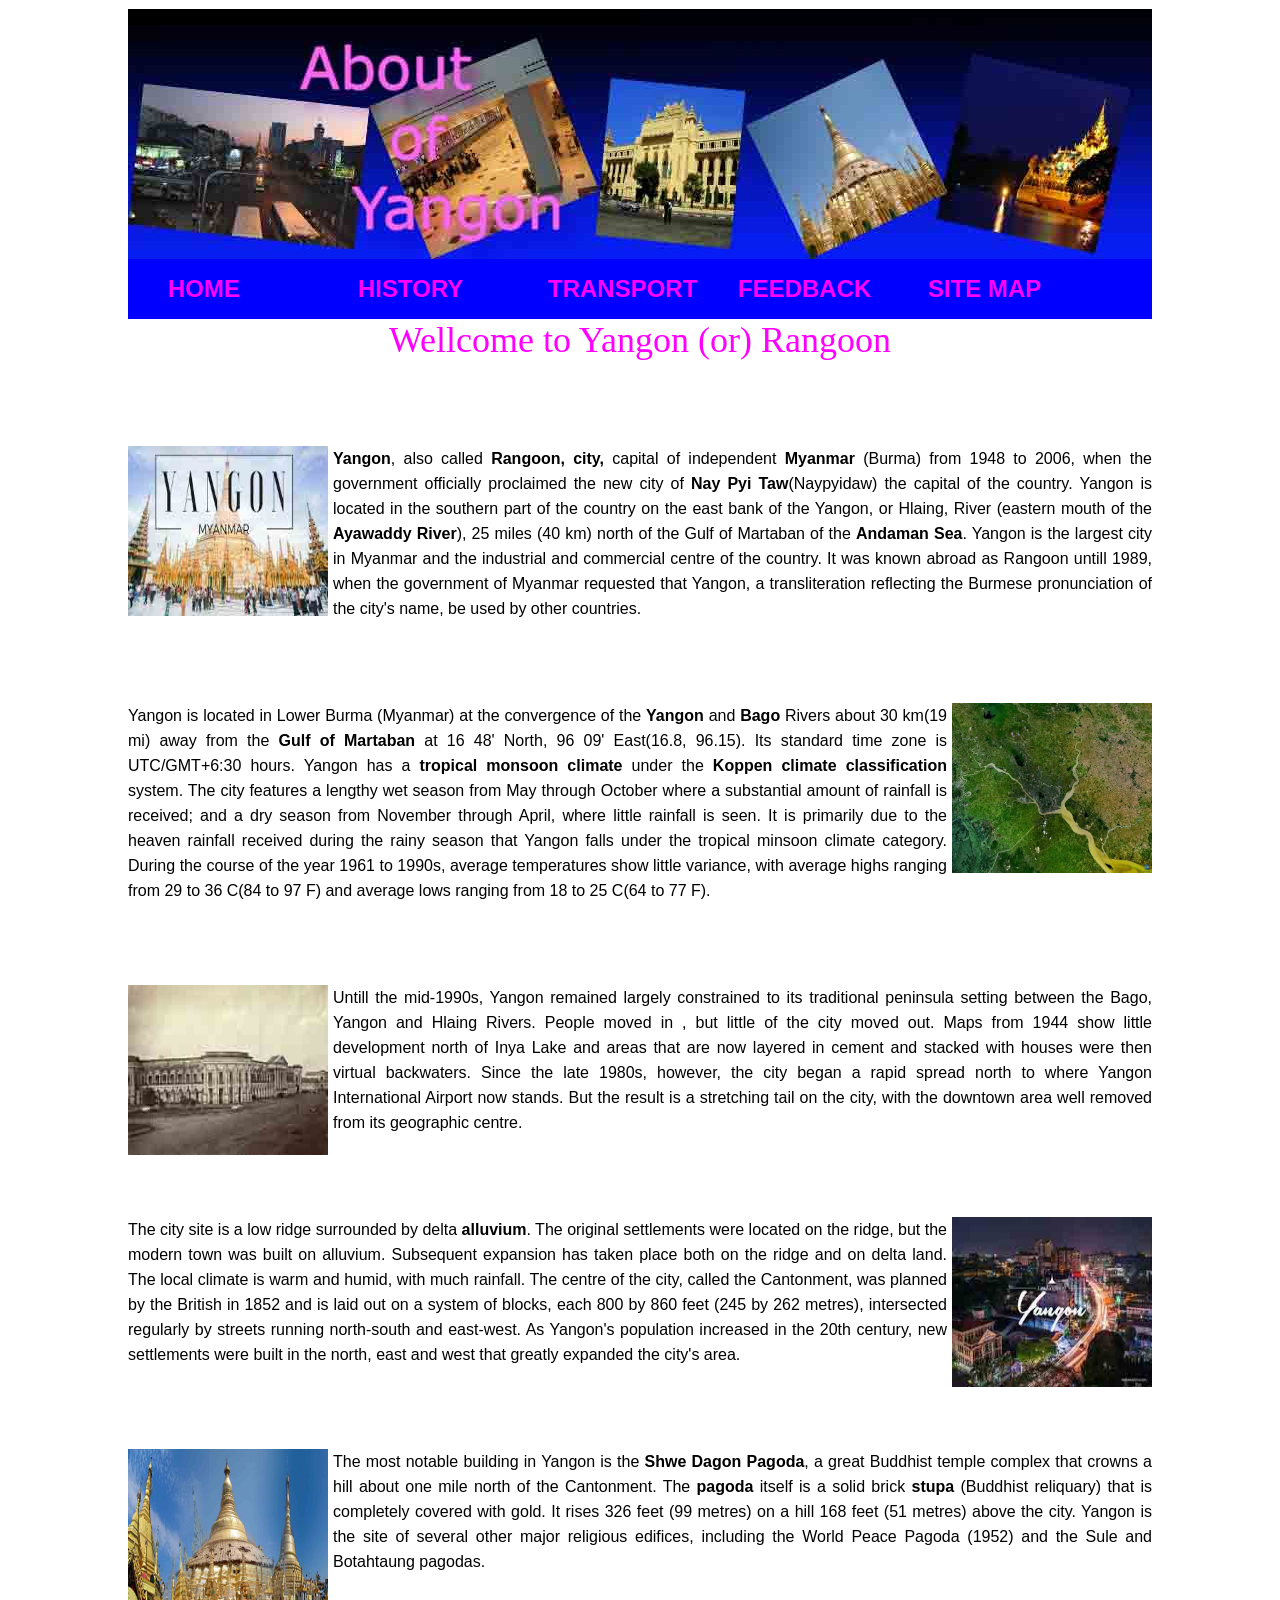
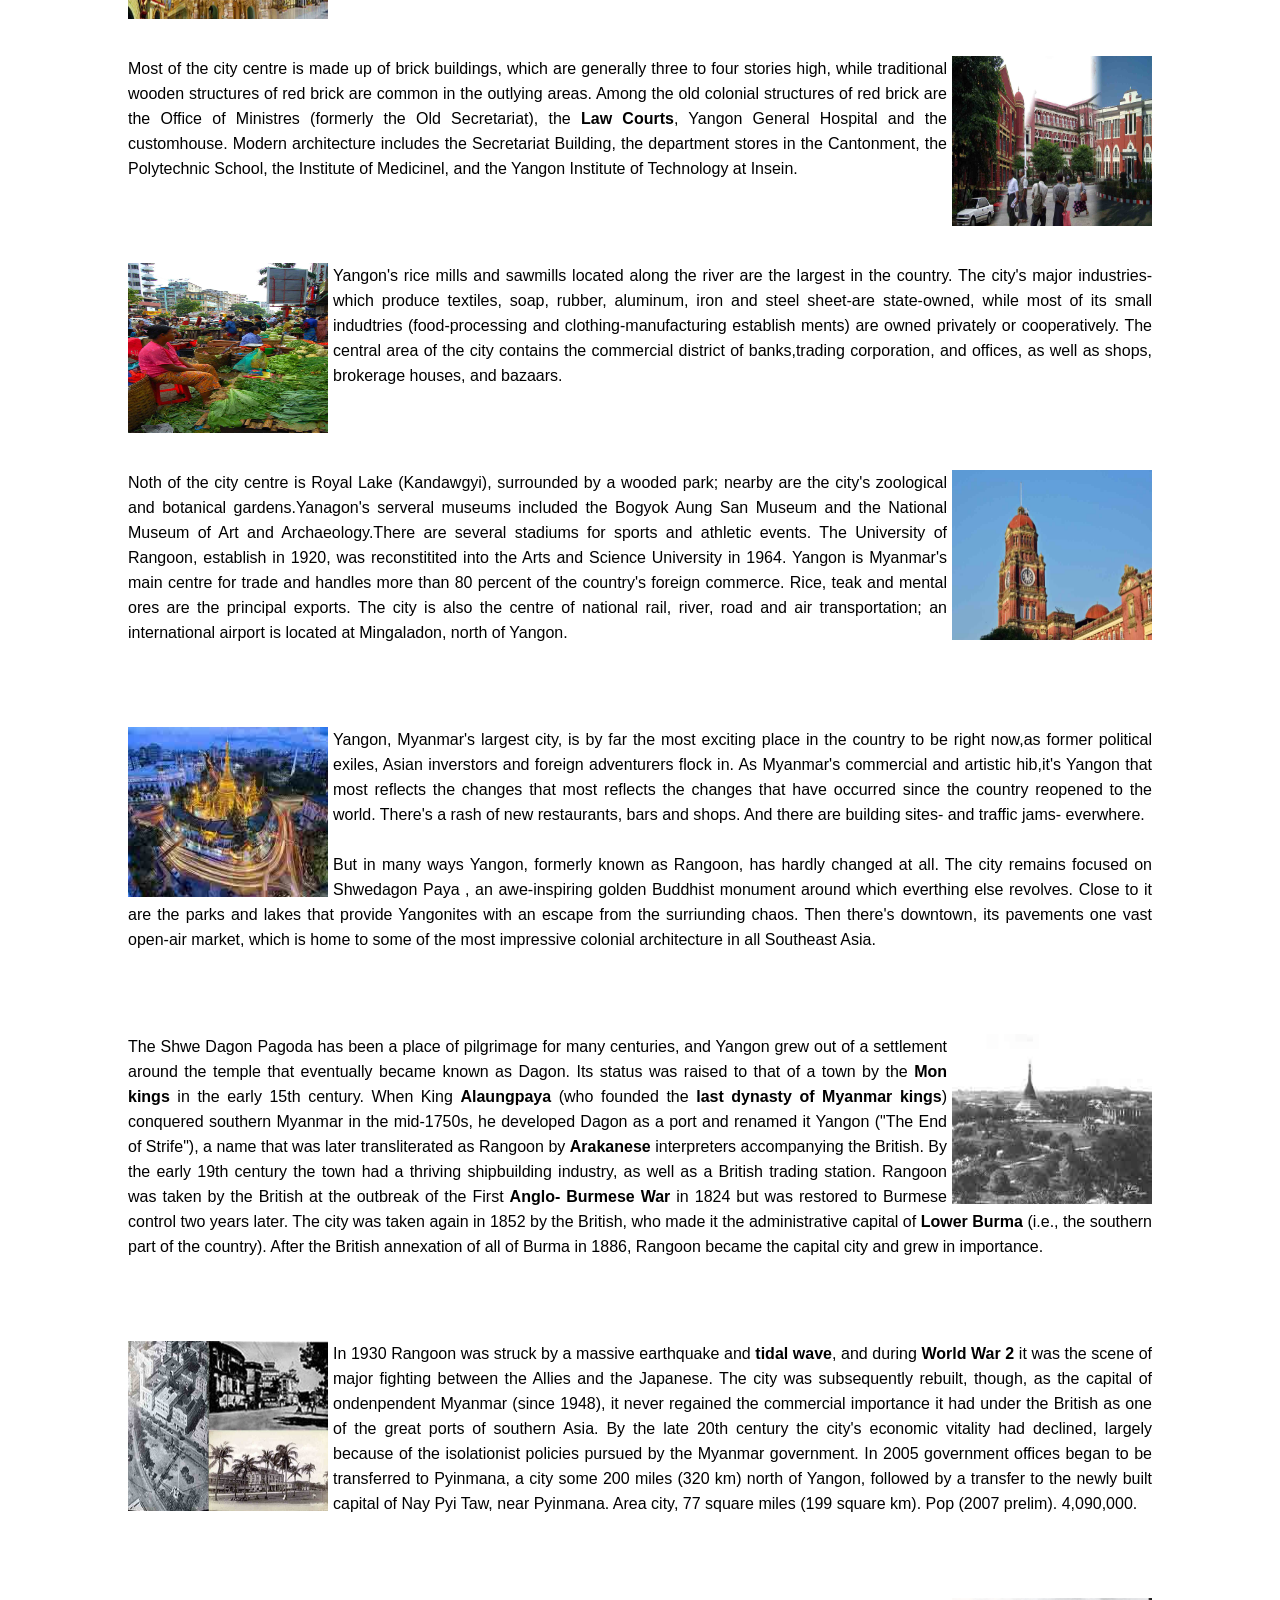
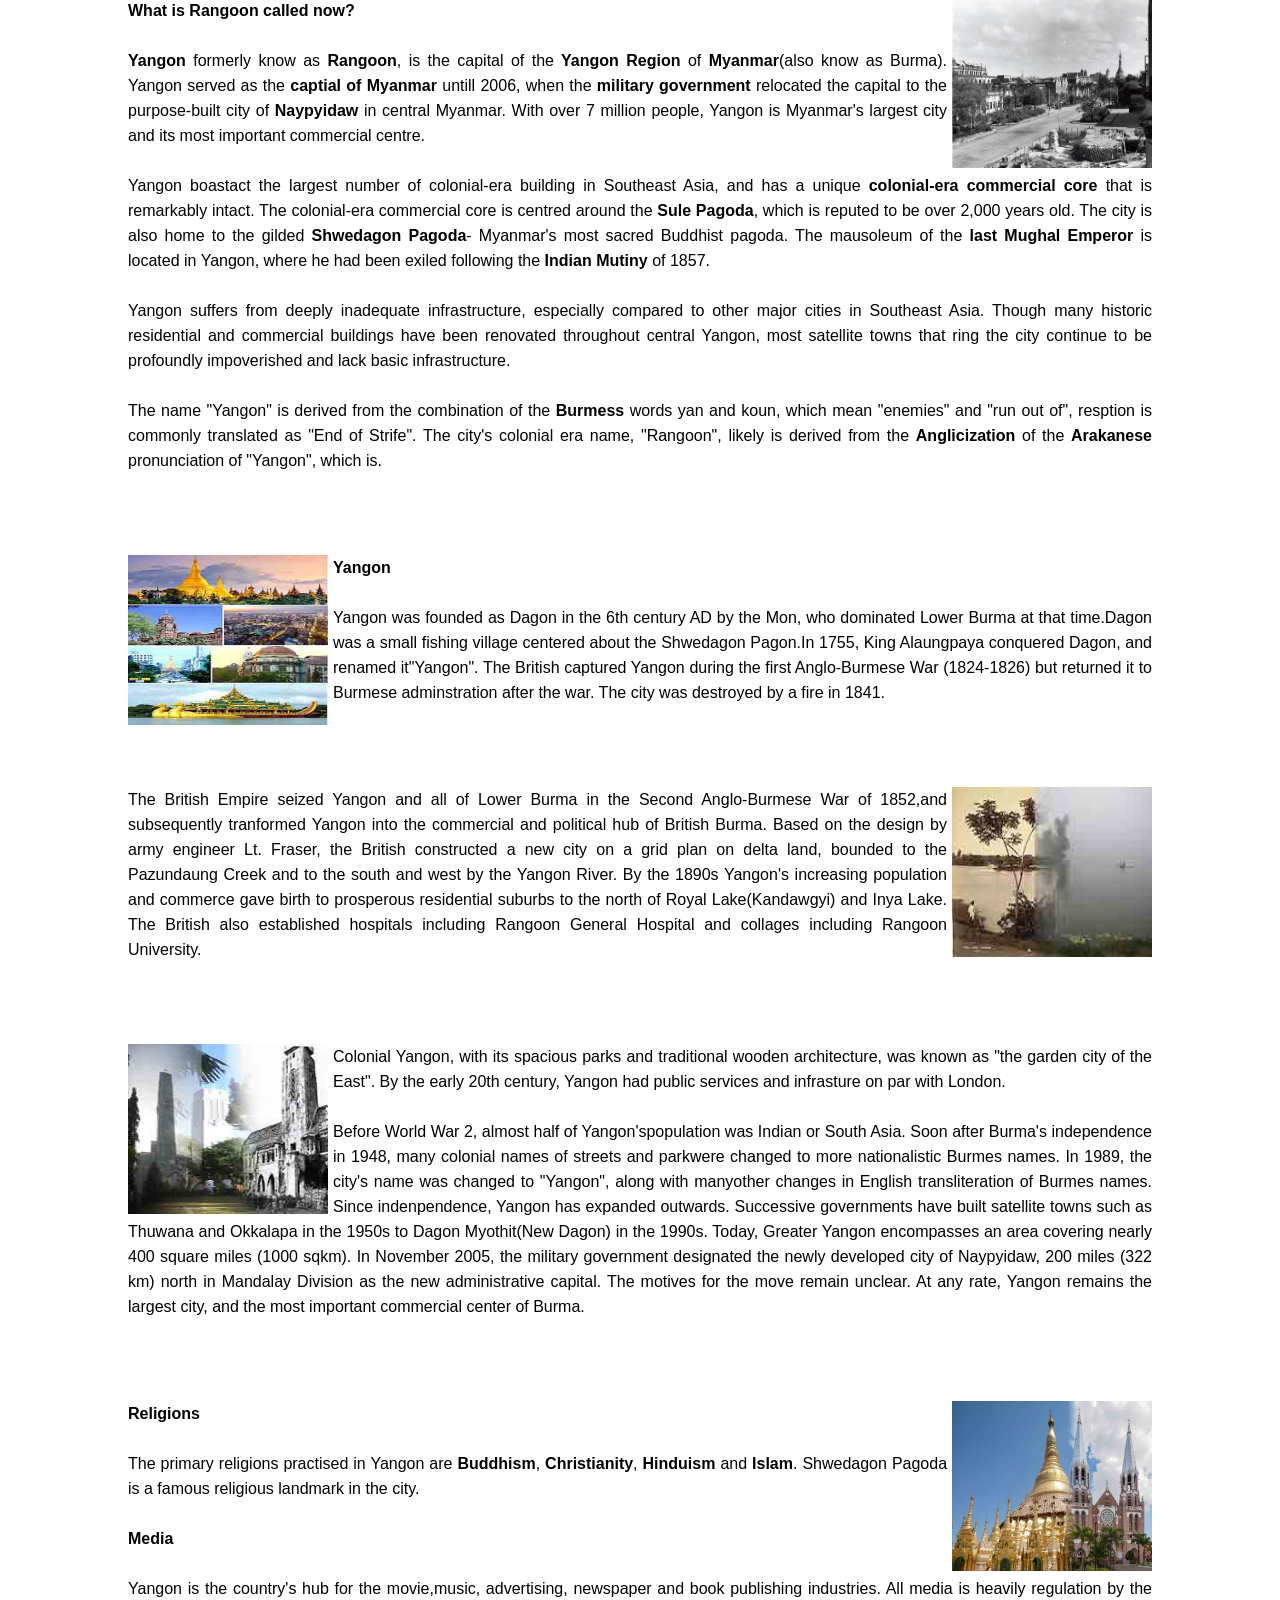
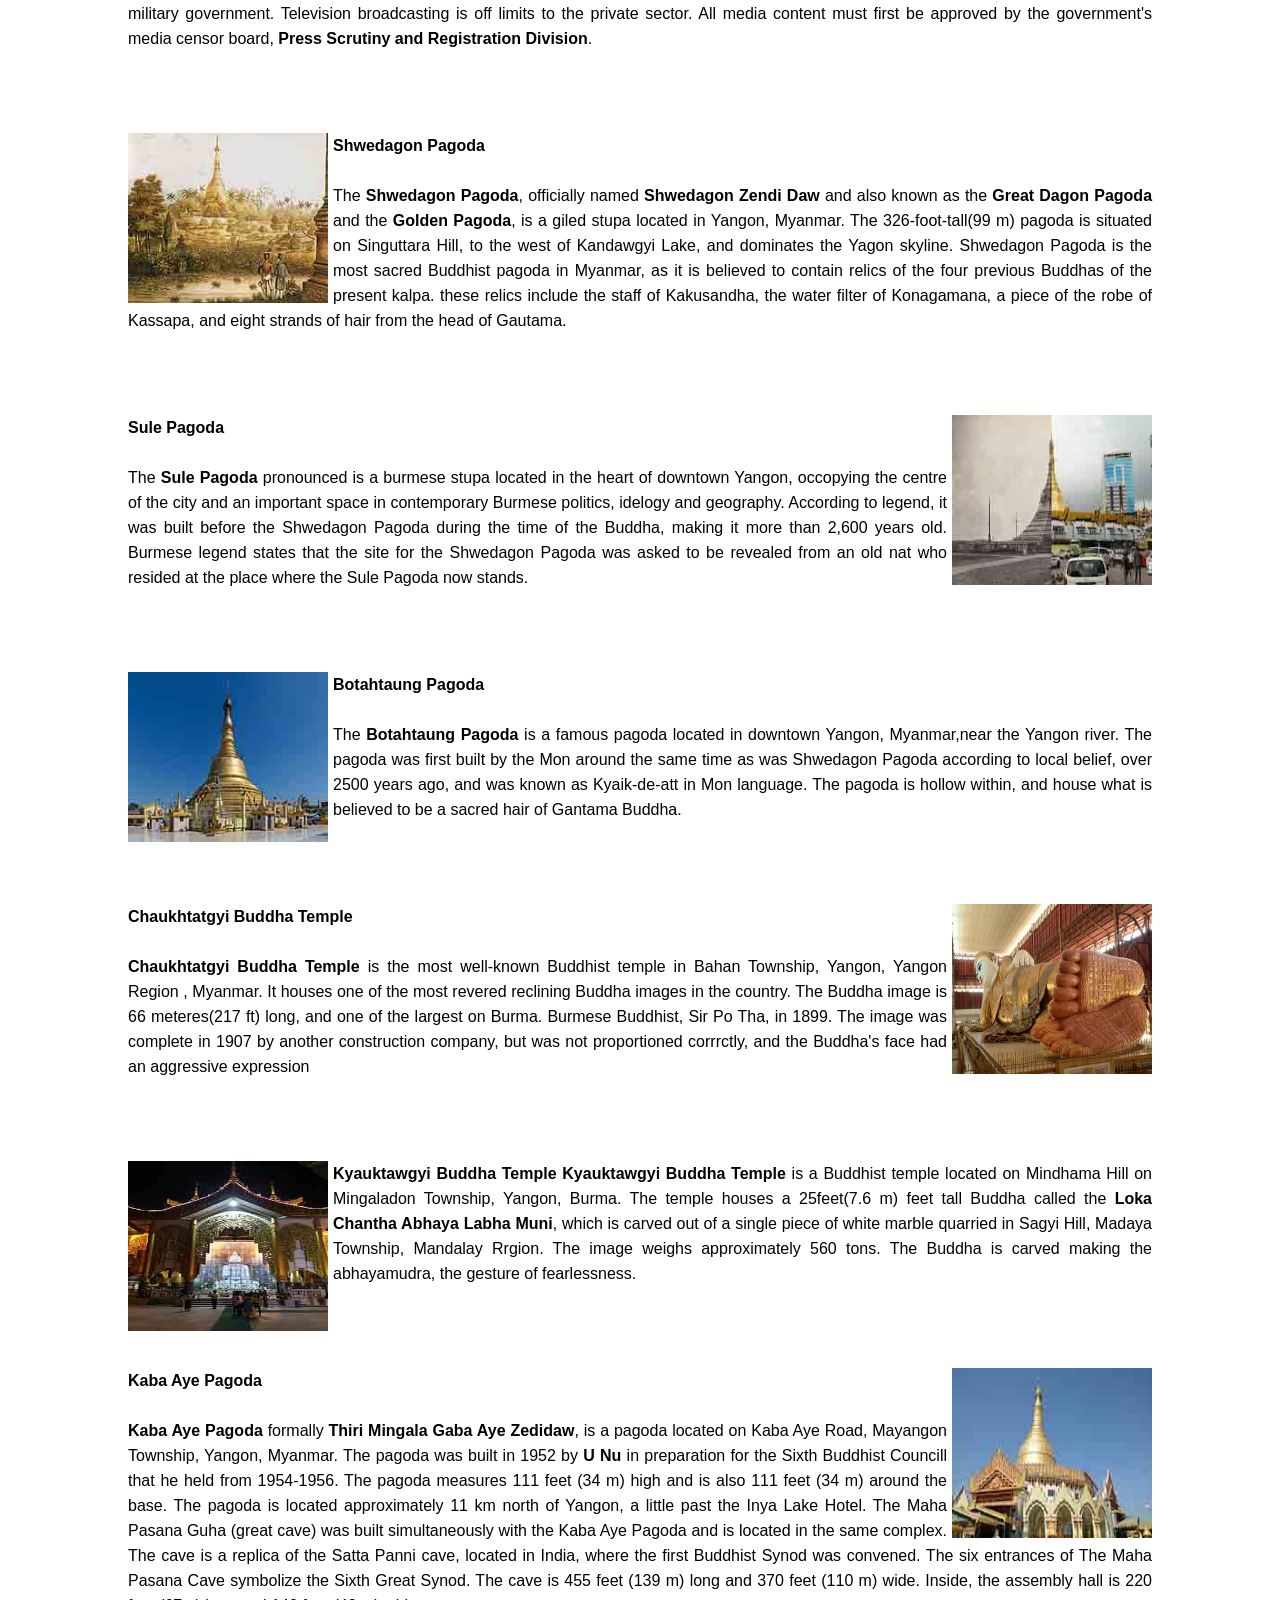
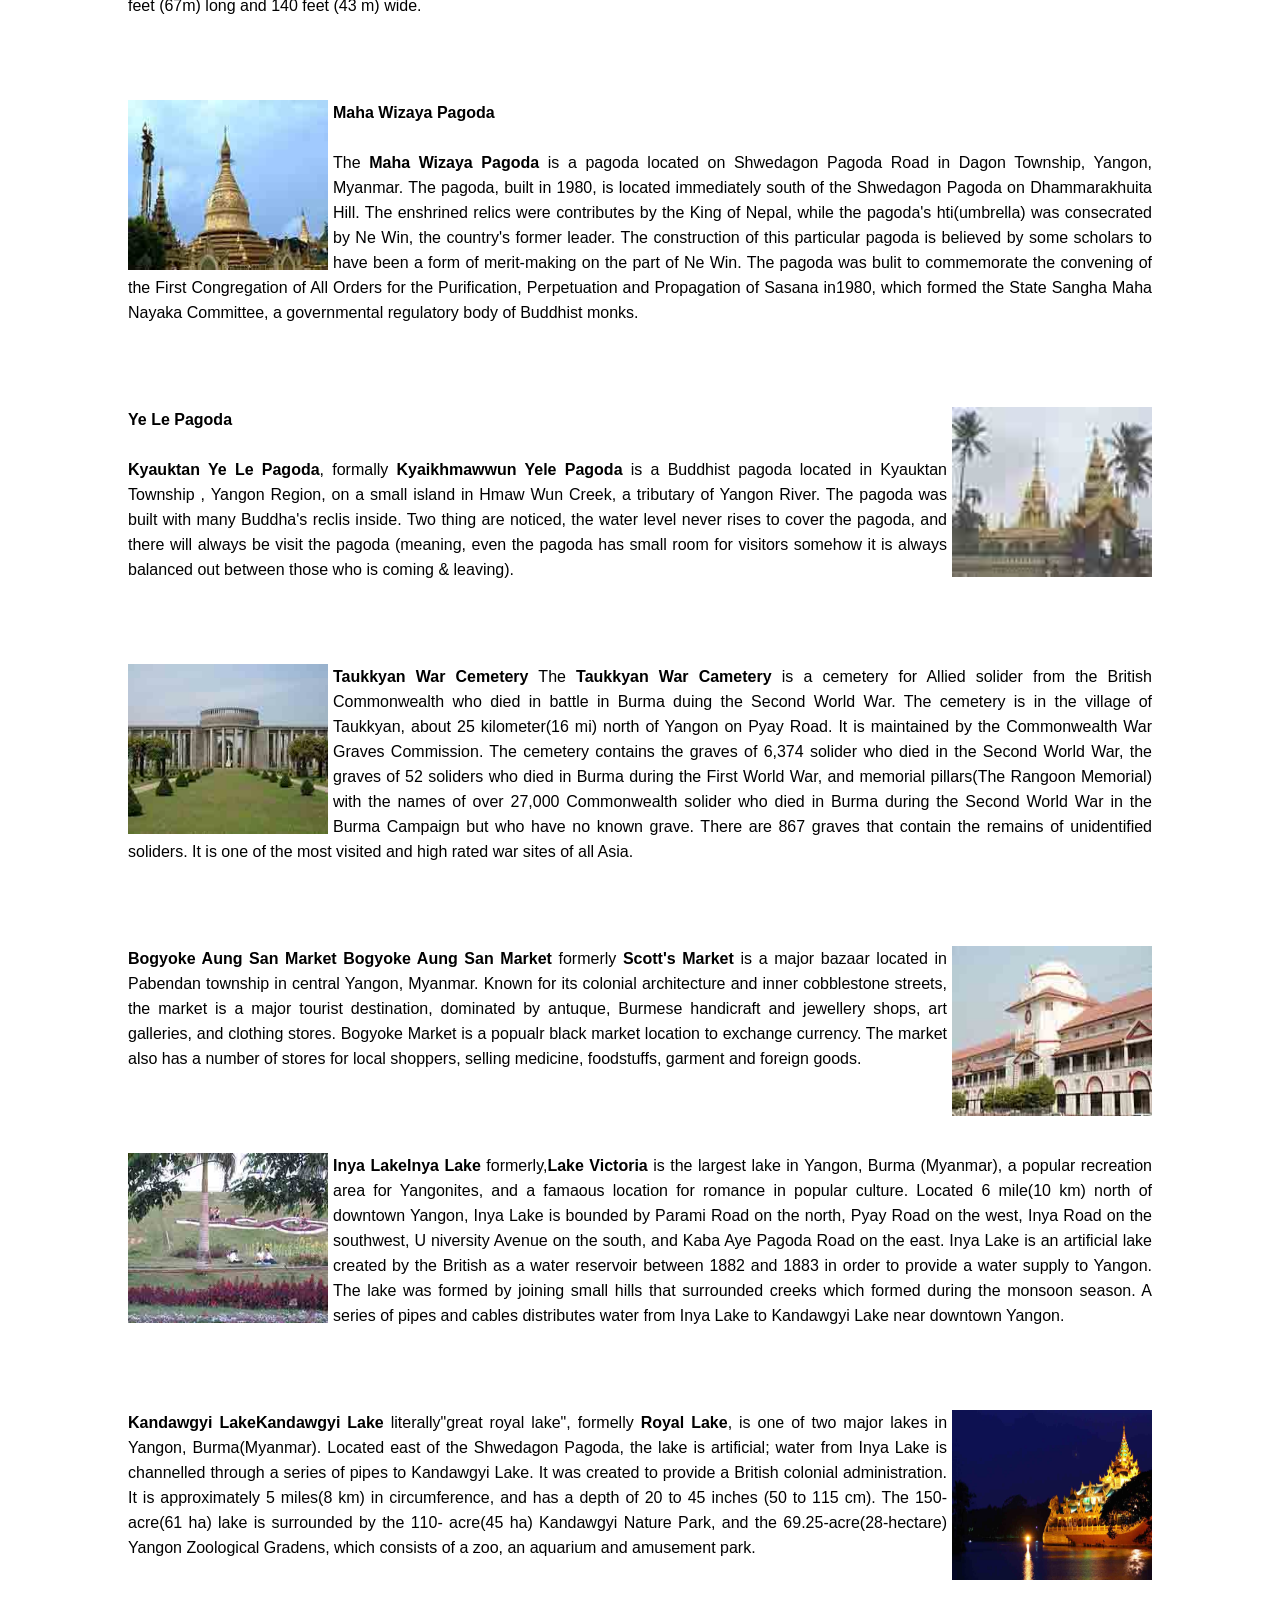
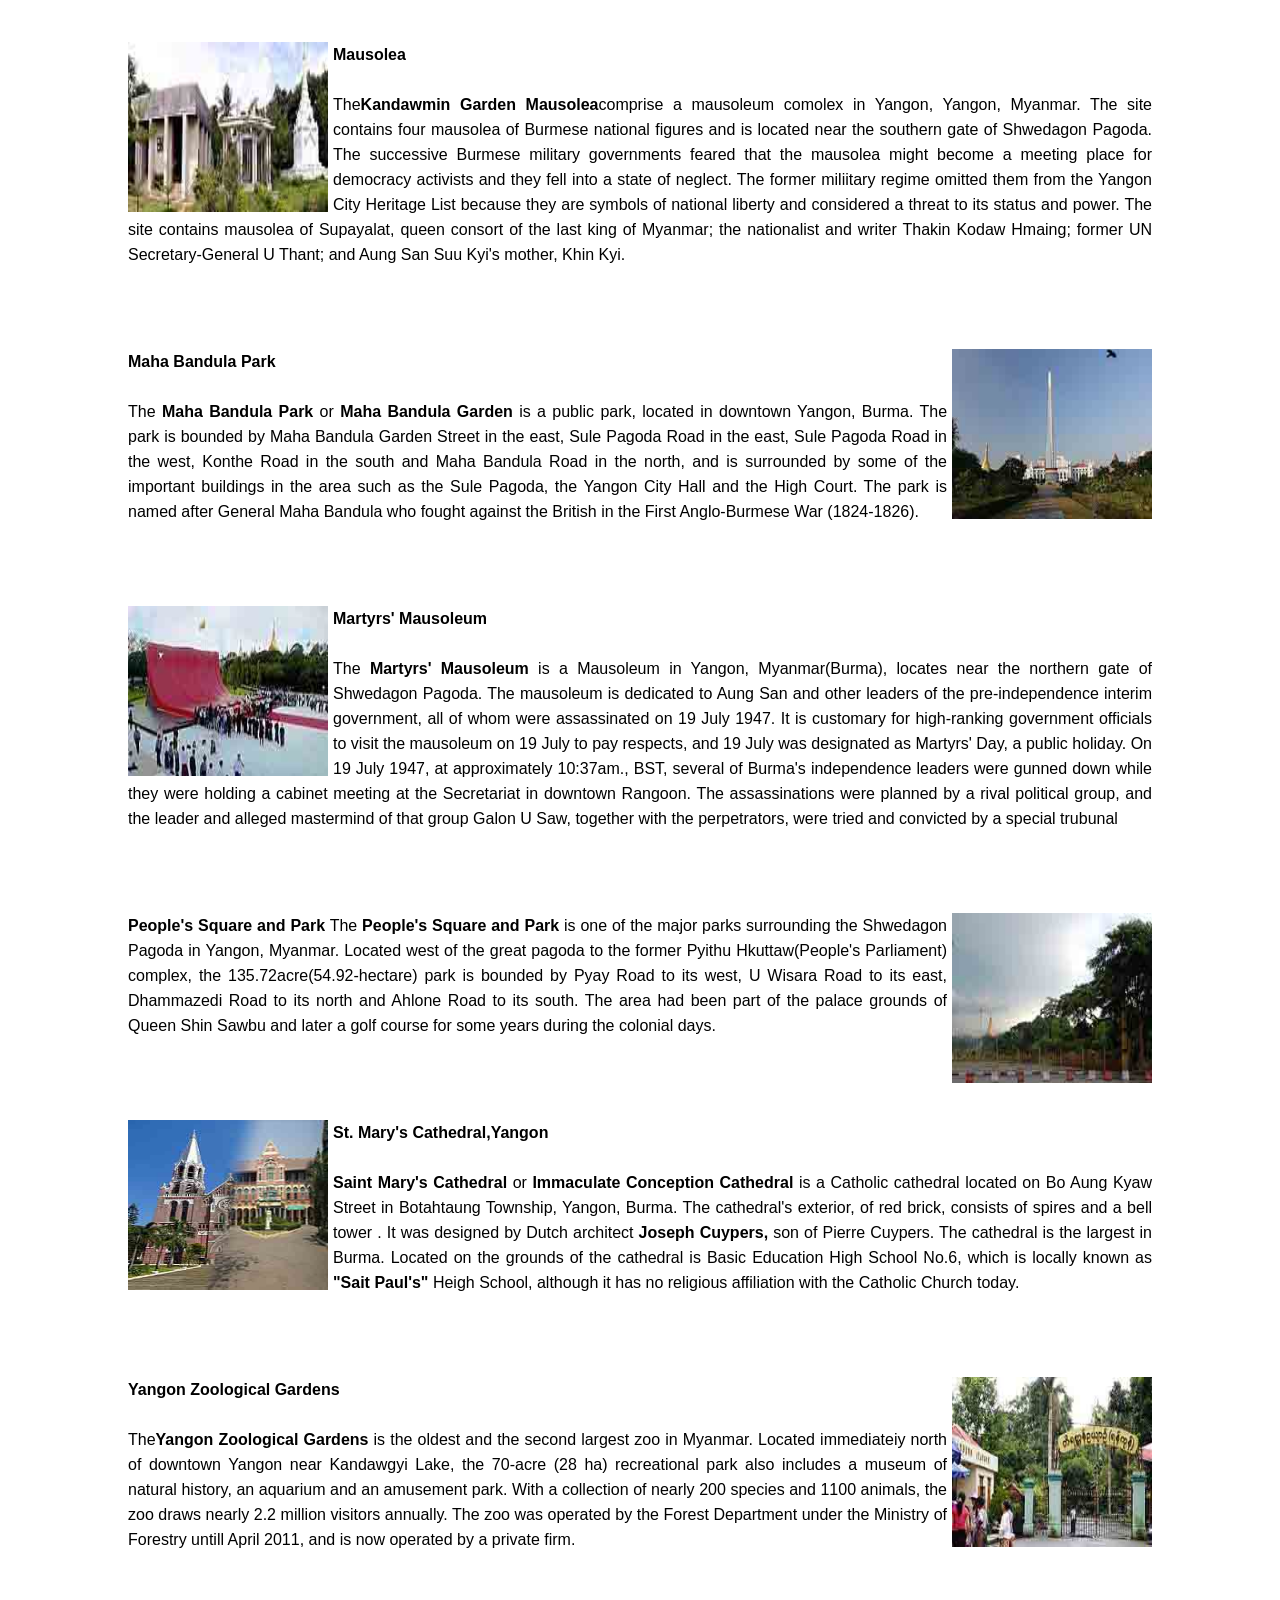
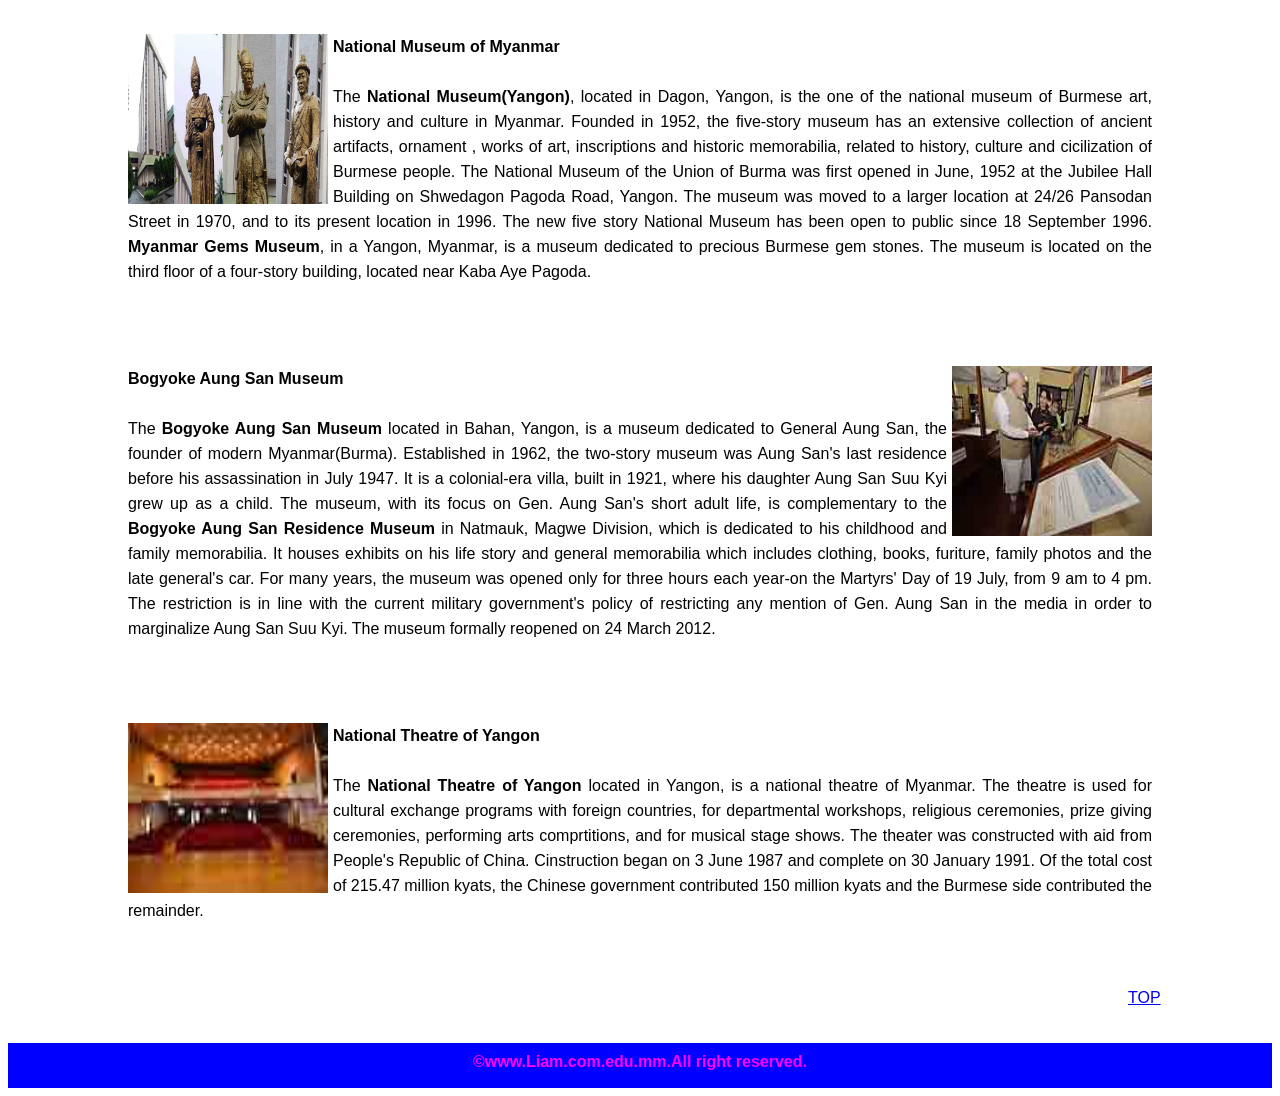
==== index.html @ ca7d62d5 "Update index.html" ====
<!DOCTYPE html PUBLIC "-//W3C//DTD XHTML 1.0 Transitional//EN" "http://www.w3.org/TR/xhtml1/DTD/xhtml1-transitional.dtd">
<html xmlns="http://www.w3.org/1999/xhtml">

<head>

<meta http-equiv="Content-Type" content="text/html; charset=utf-8" />

<title>The History of Yangon</title>

<link rel="stylesheet" type="text/css" href="css/style.css" />

</head>

<body id="top">

<div id="main">

               <div id="header"></div>
               
<div id="menu">
<ul>

     <li><a href="index.html">HOME</a></li>
     <li><a href="history.html">HISTORY</a></li> 
     <li><a href="transport.html">TRANSPORT</a></li>
     <li><a href="feedback.html">FEEDBACK</a></li> 
     <li><a href="site.html">SITE MAP</a></li>
      
    
     
</ul>
</div>

<div id="contect">

        <div id="title">Wellcome to Yangon (or) Rangoon</div><br /><br /><br />
        
        <div class="card1"><img src="Images/photo3.jpg" class="imgleft" /><p><b>Yangon</b>, also called<b> Rangoon, city,</b>
        capital of independent <b>Myanmar</b> (Burma) from 1948 to 2006, when the government officially proclaimed the new city
        of <b>Nay Pyi Taw</b>(Naypyidaw) the capital of the country. Yangon is located in the southern part of the country on the
        east bank of the Yangon, or Hlaing, River (eastern mouth of the <b>Ayawaddy River</b>), 25 miles (40 km) north of the 
        Gulf of Martaban of the <b>Andaman Sea</b>. Yangon is the largest city in Myanmar and the industrial and commercial 
        centre of the country. It was known abroad as Rangoon untill 1989, when the government of Myanmar requested that Yangon, 
        a transliteration reflecting the Burmese pronunciation of the city's name, be used by other countries.</p></div><br />
        <br />
        
        <div class="card1"><img src="Images/photo10.jpg" class="imgright" /><p>Yangon is located in Lower Burma (Myanmar) at 
        the convergence of the <b>Yangon</b> and <b>Bago</b> Rivers about 30 km(19 mi) away from the <b>Gulf of Martaban</b>
        at 16 48' North, 96 09' East(16.8, 96.15). Its standard time zone is UTC/GMT+6:30 hours. Yangon has a <b>tropical
        monsoon climate</b> under the <b>Koppen climate classification</b> system. The city features a lengthy wet season from
        May through October where a substantial amount of rainfall is received; and a dry season from November through April,
        where little rainfall is seen. It is primarily due to the heaven rainfall received during the rainy season that Yangon
        falls under the tropical minsoon climate category. During the course of the year 1961 to 1990s, average temperatures show
        little variance, with average highs ranging from 29 to 36 C(84 to 97 F) and average lows ranging from 18 to 25 C(64 to
        77 F).</p></div><br /><br />
        
        <div class="card1"><img src="Images/l2.jpg" class="imgleft" /><p>Untill the mid-1990s, Yangon remained largely        constrained to its traditional peninsula setting between the Bago, Yangon and Hlaing Rivers. People moved in , but little
        of the city moved out. Maps from 1944 show little development north of Inya Lake and areas that are now layered in 
        cement and stacked with houses were then virtual backwaters. Since the late 1980s, however, the city began a rapid spread
        north to where Yangon International Airport now stands. But the result is a stretching tail on the city, with the downtown
        area well removed from its geographic centre.</p></div><br /><br />
        
        <div class="card1"><img src="Images/photo5.jpg" class="imgright" /><p>The city site is a low ridge surrounded by delta
        <b>alluvium</b>. The original settlements were located on the ridge, but the modern town was built on alluvium. Subsequent
        expansion has taken place both on the ridge and on delta land. The local climate is warm and humid, with much rainfall.
        The centre of the city, called the Cantonment, was planned by the British in 1852 and is laid out on a system of blocks,
        each 800 by 860 feet (245 by 262 metres), intersected regularly by streets running north-south and east-west. As Yangon's
        population increased in the 20th century, new settlements were built in the north, east and west that greatly expanded the
        city's area.</p></div><br /><br />
        
        <div class="card1"><img src="Images/three pagoda.jpg" class="imgleft" /><p>The most notable building in Yangon is the
        <b>Shwe Dagon Pagoda</b>, a great Buddhist temple complex that crowns a hill about one mile north of the Cantonment. The
        <b>pagoda</b> itself is a solid brick <b>stupa</b> (Buddhist reliquary) that is completely covered with gold. It rises 
        326 feet (99 metres) on a hill 168 feet (51 metres) above the city. Yangon is the site of several other major religious
        edifices, including the World Peace Pagoda (1952) and the Sule and Botahtaung pagodas.</p></div><br /><br />
                
        <div class="card1"><img src="Images/colonial building.jpg" class="imgright" /><p>Most of the city centre is made up
        of brick buildings, which are generally three to four stories high, while traditional wooden structures of red brick are
        common in the outlying areas. Among the old colonial structures of red brick are the Office of Ministres (formerly the
        Old Secretariat), the <b>Law Courts</b>, Yangon General Hospital and the customhouse. Modern architecture includes the
        Secretariat Building, the department stores in the Cantonment, the Polytechnic School, the Institute of Medicinel,
        and the Yangon Institute of Technology at Insein.</p></div><br /><br />
        
        <div class="card1"><img src="Images/photo6.jpg" class="imgleft" /><p>Yangon's rice mills and sawmills located along the
        river are the largest in the country. The city's major industries-which produce textiles, soap, rubber, aluminum, iron
        and steel sheet-are state-owned, while most of its small indudtries (food-processing and clothing-manufacturing establish
        ments) are owned privately or cooperatively. The central area of the city contains the commercial district of                banks,trading corporation, and offices, as well as shops, brokerage houses, and bazaars.</p></div><br /><br />
        
        <div class="card1"><img src="Images/clock tower.jpg" class="imgright" /><p>Noth of the city centre is Royal Lake
        (Kandawgyi), surrounded by a wooded park; nearby are the city's zoological and botanical gardens.Yanagon's serveral
        museums included the Bogyok Aung San Museum and the National Museum of Art and Archaeology.There are several stadiums for
        sports and athletic events. The University of Rangoon, establish in 1920, was reconstitited into the Arts and Science 
        University in 1964. Yangon is Myanmar's main centre for trade and handles more than 80 percent of the country's
        foreign commerce. Rice, teak and mental ores are the principal exports. The city is also the centre of national rail,
        river, road and air transportation; an international airport is located at Mingaladon, north of Yangon.
        </p></div><br /><br />
        
        <div class="card1"><img src="Images/photo1.jpg" class="imgleft" /><p>Yangon, Myanmar's largest city, is by far the most        exciting place in the country to be right now,as former political exiles, Asian inverstors and foreign adventurers flock 
        in. As Myanmar's commercial and artistic hib,it's Yangon that most reflects the changes that most reflects the changes 
        that have occurred since the country reopened to the world. There's a rash of new restaurants, bars and shops. And there 
        are building sites- and traffic jams- everwhere.<br /><br />
        
        But in many ways Yangon, formerly known as Rangoon, has hardly changed at all. The city remains focused on Shwedagon Paya
        , an awe-inspiring golden Buddhist monument around which everthing else revolves. Close to it are the parks and lakes that
        provide Yangonites with an escape from the surriunding chaos. Then there's downtown, its pavements one vast open-air 
        market, which is home to some of the most impressive colonial architecture in all Southeast Asia.</p></div><br /><br />
        
        <div class="card1"><img src="Images/photo8.jpg" class="imgright" /><p>The Shwe Dagon Pagoda has been a place of 
        pilgrimage for many centuries, and Yangon grew out of a settlement around the temple that eventually became known as        Dagon. Its status was raised to that of a town by the <b>Mon kings</b> in the early 15th century. When King 
        <b>Alaungpaya</b> (who founded the <b>last dynasty of Myanmar kings</b>) conquered southern Myanmar in the mid-1750s, he
        developed Dagon as a port and renamed it Yangon ("The End of Strife"), a name that was later transliterated as Rangoon by
        <b>Arakanese</b> interpreters accompanying the British. By the early 19th century the town had a thriving shipbuilding
        industry, as well as a British trading station. Rangoon was taken by the British at the outbreak of the First <b>Anglo-
        Burmese War</b> in 1824 but was restored to Burmese control two years later. The city was taken again in 1852 by the 
        British, who made it the administrative capital of <b>Lower Burma</b> (i.e., the southern part of the country). After the
        British annexation of all of Burma in 1886, Rangoon became the capital city and grew in importance.</p></div><br /><br />
        
        <div class="card1"><img src="Images/photo9.jpg" class="imgleft" /><p>In 1930 Rangoon was struck by a massive
        earthquake and <b>tidal wave</b>, and during <b>World War 2</b> it was the scene of major fighting between the Allies and
        the Japanese. The city was subsequently rebuilt, though, as the capital of ondenpendent Myanmar (since 1948), it never
        regained the commercial importance it had under the British as one of the great ports of southern Asia. By the late 20th
        century the city's economic vitality had declined, largely because of the isolationist policies pursued by the Myanmar
        government. In 2005 government offices began to be transferred to Pyinmana, a city some 200 miles (320 km) north of
        Yangon, followed by a transfer to the newly built capital of Nay Pyi Taw, near Pyinmana. Area city, 77 square miles
        (199 square km). Pop (2007 prelim). 4,090,000.</p></div><br /><br />
        
        <div class="card1"><img src="Images/photo.jpg" class=" imgright" /><p><b>What is Rangoon called now?</b><br /><br />
        <b>Yangon</b> formerly know as<b> Rangoon</b>, is the capital of the<b> Yangon Region</b> of<b> Myanmar</b>(also know as        Burma). Yangon served as the<b> captial of Myanmar</b> untill 2006, when the<b> military government</b> relocated the        capital to the purpose-built city of<b> Naypyidaw</b> in central Myanmar. With over 7 million people, Yangon is Myanmar's        largest city and its most important commercial centre.<br /><br />
        
        Yangon boastact the largest number of colonial-era building in Southeast Asia, and has a unique<b> colonial-era commercial
        core</b> that is remarkably intact. The colonial-era commercial core is centred around the <b>Sule Pagoda</b>, which is        reputed to be over 2,000 years old. The city is also home to the gilded <b>Shwedagon Pagoda</b>- Myanmar's most sacred        Buddhist pagoda. The mausoleum of the <b>last Mughal Emperor</b> is located in Yangon, where he had been exiled following        the <b>Indian Mutiny</b> of 1857.<br /><br />
        
        Yangon suffers from deeply inadequate infrastructure, especially compared to other major cities in Southeast Asia. Though        many historic residential and commercial buildings have been renovated throughout central Yangon, most satellite towns 
        that ring the city continue to be profoundly impoverished and lack basic infrastructure.<br /><br />
        
        The name "Yangon" is derived from the combination of the <b>Burmess</b> words yan and koun, which mean "enemies" and
        "run out of", resption is commonly translated as "End of Strife". The city's colonial era name, "Rangoon", likely is 
        derived from the <b>Anglicization</b> of the <b>Arakanese</b> pronunciation of "Yangon", which is.</p></div><br /><br />
        
        <div class="card1"><img src="Images/photo2.jpg" class="imgleft" /><p><b>Yangon</b><br /><br />
        Yangon was founded as Dagon in the 6th century AD by the Mon, who dominated Lower Burma at that time.Dagon was a small
        fishing village centered about the Shwedagon Pagon.In 1755, King Alaungpaya conquered Dagon, and renamed it"Yangon".
        The British captured Yangon during the first Anglo-Burmese War (1824-1826) but returned it to Burmese adminstration after
        the war. The city was destroyed by a fire in 1841.</p></div><br /><br />
         
         <div class="card1"><img src="Images/blending mode.jpg" class="imgright" /><p>The British Empire seized Yangon and all         of Lower Burma in the Second Anglo-Burmese War of 1852,and subsequently tranformed Yangon into the commercial and         political hub of British Burma. Based on the design by army engineer Lt. Fraser, the British constructed a new city on a         grid plan on delta land, bounded to the Pazundaung Creek and to the south and west by the Yangon River. By the 1890s         Yangon's increasing population and commerce gave birth to prosperous residential suburbs to the north of Royal         Lake(Kandawgyi) and Inya Lake. The British also established hospitals including Rangoon General Hospital and collages         including Rangoon University.</p></div><br /><br />
         
         <div class="card1"><img src="Images/university.jpg" class="imgleft" /><p>Colonial Yangon, with its spacious parks
         and traditional wooden architecture, was known as "the garden city of the East". By the early 20th century, Yangon had
         public services and infrasture on par with London.<br /><br />
         
         Before World War 2, almost half of Yangon'spopulation was Indian or South Asia. Soon after Burma's independence in 1948,         many colonial names of streets and parkwere changed to more nationalistic Burmes names. In 1989, the city's name was         changed to "Yangon", along with manyother changes in English transliteration of Burmes names. Since indenpendence,
         Yangon has expanded outwards. Successive governments have built satellite towns such as Thuwana and Okkalapa in the
         1950s to Dagon Myothit(New Dagon) in the 1990s. Today, Greater Yangon encompasses an area covering nearly 400 square
         miles (1000 sqkm). In November 2005, the military government designated the newly developed city of Naypyidaw, 200
         miles (322 km) north in Mandalay Division as the new administrative capital. The motives for the move remain unclear.
         At any rate, Yangon remains the largest city, and the most important commercial center of Burma.</p></div><br /><br />
         
         <div class="card1"><img src="Images/religions.jpg" class="imgright" /><p><b>Religions</b><br /><br />The primary
         religions practised in Yangon are <b>Buddhism</b>, <b>Christianity</b>, <b>Hinduism</b> and <b>Islam</b>. Shwedagon
         Pagoda is a famous religious landmark in the city.<br /><br /><b>Media</b><br /><br />Yangon is the country's hub for the         movie,music, advertising, newspaper and book publishing industries. All media is heavily regulation by the military
         government. Television broadcasting is off limits to the private sector. All media content must first be approved by the
         government's media censor board, <b>Press Scrutiny and Registration Division</b>.</p></div><br /><br />
         
         <div class="card1"><img src="Images/photo11.jpg" class="imgleft" /><p><b>Shwedagon Pagoda</b><br /><br />
         The <b>Shwedagon Pagoda</b>, officially named <b>Shwedagon Zendi Daw</b> and also known as the <b>Great Dagon Pagoda</b>         and the <b>Golden Pagoda</b>, is a giled stupa located in Yangon, Myanmar. The 326-foot-tall(99 m) pagoda is situated on         Singuttara Hill, to the west of Kandawgyi Lake, and dominates the Yagon skyline. Shwedagon Pagoda is the most sacred         Buddhist pagoda in Myanmar, as it is believed to contain relics of the four previous Buddhas of the present kalpa.
         these relics include the staff of Kakusandha, the water filter of Konagamana, a piece of the robe of Kassapa, and eight
         strands of hair from the head of Gautama.</p></div><br /><br />
         
         <div class="card1"><img src="Images/photo12.jpg" class="imgright" /><p><b>Sule Pagoda</b><br /><br />
         The <b>Sule Pagoda</b> pronounced is a burmese stupa located in the heart of downtown Yangon, occopying the centre of the
         city and an important space in contemporary Burmese politics, idelogy and geography. According to legend, it was built
         before the Shwedagon Pagoda during the time of the Buddha, making it more than 2,600 years old. Burmese legend states         that the site for the Shwedagon Pagoda was asked to be revealed from an old nat who resided at the place where the Sule
         Pagoda now stands.</p></div><br /><br />
         
         <div class="card1"><img src="Images/photo13.jpg" class="imgleft" /><p><b>Botahtaung Pagoda</b><br /><br />
         The <b>Botahtaung Pagoda</b> is a famous pagoda located in downtown Yangon, Myanmar,near the Yangon river. The pagoda was
         first built by the Mon around the same time as was Shwedagon Pagoda according to local belief, over 2500 years ago, and
         was known as Kyaik-de-att in Mon language. The pagoda is hollow within, and house what is believed to be a sacred hair of         Gantama Buddha.</p></div><br /><br />
         
         <div class="card1"><img src="Images/photo14.jpg" class="imgright" /><p><b>Chaukhtatgyi Buddha Temple</b><br />
         <br /><b>Chaukhtatgyi Buddha Temple</b> is the most well-known Buddhist temple in Bahan Township, Yangon, Yangon Region
         , Myanmar. It houses one of the most revered reclining Buddha images in the country. The Buddha image is 66 meteres(217         ft) long, and one of the largest on Burma. Burmese Buddhist, Sir Po Tha, in 1899. The image was complete in 1907 by         another construction company, but was not proportioned corrrctly, and the Buddha's face had an aggressive expression
         </p></div><br /><br />
         
         <div class="card1"><img src="Images/photo15.jpg" class="imgleft" /><p><b>Kyauktawgyi Buddha Temple</b>
         <b>Kyauktawgyi Buddha Temple</b> is a Buddhist temple located on Mindhama Hill on Mingaladon Township, Yangon, Burma. The
         temple houses a 25feet(7.6 m) feet tall Buddha called the <b>Loka Chantha Abhaya Labha Muni</b>, which is carved out of
         a single piece of white marble quarried in Sagyi Hill, Madaya Township, Mandalay Rrgion. The image weighs approximately
         560 tons. The Buddha is carved making the abhayamudra, the gesture of fearlessness.</p></div><br /><br />
         
         <div class="card1"><img src="Images/photo16.jpg" class="imgright" /><p><b>Kaba Aye Pagoda</b><br /><br />
         <b>Kaba Aye Pagoda</b> formally <b>Thiri Mingala Gaba Aye Zedidaw</b>, is a pagoda located on Kaba Aye Road, Mayangon
         Township, Yangon, Myanmar. The pagoda was built in 1952 by<b> U Nu</b> in preparation for the Sixth Buddhist Councill
         that he held from 1954-1956. The pagoda measures 111 feet (34 m) high and is also 111 feet (34 m) around the base. The
         pagoda is located approximately 11 km north of Yangon, a little past the Inya Lake Hotel. The Maha Pasana Guha (great
         cave) was built simultaneously with the Kaba Aye Pagoda and is located in the same complex. The cave is a replica of the
         Satta Panni cave, located in India, where the first Buddhist Synod was convened. The six entrances of The Maha Pasana
         Cave symbolize the Sixth Great Synod. The cave is 455 feet (139 m) long and 370 feet (110 m) wide. Inside, the 
         assembly hall is 220 feet (67m) long and 140 feet (43 m) wide.</p></div><br /><br />
         
         <div class="card1"><img src="Images/photo17.jpg" class="imgleft" /><p><b>Maha Wizaya Pagoda</b><br /><br />
         The <b>Maha Wizaya Pagoda</b> is a pagoda located on Shwedagon Pagoda Road in Dagon Township, Yangon, Myanmar. The
         pagoda, built in 1980, is located immediately south of the Shwedagon Pagoda on Dhammarakhuita Hill. The enshrined relics
         were contributes by the King of Nepal, while the pagoda's hti(umbrella) was consecrated by Ne Win, the country's former
         leader. The construction of this particular pagoda is believed by some scholars to have been a form of merit-making on
         the part of Ne Win. The pagoda was bulit to commemorate the convening of the First Congregation of All Orders for the
         Purification, Perpetuation and Propagation of Sasana in1980, which formed the State Sangha Maha Nayaka Committee, a 
         governmental regulatory body of Buddhist monks.</p></div><br /><br />
         
         <div class="card1"><img src="Images/photo18.jpg" class="imgright" /><p><b>Ye Le Pagoda</b><br /><br />
         <b>Kyauktan Ye Le Pagoda</b>, formally <b>Kyaikhmawwun Yele Pagoda</b> is a Buddhist pagoda located in Kyauktan Township
         , Yangon Region, on a small island in Hmaw Wun Creek, a tributary of Yangon River. The pagoda was built with many
         Buddha's reclis inside. Two thing are noticed, the water level never rises to cover the pagoda, and there will always be
         visit the pagoda (meaning, even the pagoda has small room for visitors somehow it is always balanced out between those
         who is coming & leaving).</p></div><br /><br />
         
         <div class="card1"><img src="Images/photo19.jpg" class="imgleft" /><p><b>Taukkyan War Cemetery</b>
         The <b>Taukkyan War Cametery</b> is a cemetery for Allied solider from the British Commonwealth who died in battle in
         Burma duing the Second World War. The cemetery is in the village of Taukkyan, about 25 kilometer(16 mi) north of Yangon 
         on Pyay Road. It is maintained by the Commonwealth War Graves Commission. The cemetery contains the graves of 6,374
         solider who died in the Second World War, the graves of 52 soliders who died in Burma during the First World War, and 
         memorial pillars(The Rangoon Memorial) with the names of over 27,000 Commonwealth solider who died in Burma during the 
         Second World War in the Burma Campaign but who have no known grave. There are 867 graves that contain the remains of 
         unidentified soliders. It is one of the most visited and high rated war sites of all Asia.</p></div><br /><br />
         
         <div class="card1"><img src="Images/photo30.jpg" class="imgright" /><p><b>Bogyoke Aung San Market</b><b>
         Bogyoke Aung San Market</b> formerly <b>Scott's Market</b> is a major bazaar located in Pabendan township in central
         Yangon, Myanmar. Known for its colonial architecture and inner cobblestone streets, the market is a major tourist
         destination, dominated by antuque, Burmese handicraft and jewellery shops, art galleries, and clothing stores.
         Bogyoke Market is a popualr black market location to exchange currency. The market also has a number of stores for local
         shoppers, selling medicine, foodstuffs, garment and foreign goods.</p></div><br /><br />
         
         <div class="card1"><img src="Images/photo31.jpg" class="imgleft" /><p><b>Inya Lake</b><b>Inya Lake</b>
         formerly,<b>Lake Victoria</b> is the largest lake in Yangon, Burma (Myanmar), a popular recreation area for Yangonites,
         and a famaous location for romance in popular culture. Located 6 mile(10 km) north of downtown Yangon, Inya Lake is 
         bounded by Parami Road on the north, Pyay Road on the west, Inya Road on the southwest, U niversity Avenue on the south,
         and Kaba Aye Pagoda Road on the east. Inya Lake is an artificial lake created by the British as a water reservoir between
         1882 and 1883 in order to provide a water supply to Yangon. The lake was formed by joining small hills that surrounded
         creeks which formed during the monsoon season. A series of pipes and cables distributes water from Inya Lake to Kandawgyi
         Lake near downtown Yangon.</p></div><br /><br />
         
         <div class="card1"><img src="Images/photo32.jpg" class="imgright" /><p><b>Kandawgyi Lake</b><b>Kandawgyi Lake</b>
         literally"great royal lake", formelly <b>Royal Lake</b>, is one of two major lakes in Yangon, Burma(Myanmar).
         Located east of the Shwedagon Pagoda, the lake is artificial; water from Inya Lake is channelled through a series of         pipes to Kandawgyi Lake. It was created to provide a British colonial administration. It is approximately 5 miles(8 km)
         in circumference, and has a depth of 20 to 45 inches (50 to 115 cm). The 150-acre(61 ha) lake is surrounded by the 110-
         acre(45 ha) Kandawgyi Nature Park, and the 69.25-acre(28-hectare) Yangon Zoological Gradens, which consists of a zoo, an
         aquarium and amusement park.</p></div><br /><br />
         
         <div class="card1"><img src="Images/photo33.jpg" class="imgleft" /><p><b>Mausolea</b><br /><br />The<b>Kandawmin         Garden Mausolea</b>comprise a mausoleum comolex in Yangon, Yangon, Myanmar. The site contains four mausolea of Burmese         national figures and is located near the southern gate of Shwedagon Pagoda. The successive Burmese military governments         feared that the mausolea might become a meeting place for democracy activists and they fell into a state of neglect. The         former miliitary regime omitted them from the Yangon City Heritage List because they are symbols of national liberty and         considered a threat to its status and power. The site contains mausolea of Supayalat, queen consort of the last king of         Myanmar; the nationalist and writer Thakin Kodaw Hmaing; former UN Secretary-General U Thant; and Aung San Suu Kyi's         mother, Khin Kyi.</p></div><br /><br />
         
         <div class="card1"><img src="Images/photo34.jpg" class="imgright" /><p><b>Maha Bandula Park</b><br /><br />
         The <b>Maha Bandula Park</b> or <b>Maha Bandula Garden</b> is a public park, located in downtown Yangon, Burma. The park
         is bounded by Maha Bandula Garden Street in the east, Sule Pagoda Road in the east, Sule Pagoda Road in the west, Konthe
         Road in the south and Maha Bandula Road in the north, and is surrounded by some of the important buildings in the area         such as the Sule Pagoda, the Yangon City Hall and the High Court. The park is named after General Maha Bandula who fought
         against the British in the First Anglo-Burmese War (1824-1826).</p></div><br /><br />
         
         <div class="card1"><img src="Images/photo35.jpg" class="imgleft" /><p><b>Martyrs' Mausoleum</b><br /><br />
         The <b>Martyrs' Mausoleum</b> is a Mausoleum in Yangon, Myanmar(Burma), locates near the northern gate of Shwedagon         Pagoda. The mausoleum is dedicated to Aung San and other leaders of the pre-independence interim government, all of whom
         were assassinated on 19 July 1947. It is customary for high-ranking government officials to visit the mausoleum on 19         July to pay respects, and 19 July was designated as Martyrs' Day, a public holiday. On 19 July 1947, at approximately
         10:37am., BST, several of Burma's independence leaders were gunned down while they were holding a cabinet meeting at the
         Secretariat in downtown Rangoon. The assassinations were planned by a rival political group, and the leader and alleged
         mastermind of that group Galon U Saw, together with the perpetrators, were tried and convicted by a special trubunal
         </p></div><br /><br />
         
         <div class="card1"><img src="Images/photo36.jpg" class="imgright" /><p><b>People's Square and Park</b>
         The <b>People's Square and Park</b> is one of the major parks surrounding the Shwedagon Pagoda in Yangon, Myanmar.
         Located west of the great pagoda to the former Pyithu Hkuttaw(People's Parliament) complex, the 135.72acre(54.92-hectare)
         park is bounded by Pyay Road to its west, U Wisara Road to its east, Dhammazedi Road to its north and Ahlone Road to its
         south. The area had been part of the palace grounds of Queen Shin Sawbu and later a golf course for some years during the
         colonial days.</p></div><br /><br />
         
         <div class="card1"><img src="Images/photo37.jpg" class="imgleft" /><p><b>St. Mary's Cathedral,Yangon</b><br /><br />
         <b>Saint Mary's Cathedral</b> or <b>Immaculate Conception Cathedral</b> is a Catholic cathedral located on Bo Aung Kyaw 
         Street in Botahtaung Township, Yangon, Burma. The cathedral's exterior, of red brick, consists of spires and a bell tower
         . It was designed by Dutch architect <b>Joseph Cuypers,</b> son of Pierre Cuypers. The cathedral is the largest in Burma.
         Located on the grounds of the cathedral is Basic Education High School No.6, which is locally known as <b>"Sait Paul's"
         </b> Heigh School, although it has no religious affiliation with the Catholic Church today.</p></div><br /><br />
         
         <div class="card1"><img src="Images/photo38.jpg" class="imgright" /><p><b>Yangon Zoological Gardens</b><br /><br />
         The<b>Yangon Zoological Gardens</b> is the oldest and the second largest zoo in Myanmar. Located immediateiy north of
         downtown Yangon near Kandawgyi Lake, the 70-acre (28 ha) recreational park also includes a museum of natural history, an
         aquarium and an amusement park. With a collection of nearly 200 species and 1100 animals, the zoo draws nearly 2.2         million visitors annually. The zoo was operated by the Forest Department under the Ministry of Forestry untill April
         2011, and is now operated by a private firm.</p></div><br /><br />
         
         <div class="card1"><img src="Images/kings.jpg" class="imgleft" /><p><b>National Museum of Myanmar</b><br /><br />
         The <b>National Museum(Yangon)</b>, located in Dagon, Yangon, is the one of the national museum of Burmese art, history
         and culture in Myanmar. Founded in 1952, the five-story museum has an extensive collection of ancient artifacts, ornament
         , works of art, inscriptions and historic memorabilia, related to history, culture and cicilization of Burmese people.
         The National Museum of the Union of Burma was first opened in June, 1952 at the Jubilee Hall Building on Shwedagon
         Pagoda Road, Yangon. The museum was moved to a larger location at 24/26 Pansodan Street in 1970, and to its present
         location in 1996. The new five story National Museum has been open to public since 18 September 1996. <b>Myanmar Gems
         Museum</b>, in a Yangon, Myanmar, is a museum dedicated to precious Burmese gem stones. The museum is located on the
         third floor of a four-story building, located near Kaba Aye Pagoda.</p></div><br /><br />

         <div class="card1"><img src="Images/photo39.jpg" class="imgright" /><p><b>Bogyoke Aung San Museum</b><br /><br />
         The <b>Bogyoke Aung San Museum</b> located in Bahan, Yangon, is a museum dedicated to General Aung San, the founder
         of modern Myanmar(Burma). Established in 1962, the two-story museum was Aung San's last residence before his                  assassination in July 1947. It is a colonial-era villa, built in 1921, where his daughter Aung San Suu Kyi grew up as a
         child. The museum, with its focus on Gen. Aung San's short adult life, is complementary to the <b>Bogyoke Aung San
         Residence Museum</b> in Natmauk, Magwe Division, which is dedicated to his childhood and family memorabilia. It houses
         exhibits on his life story and general memorabilia which includes clothing, books, furiture, family photos and the late
         general's car. For many years, the museum was opened only for three hours each year-on the Martyrs' Day of 19 July,
         from 9 am to 4 pm. The restriction is in line with the current military government's policy of restricting any mention
         of Gen. Aung San in the media in order to marginalize Aung San Suu Kyi. The museum formally reopened on 24 March 2012.
         </p></div><br /><br />
         
         <div class="card1"><img src="Images/photo40.jpg" class="imgleft" /><p><b>National Theatre of Yangon</b><br /><br />
         The <b>National Theatre of Yangon</b> located in Yangon, is a national theatre of Myanmar. The theatre is used for         cultural exchange programs with foreign countries, for departmental workshops, religious ceremonies, prize giving
         ceremonies, performing arts comprtitions, and for musical stage shows. The theater was constructed with aid from
         People's Republic of China. Cinstruction began on 3 June 1987 and complete on 30 January 1991. Of the total cost of         215.47 million kyats, the Chinese government contributed 150 million kyats and the Burmese side contributed the
         remainder.</p></div><br /><br />
          
        </div>
        
        <div id="t1"><a href="#top">TOP</a></div>
        
        </div><!--END OF Content-->
        
        <div id="footer">&copy;www.Liam.com.edu.mm.All right reserved.</div>
</div>               
</body>
</html>
---- css/style.css ----
/* CSS Document */
#main{ width:1024px;
       height:auto;
	   margin:0 auto;
	   border:solid 1px #FFFFFF;}
	   
#header{ background-image: url(../Images/header.jpg);
         width:1024px;
		 height:250px;}
		 
#menu{ width:1024px;
       height:60px;
	   background-color:#00FF;
	   float:left;}
	   
#menu ul{ list-style:none;}

#menu ul li{ width:160px;
             float:left;
			 padding-right:30px;
			 margin:0 auto;}
			
#menu ul li a{ color: #F0F;
               font-variant:small-caps;
			   font-family:Verdana, Geneva, sans-serif;
			   font-size: 24px;
			   font-weight:bold;
			   text-decoration:none}				   		 	   

#menu ul li a:hover{ color: #F00;}

#content{ width:1130px;
          margin:0 auto;}
		  
#title{ font-size: 36px;
       color: #F0F;
	   text-align:center;
	   margin-bottom: 15px;}		  
	   
.imgleft{ width:200px;
          height:170px;
		  float:left;
		  margin-right:5px;}	   
		  
.imgright{ width:200px;
           height:170px;
		   float:right;
		   margin-left:5px;}
		   
.imglarge{ width:500px;
           height:500px;
		   border:inset 5px #063;
		   margin-left:70px;}
		   
.imglist{ float:left;
          margin-right:35px;}
		  
.card1{ font-family:Verdana, Geneva, sans-serif;
        line-height:25px;
		text-align:justify;
		margin-bottom:30px;}
		
.imgprice{ width:200px;
           height:70px;
		   float:left;
		   margin-right:35px;}
		   
#t1 a{ padding-left:1000px;
       margin-bottom:50px;
	   height:50px;
	   font-family:Verdana, Geneva, sans-serif;}
	   
#footer{ height:35px;
         background-color: #00F;
		 color: #F0F;
		 text-align:center;
		 font-weight: bolder;
		 font-family:Verdana, Geneva, sans-serif;
		 padding-top:10px;
		 margin-top: 35px;}
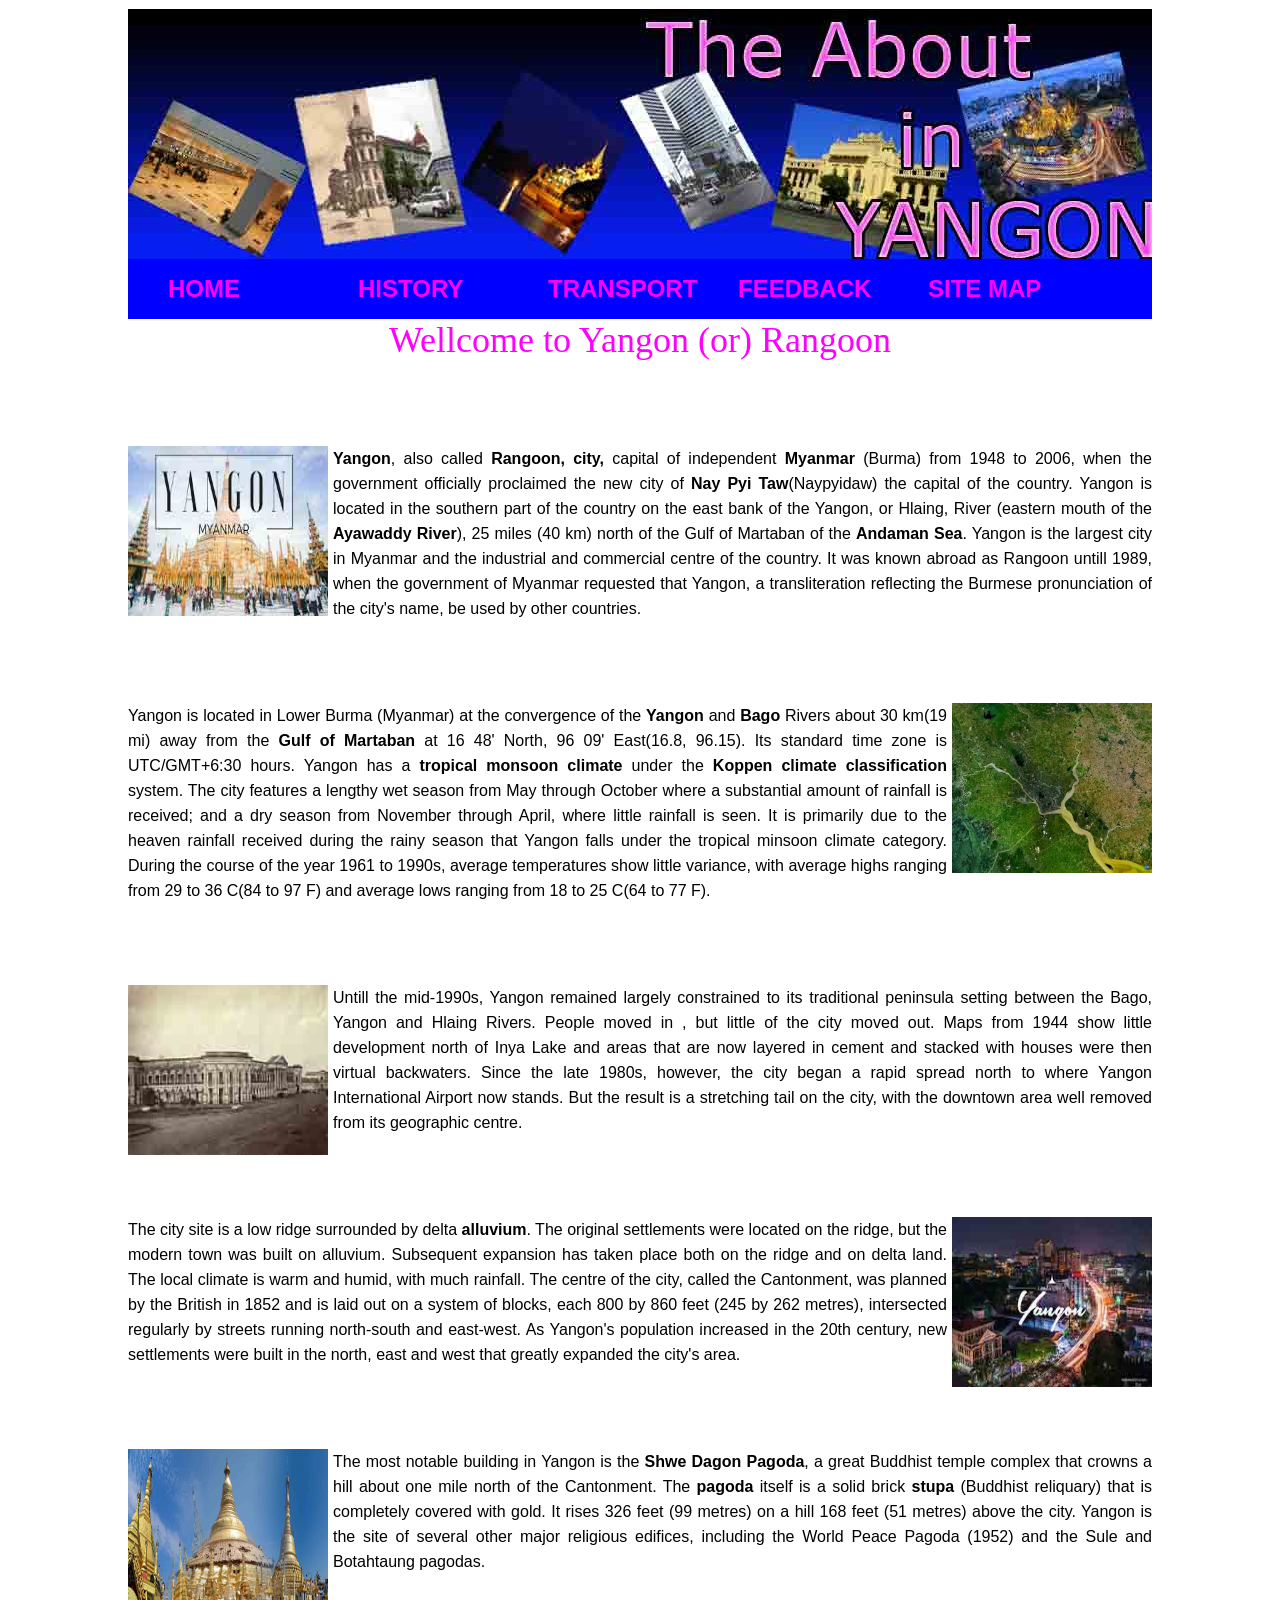
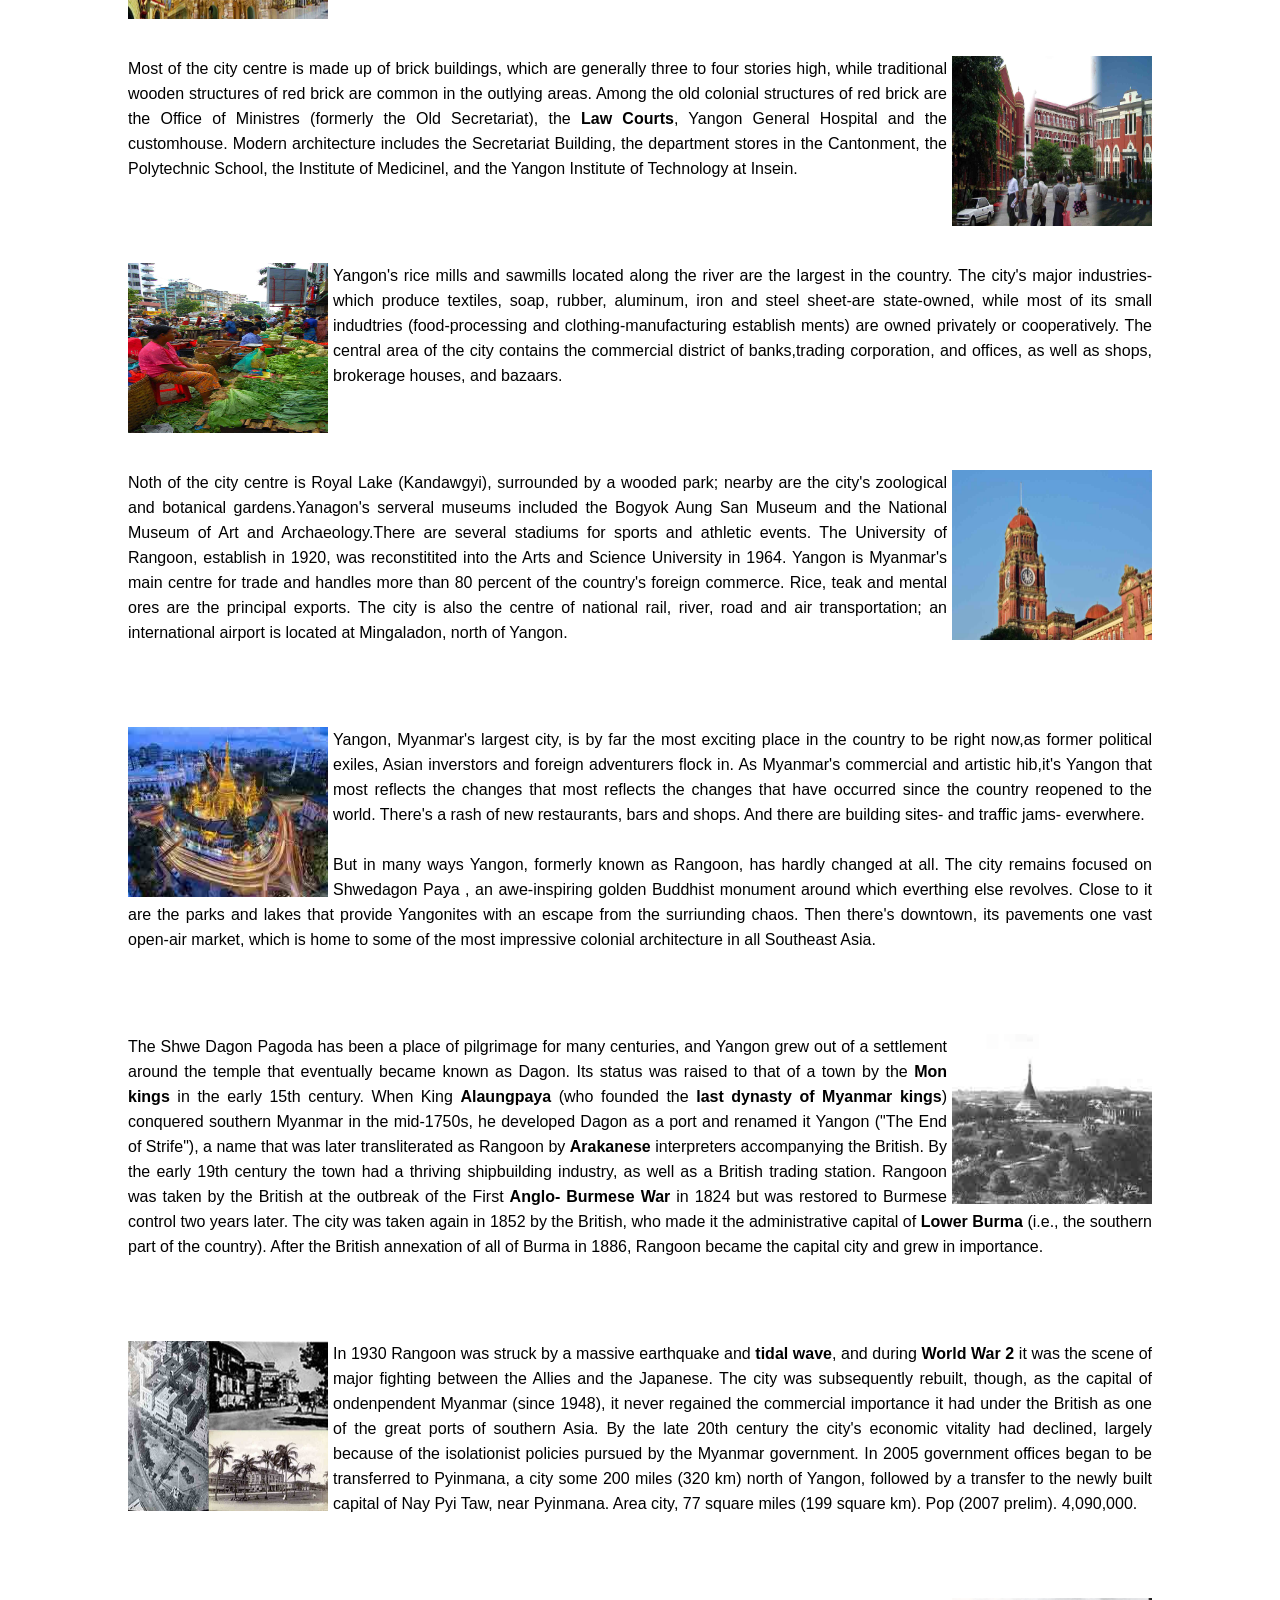
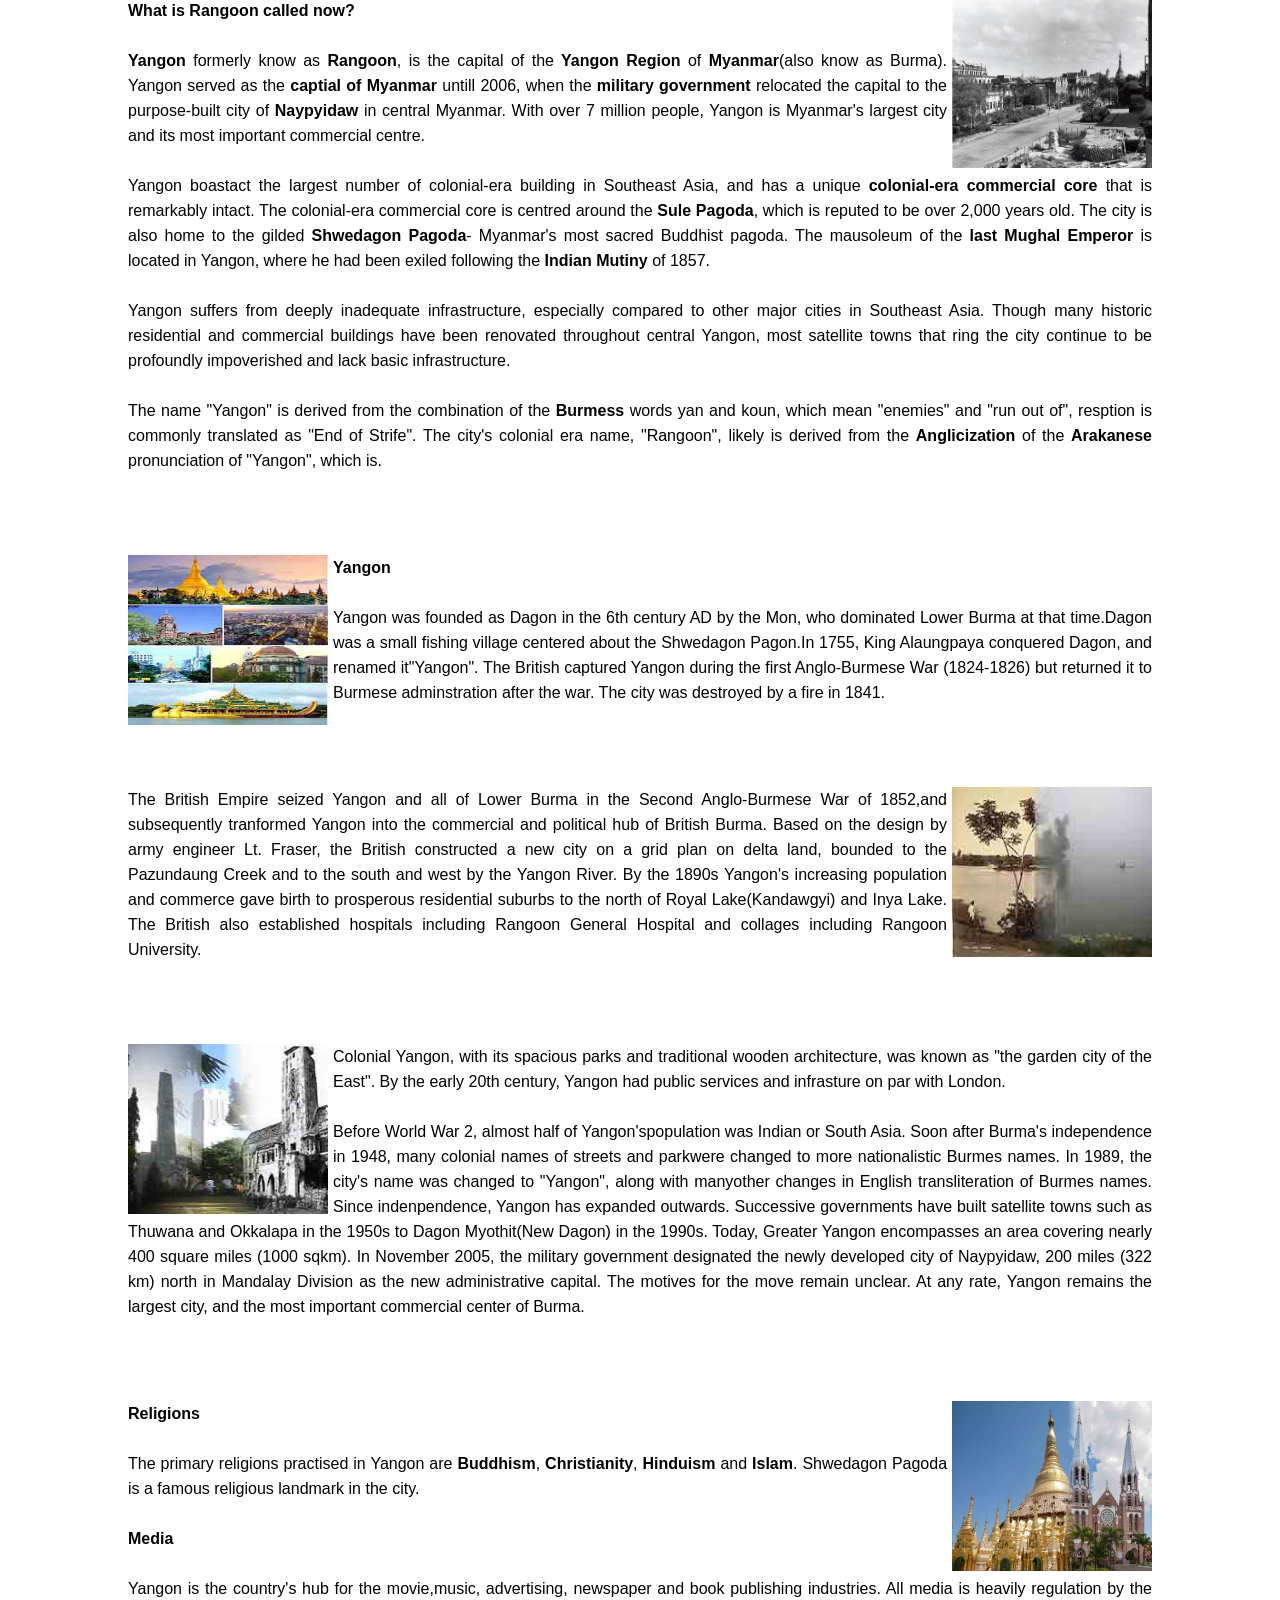
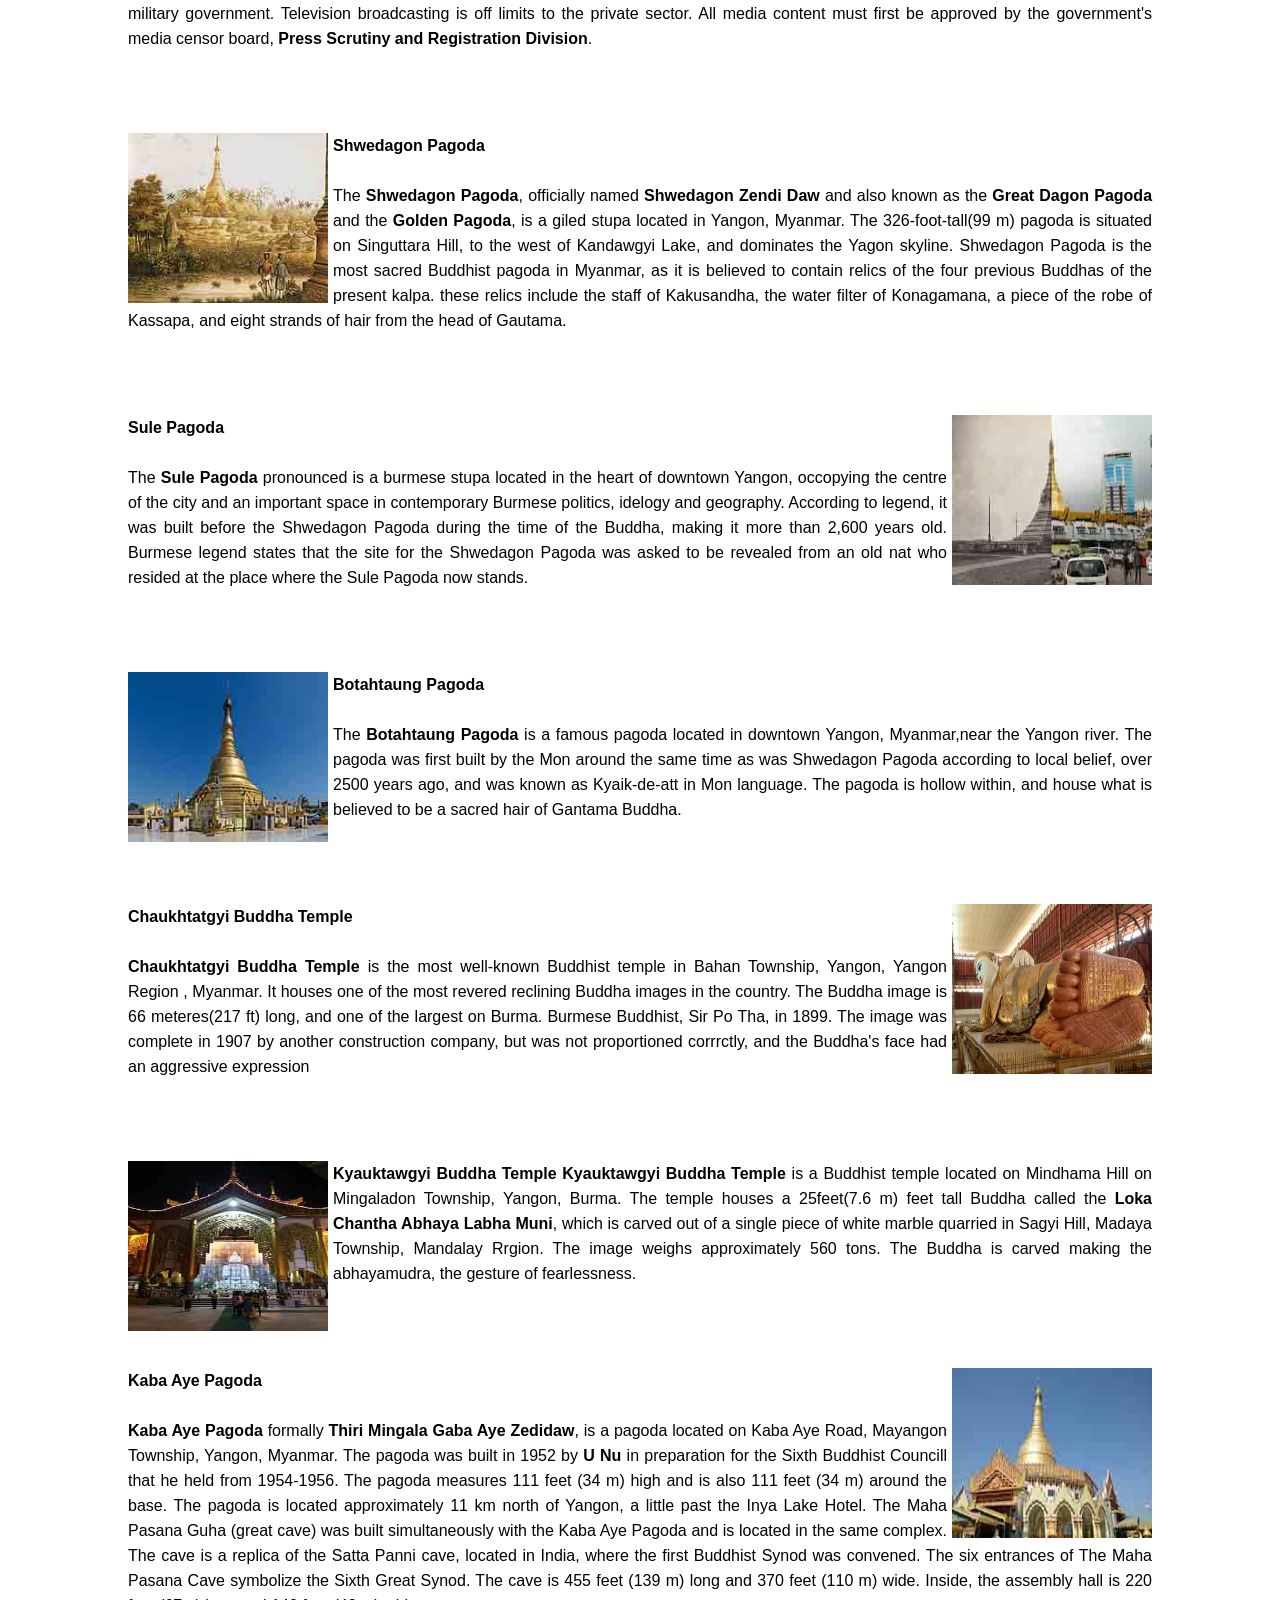
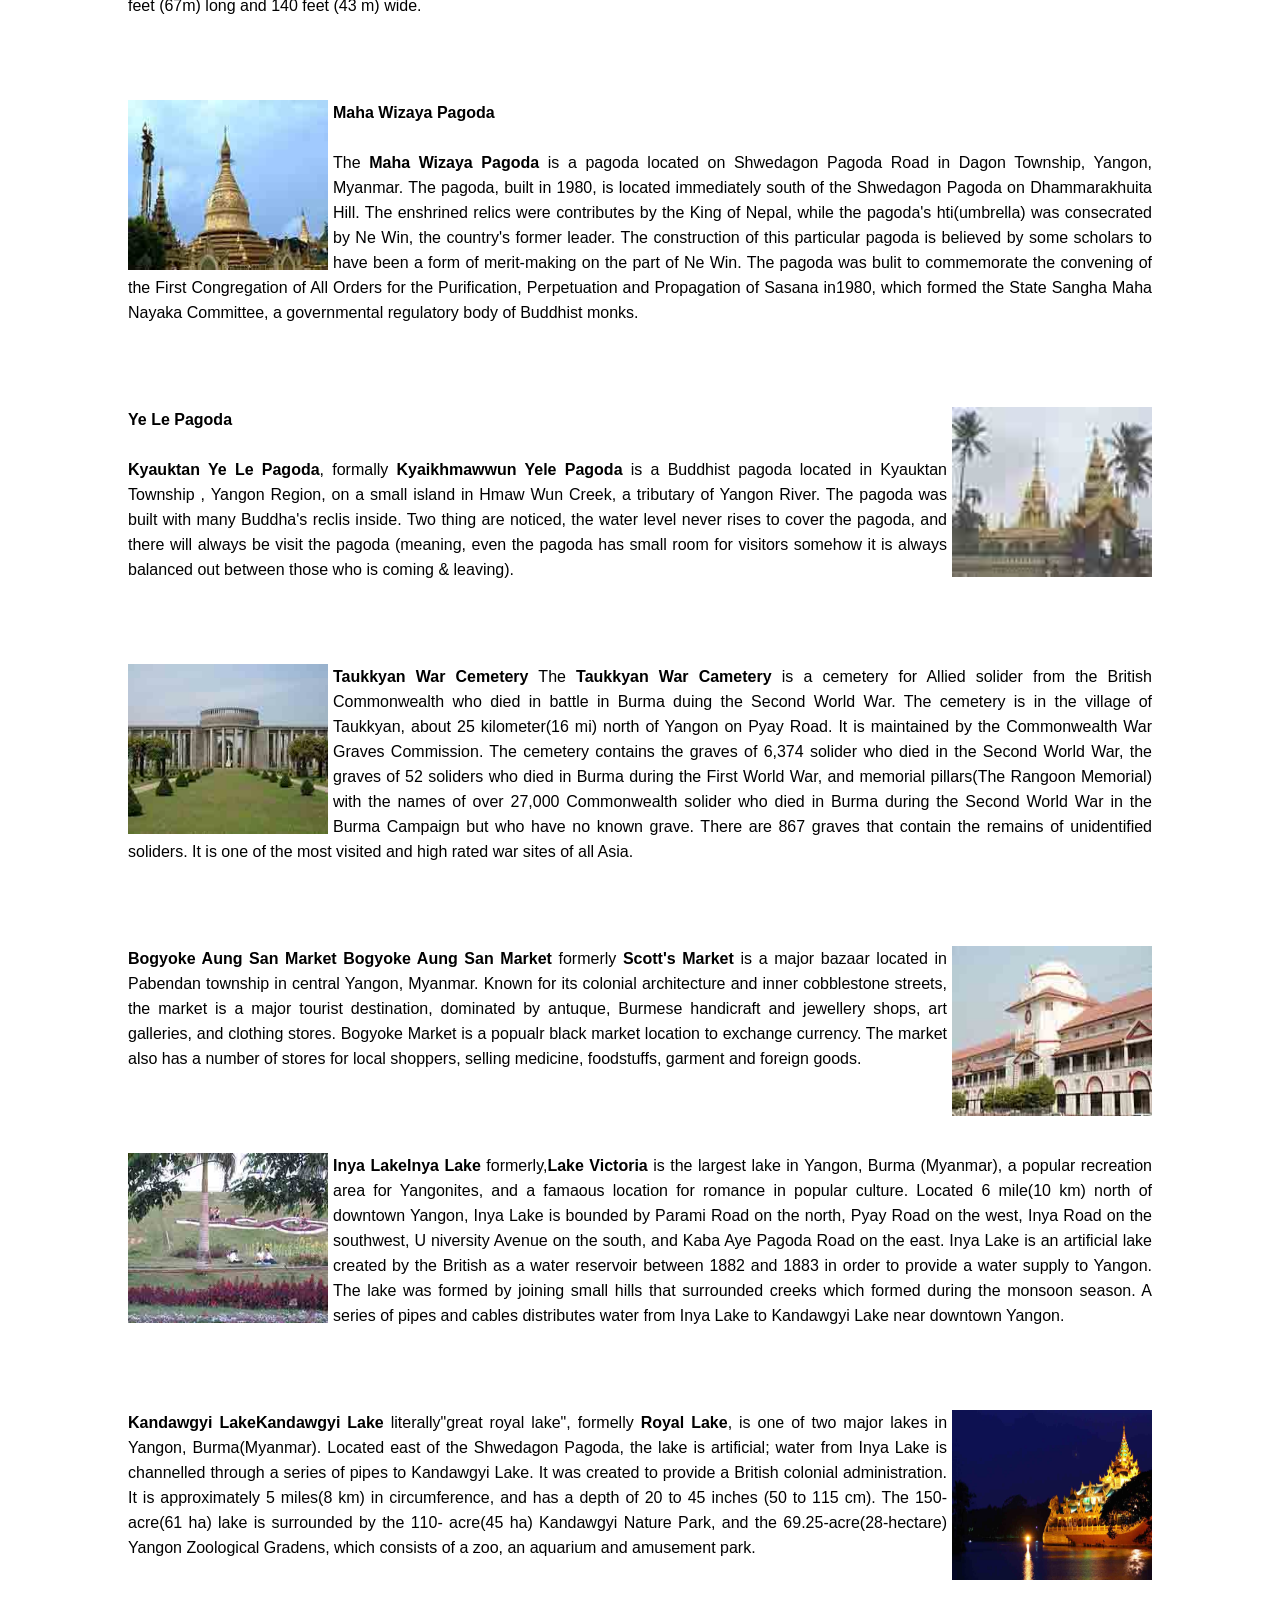
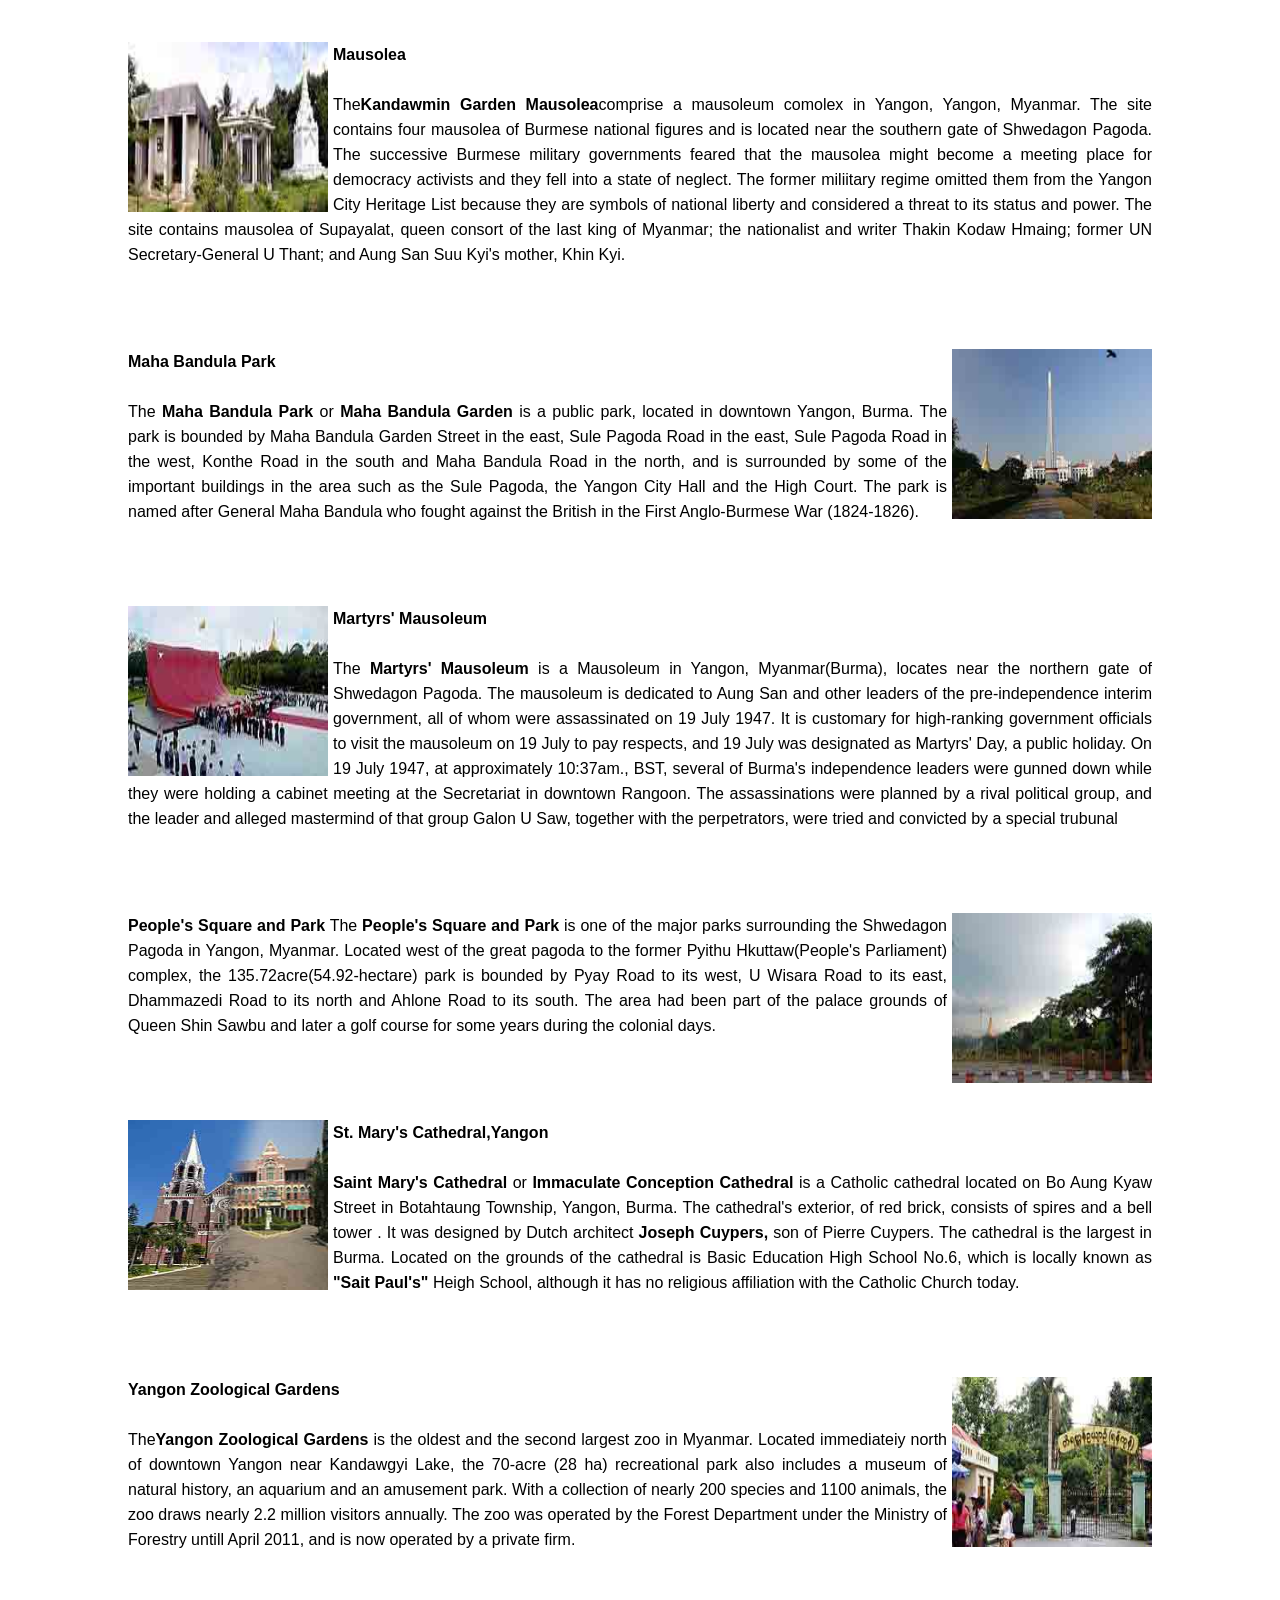
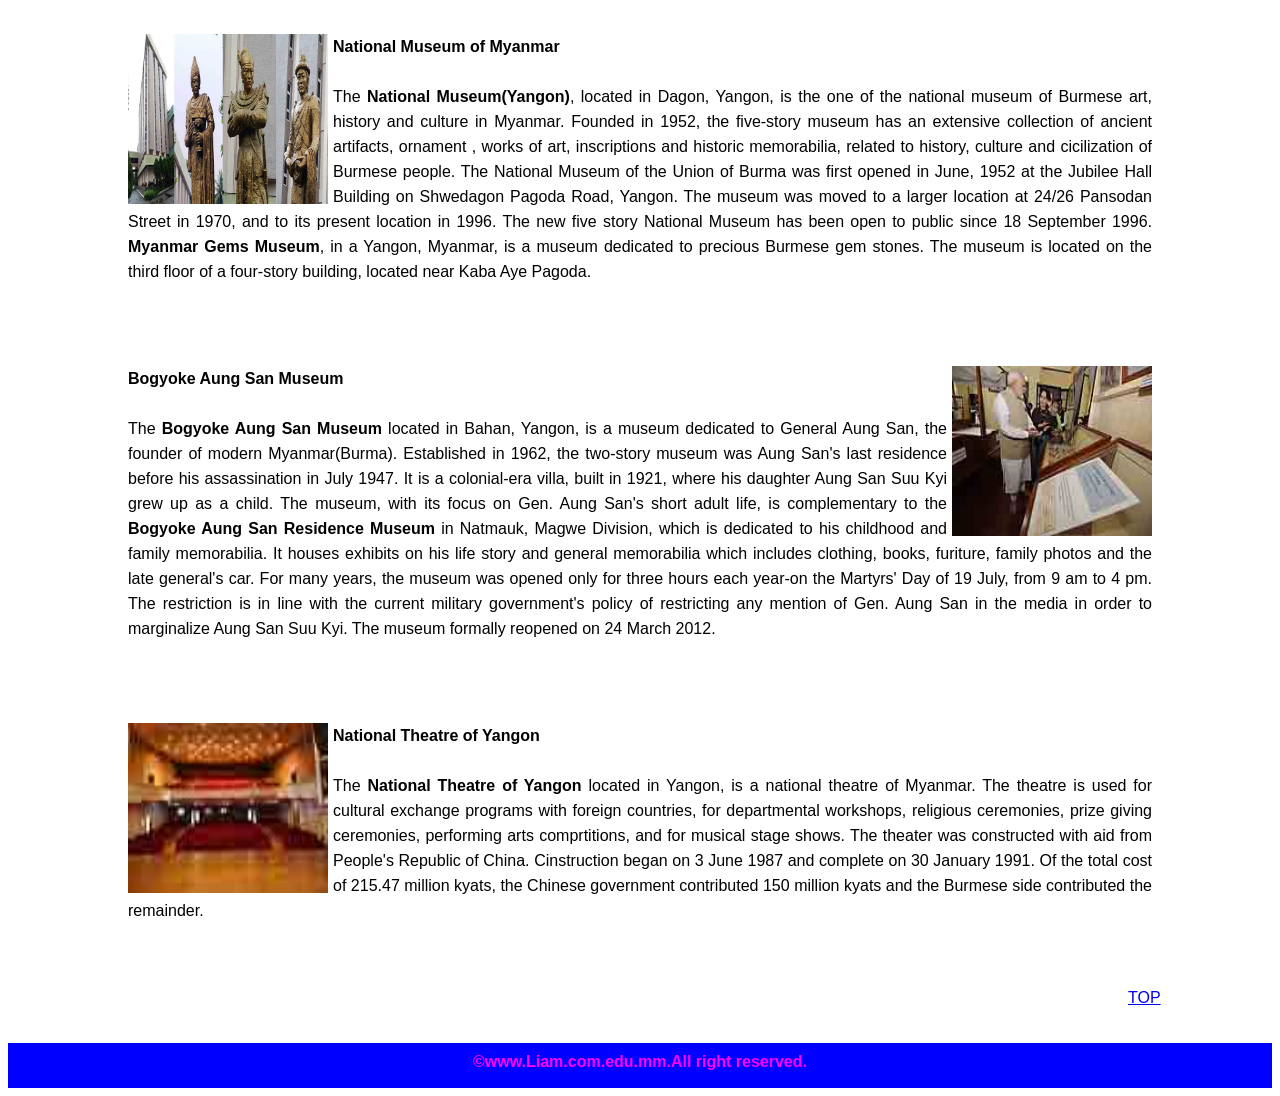
==== commit 719ac30b: "Update index.html" ====
--- a/index.html
+++ b/index.html
@@ -7,7 +7,7 @@
 
 <title>The History of Yangon</title>
 
-<link rel="stylesheet" type="text/css" href="css/style.css" />
+<link rel="stylesheet" type="text/css" href="../css/style.css" />
 
 </head>
 
@@ -325,3 +325,4 @@
 
 
 
+
--- a/css/style.css
+++ b/css/style.css
@@ -4,7 +4,7 @@
 	   margin:0 auto;
 	   border:solid 1px #FFFFFF;}
 	   
-#header{ background-image: url(../Images/header.jpg);
+#header{ background-image: url(../Images/yangon.jpg);
          width:1024px;
 		 height:250px;}
 		 
@@ -83,3 +83,13 @@
 
 
 
+
+
+
+
+
+
+
+
+
+
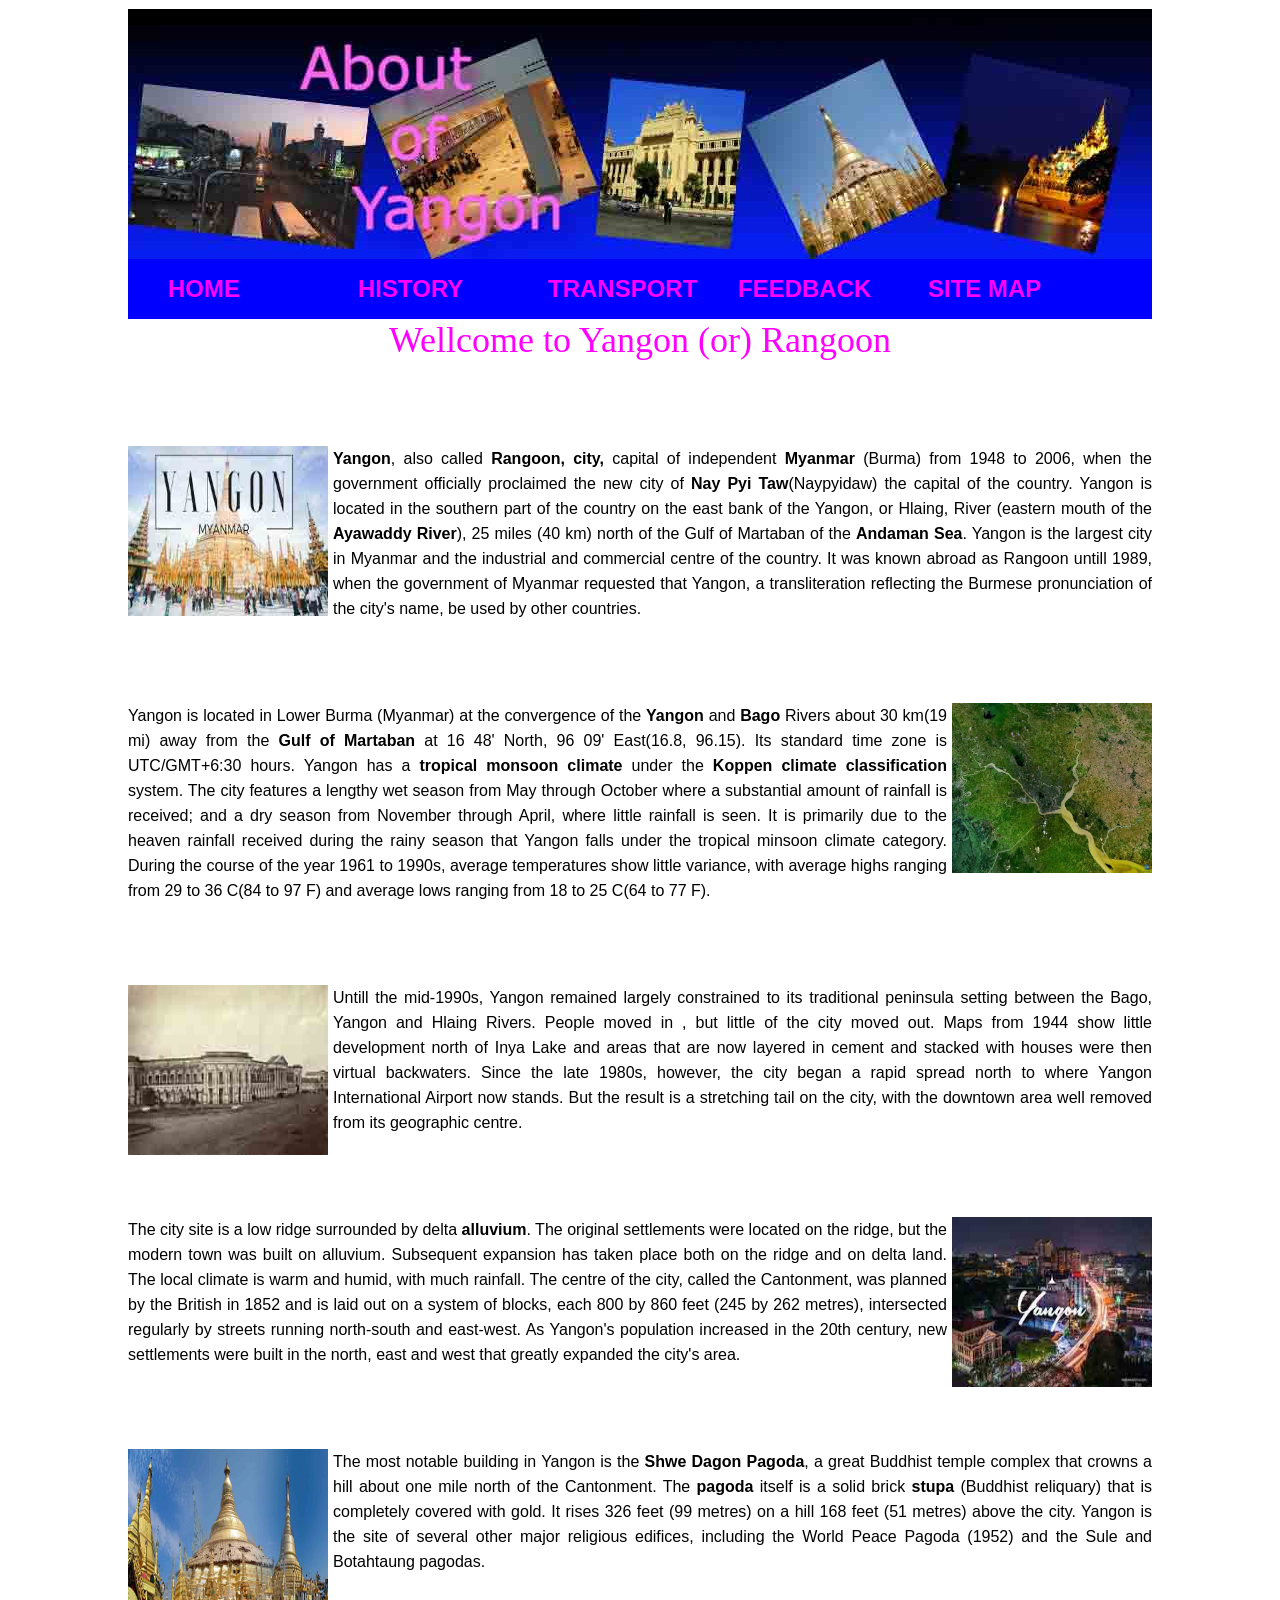
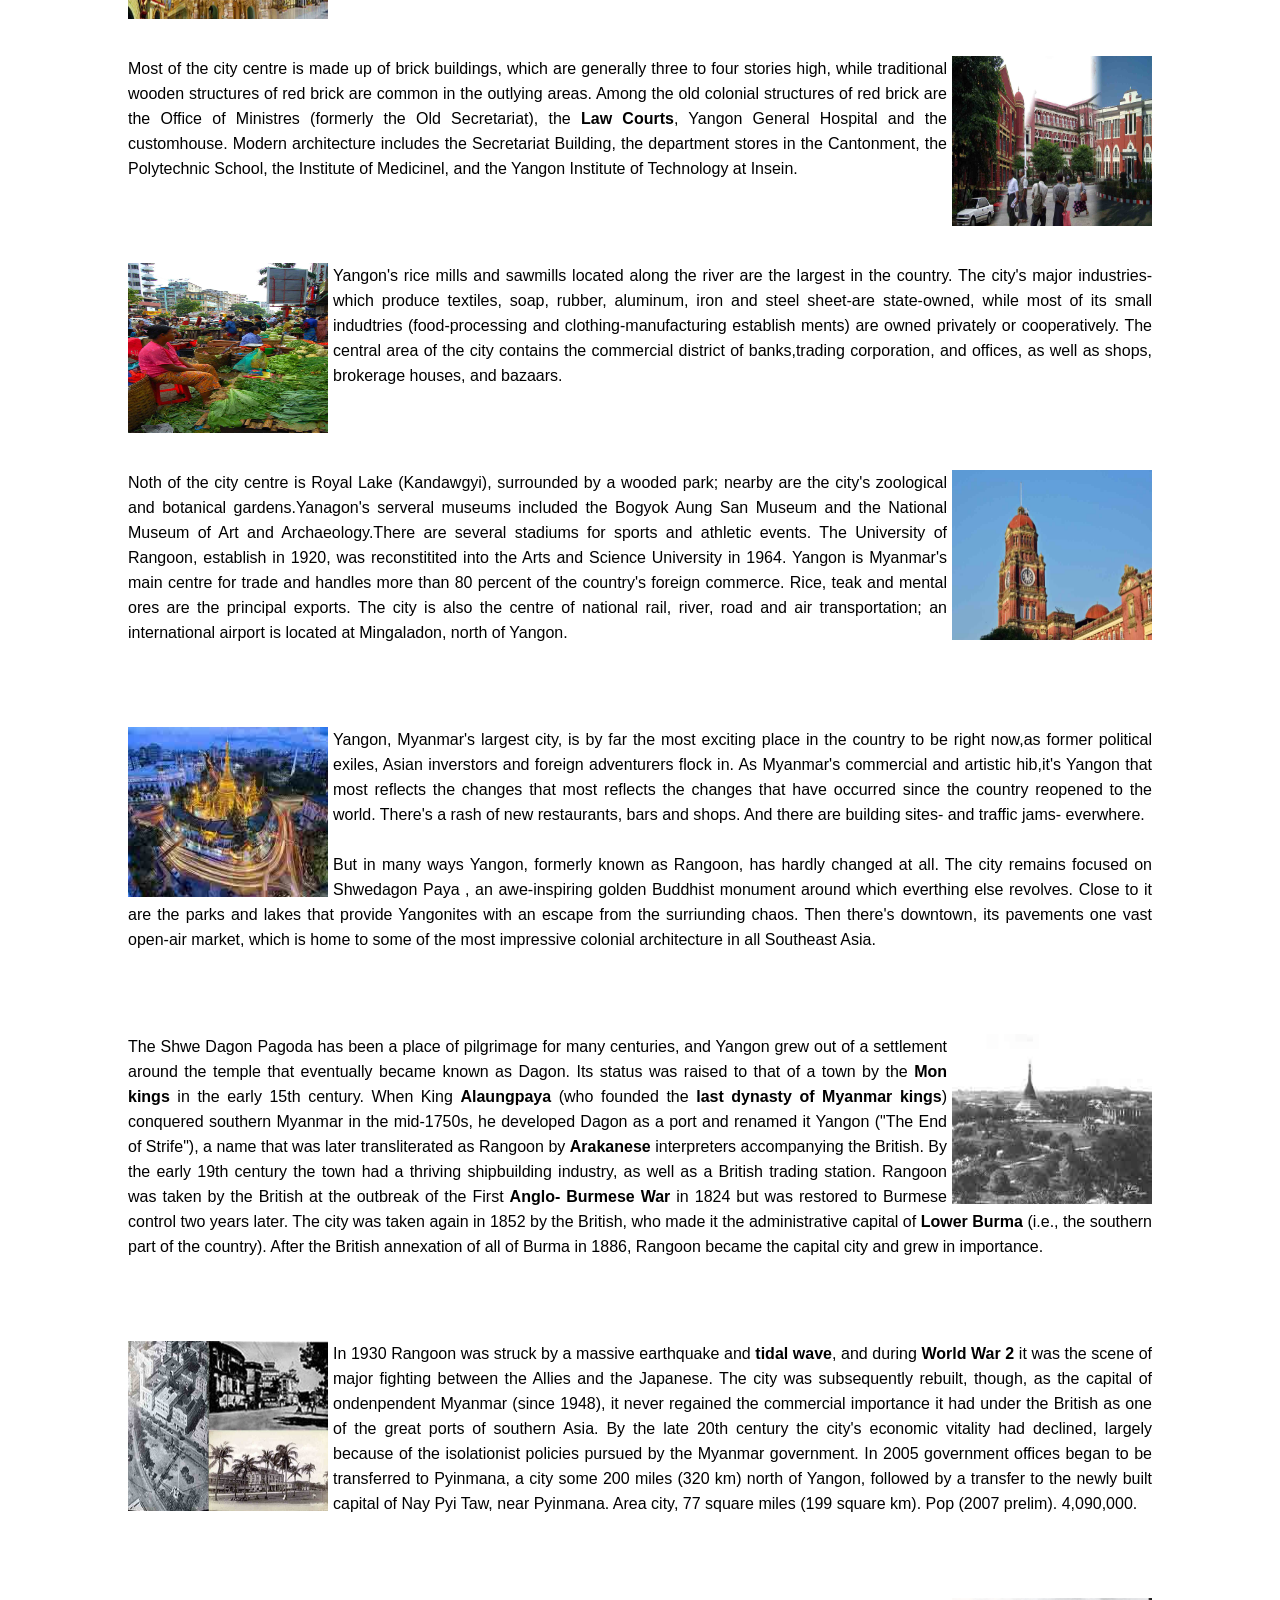
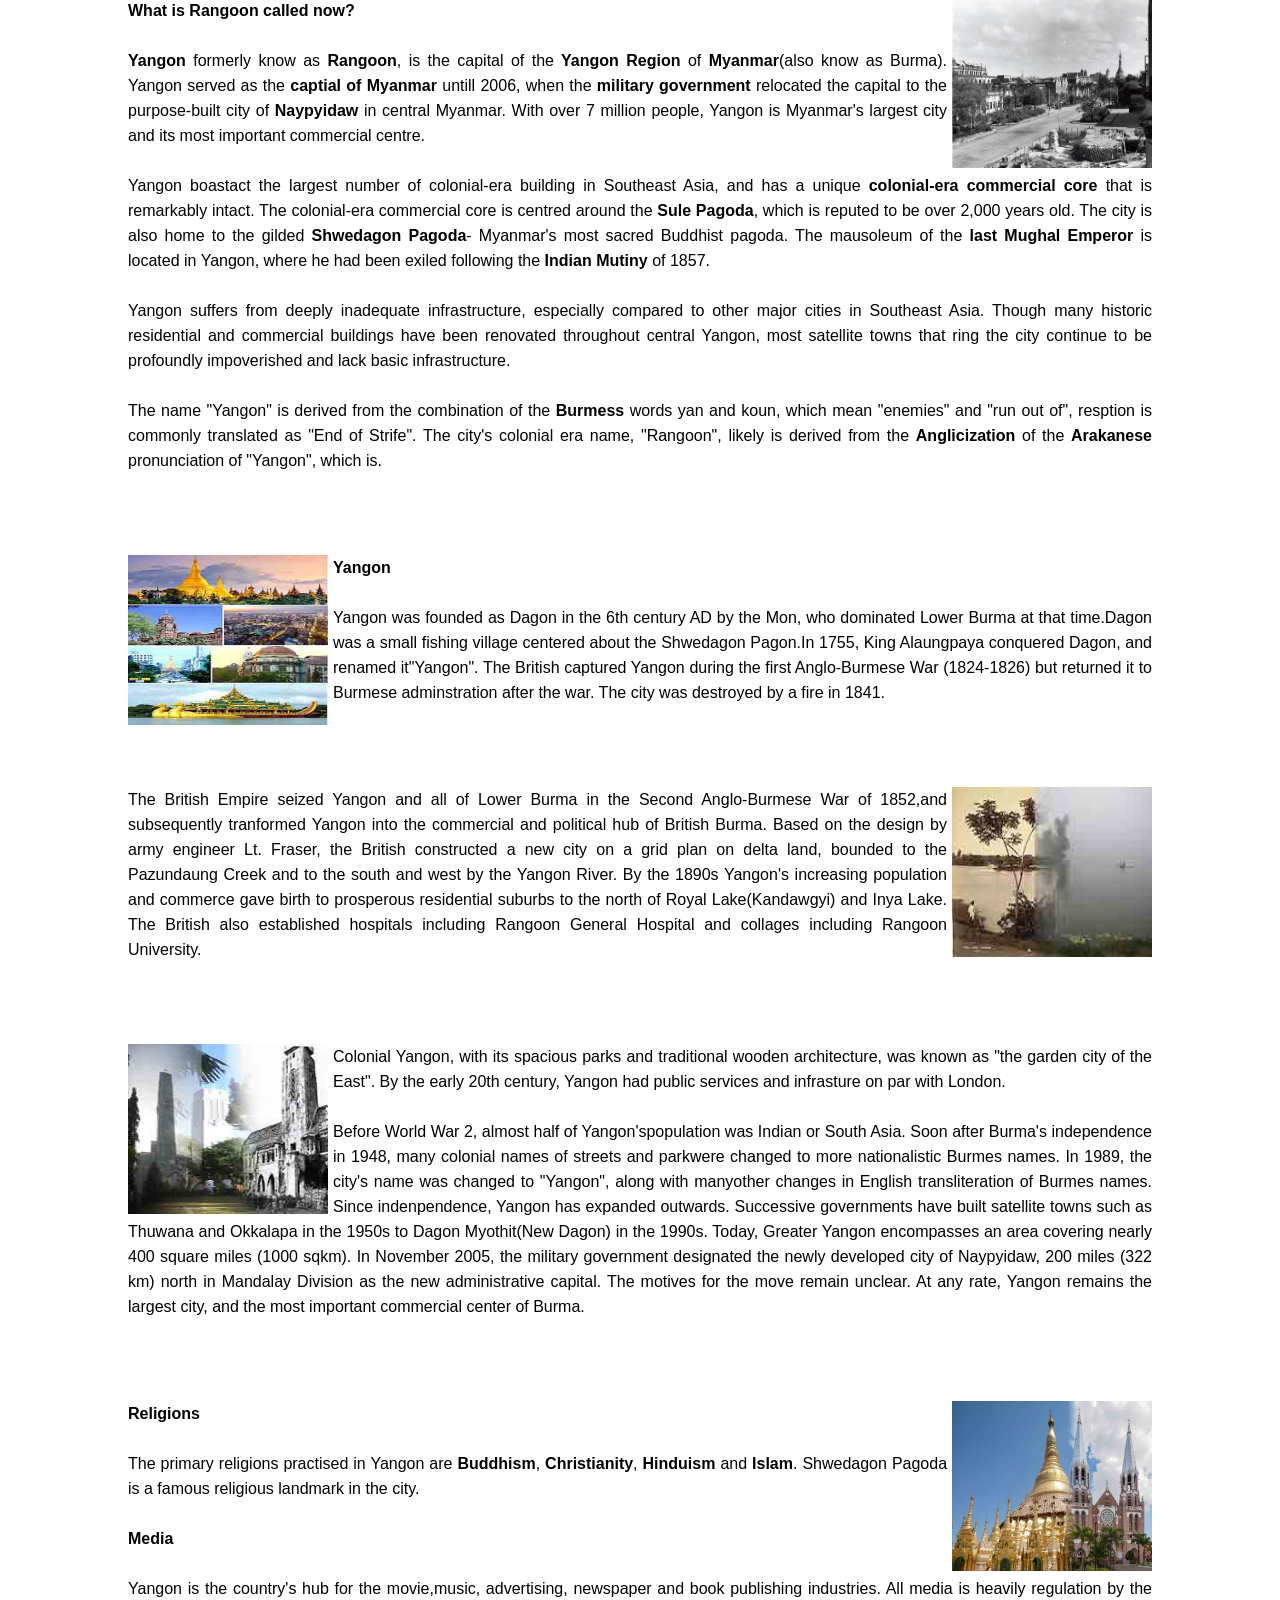
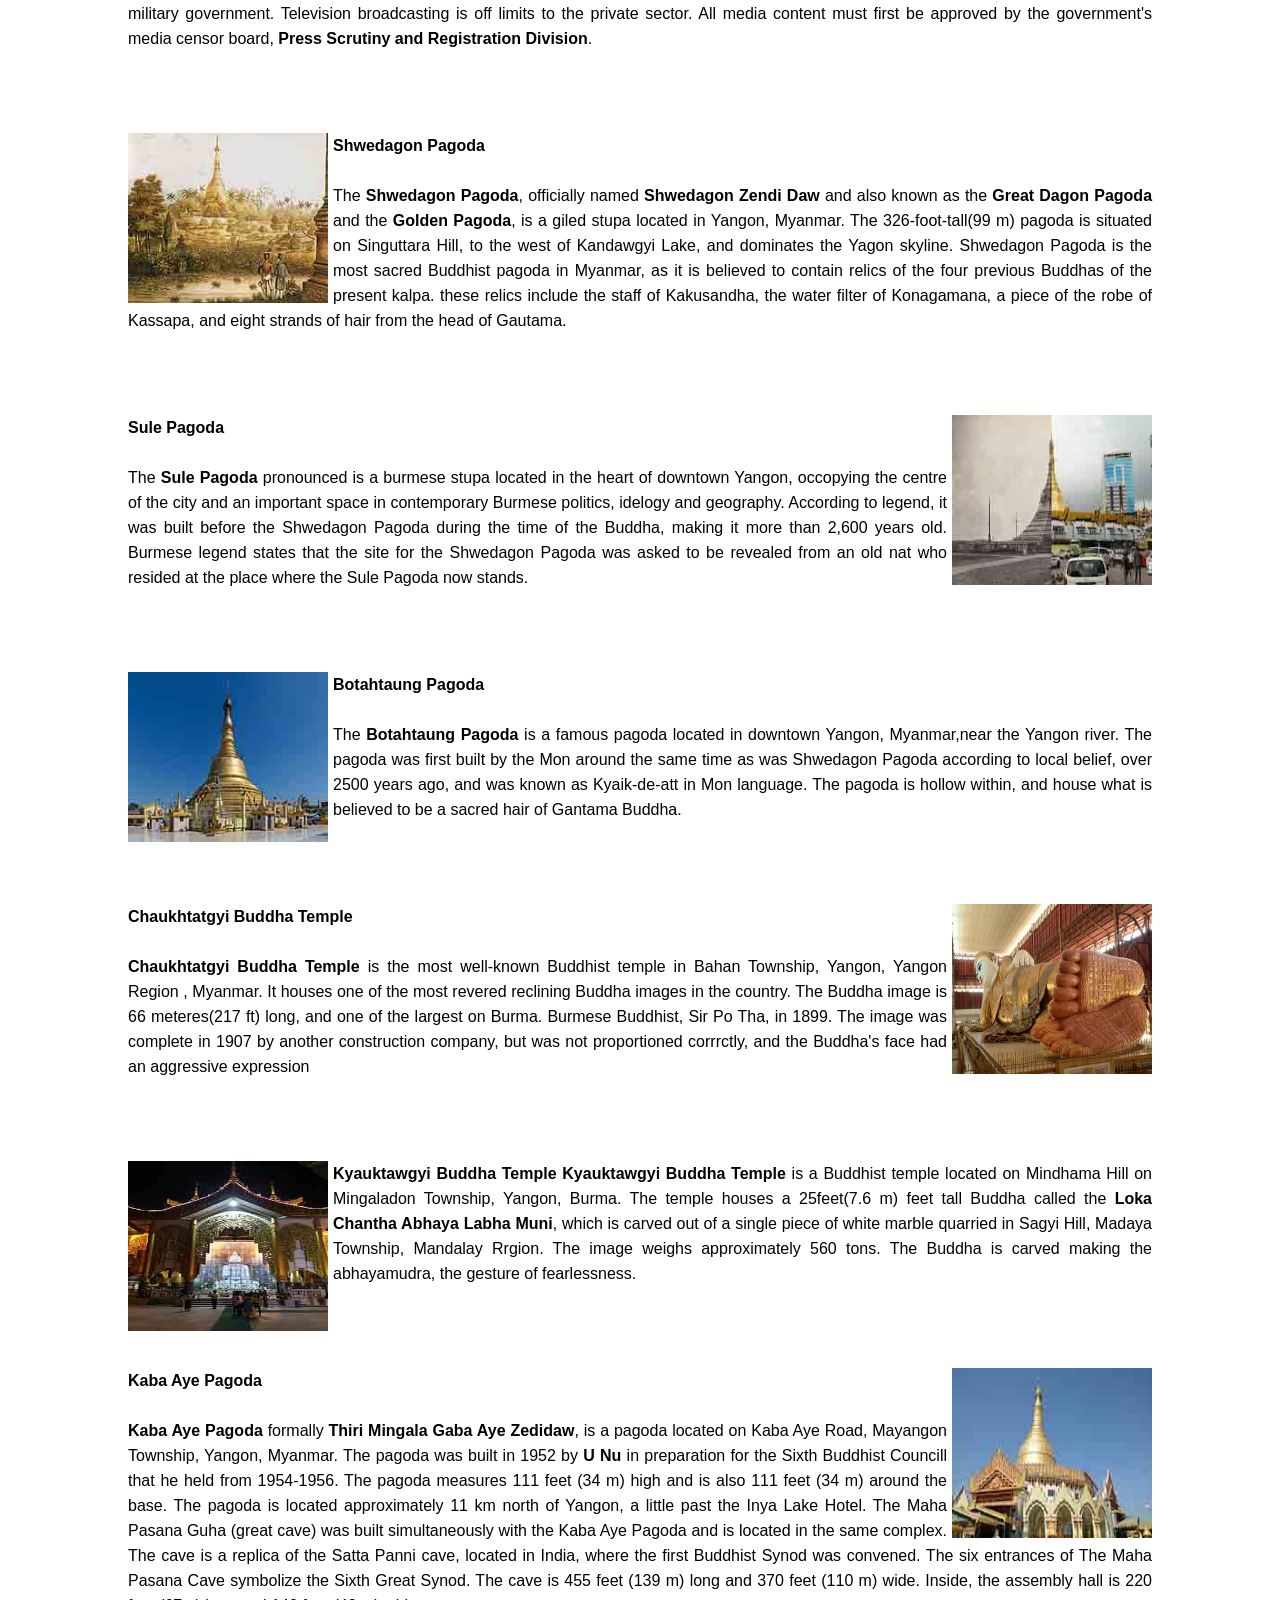
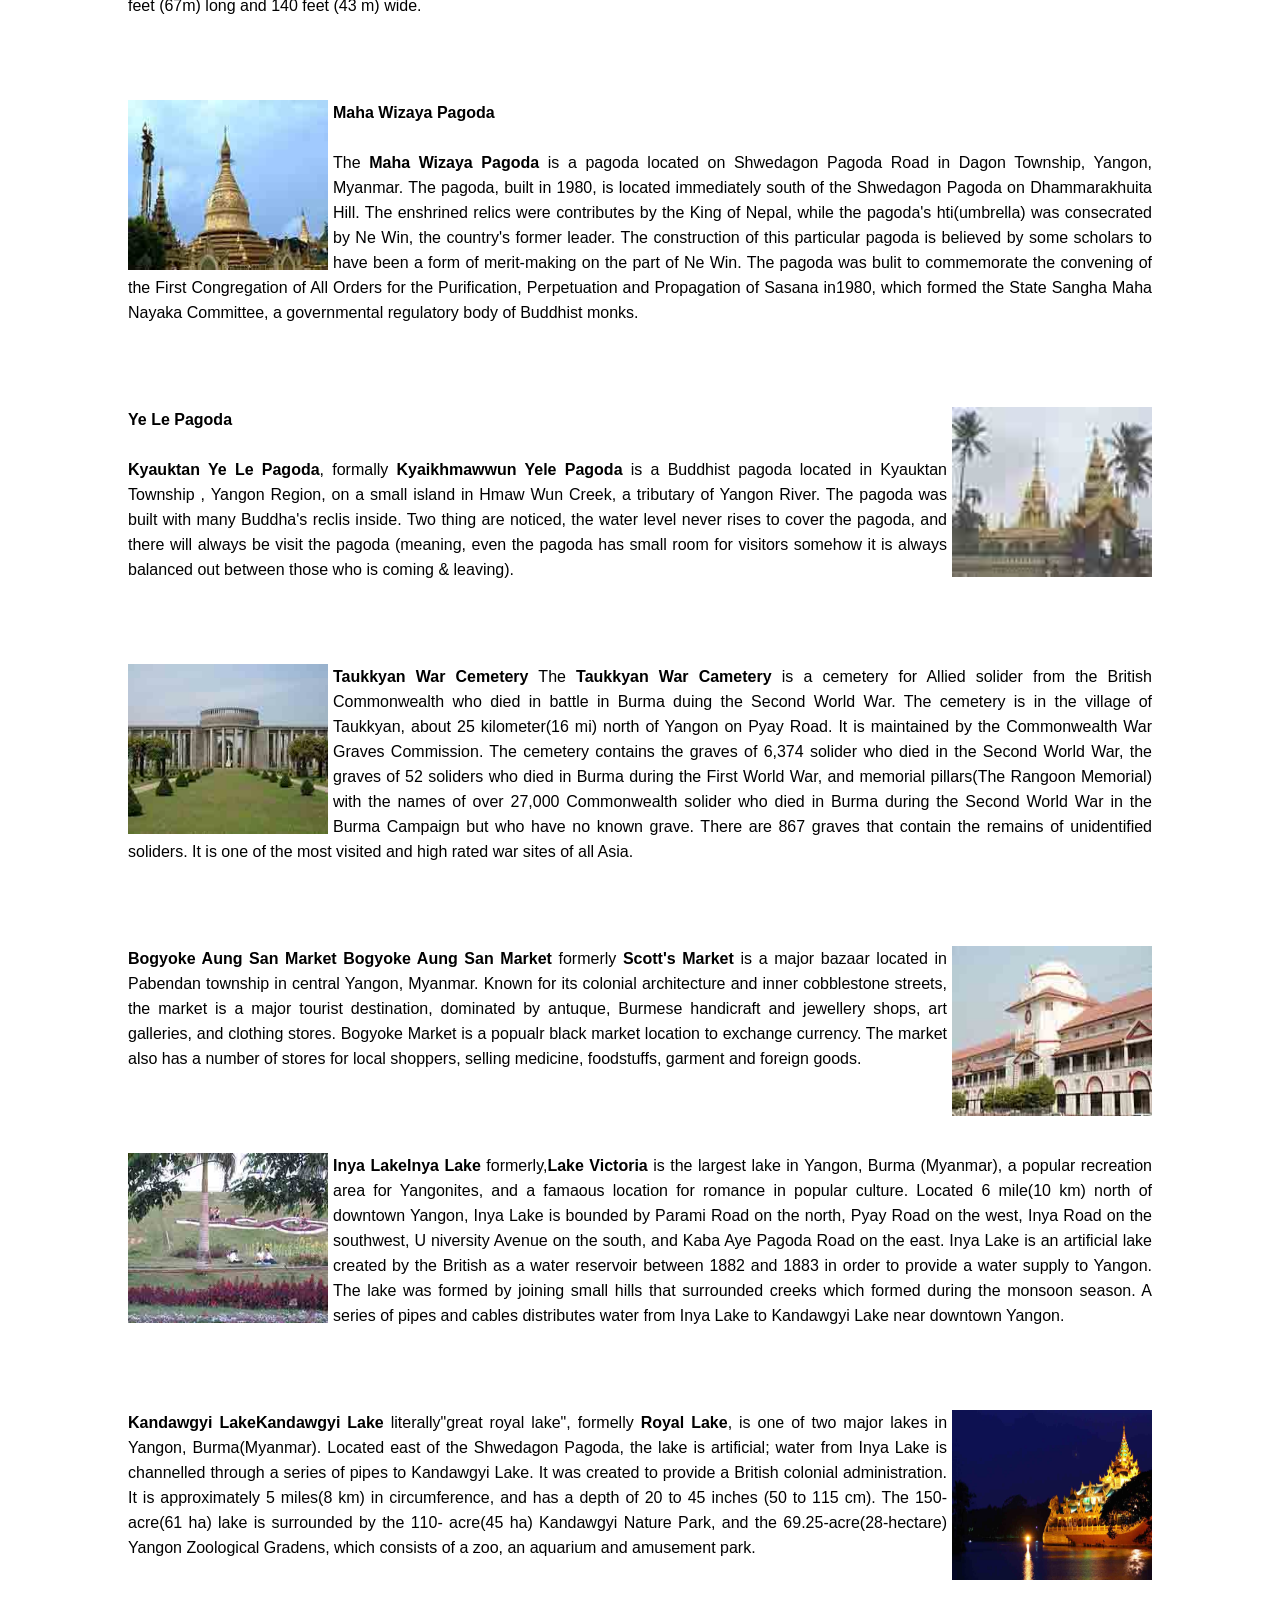
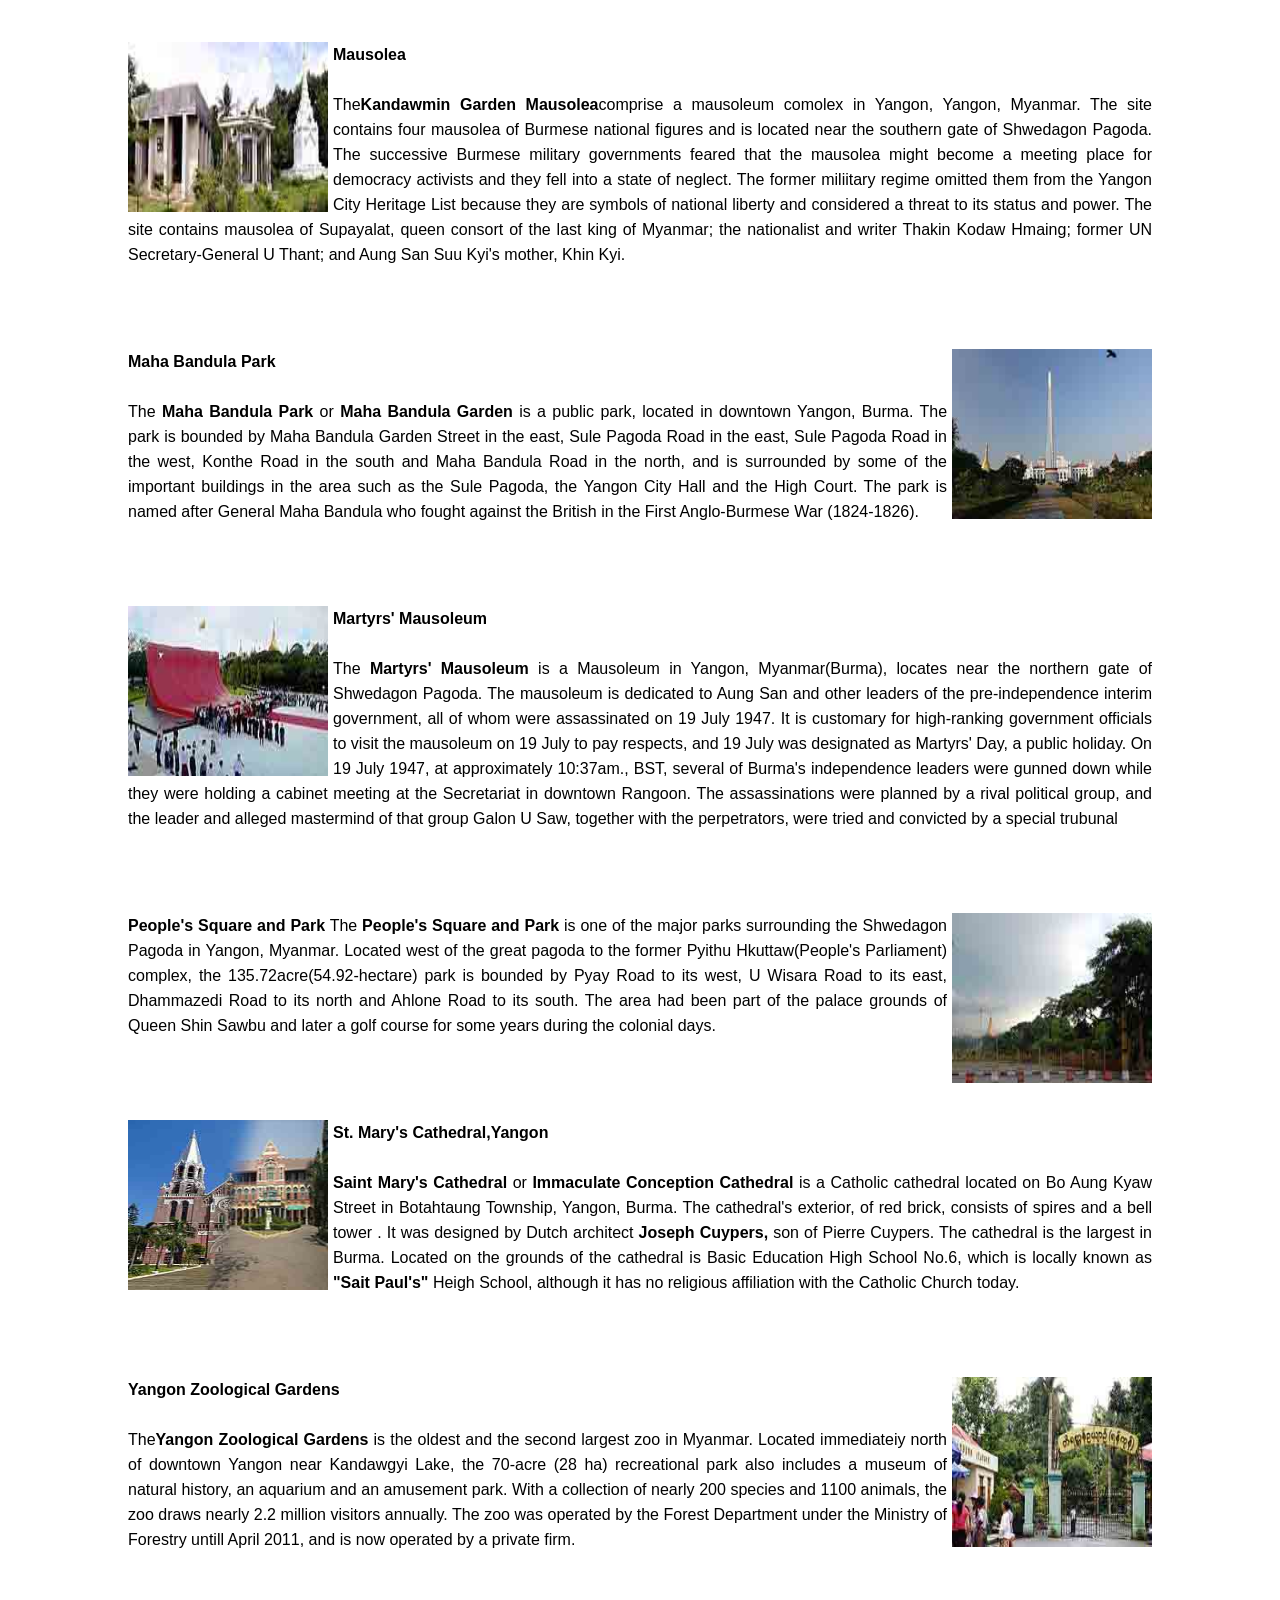
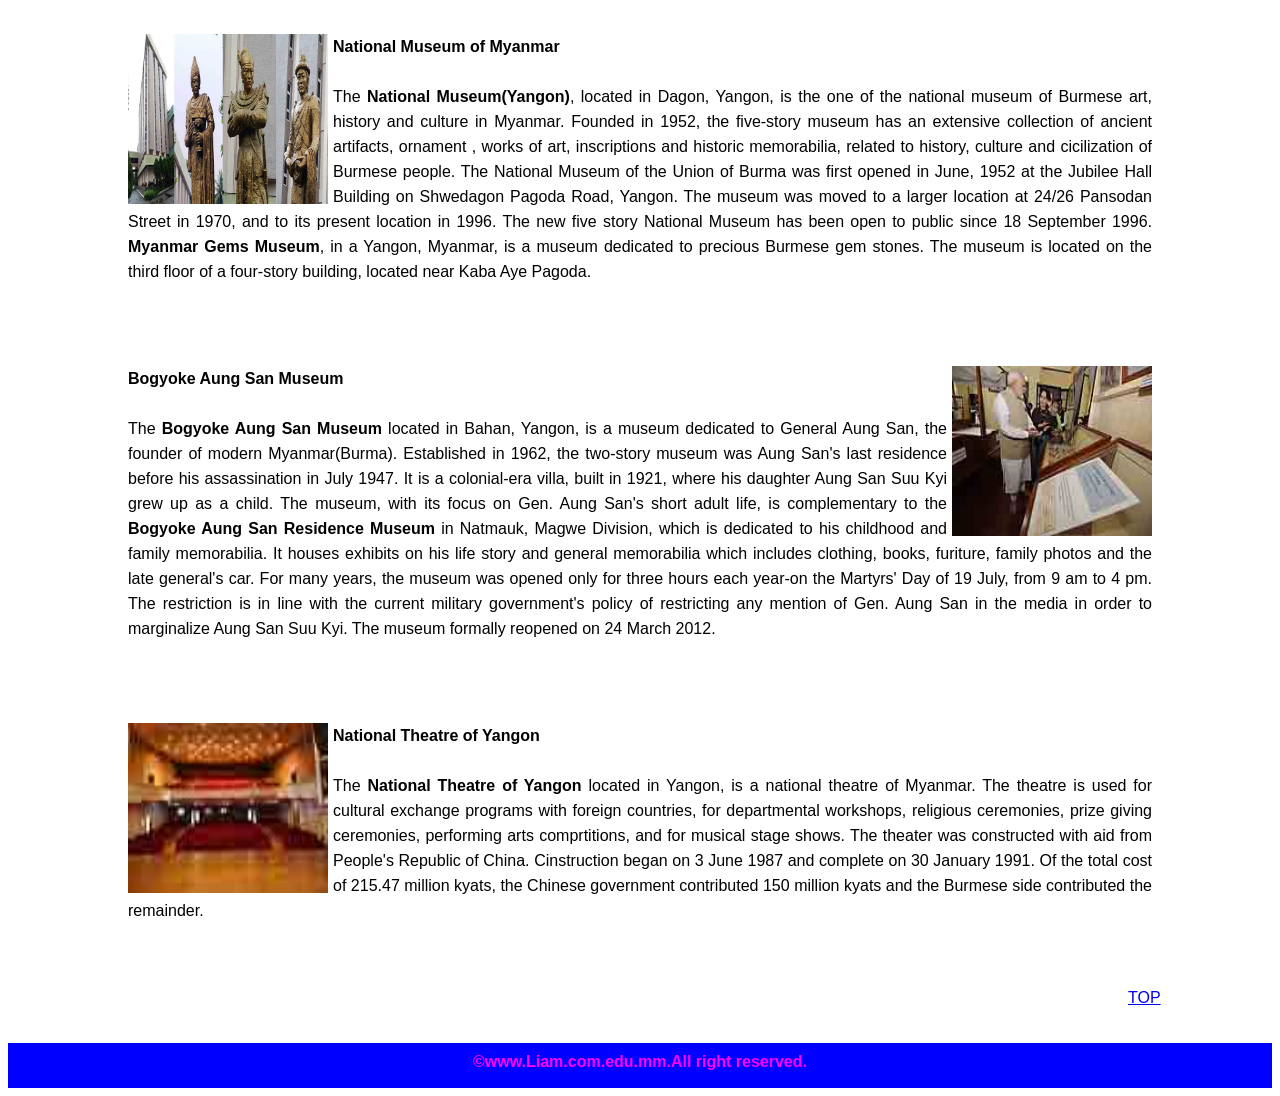
==== commit 9429e9dc: "Update index.html" ====
--- a/index.html
+++ b/index.html
@@ -7,7 +7,7 @@
 
 <title>The History of Yangon</title>
 
-<link rel="stylesheet" type="text/css" href="../css/style.css" />
+<link rel="stylesheet" type="text/css" href="css/style2.css" />
 
 </head>
 
@@ -326,3 +326,5 @@
 
 
 
+
+
--- a/css/style2.css
+++ b/css/style2.css
@@ -0,0 +1,86 @@
+/* CSS Document */
+#main{ width:1024px;
+       height:auto;
+	   margin:0 auto;
+	   border:solid 1px #FFFFFF;}
+	   
+#header{ background-image: url(../Images/header.jpg);
+         width:1024px;
+		 height:250px;}
+		 
+#menu{ width:1024px;
+       height:60px;
+	   background-color:#00FF;
+	   float:left;}
+	   
+#menu ul{ list-style:none;}
+
+#menu ul li{ width:160px;
+             float:left;
+			 padding-right:30px;
+			 margin:0 auto;}
+			
+#menu ul li a{ color: #F0F;
+               font-variant:small-caps;
+			   font-family:Verdana, Geneva, sans-serif;
+			   font-size: 24px;
+			   font-weight:bold;
+			   text-decoration:none}				   		 	   
+
+#menu ul li a:hover{ color: #F00;}
+
+#content{ width:1130px;
+          margin:0 auto;}
+		  
+#title{ font-size: 36px;
+       color: #F0F;
+	   text-align:center;
+	   margin-bottom: 15px;}		  
+	   
+.imgleft{ width:200px;
+          height:170px;
+		  float:left;
+		  margin-right:5px;}	   
+		  
+.imgright{ width:200px;
+           height:170px;
+		   float:right;
+		   margin-left:5px;}
+		   
+.imglarge{ width:500px;
+           height:500px;
+		   border:inset 5px #063;
+		   margin-left:70px;}
+		   
+.imglist{ float:left;
+          margin-right:35px;}
+		  
+.card1{ font-family:Verdana, Geneva, sans-serif;
+        line-height:25px;
+		text-align:justify;
+		margin-bottom:30px;}
+		
+.imgprice{ width:200px;
+           height:70px;
+		   float:left;
+		   margin-right:35px;}
+		   
+#t1 a{ padding-left:1000px;
+       margin-bottom:50px;
+	   height:50px;
+	   font-family:Verdana, Geneva, sans-serif;}
+	   
+#footer{ height:35px;
+         background-color: #00F;
+		 color: #F0F;
+		 text-align:center;
+		 font-weight: bolder;
+		 font-family:Verdana, Geneva, sans-serif;
+		 padding-top:10px;
+		 margin-top: 35px;}	   		   				  		   		   		  
+
+
+
+
+
+
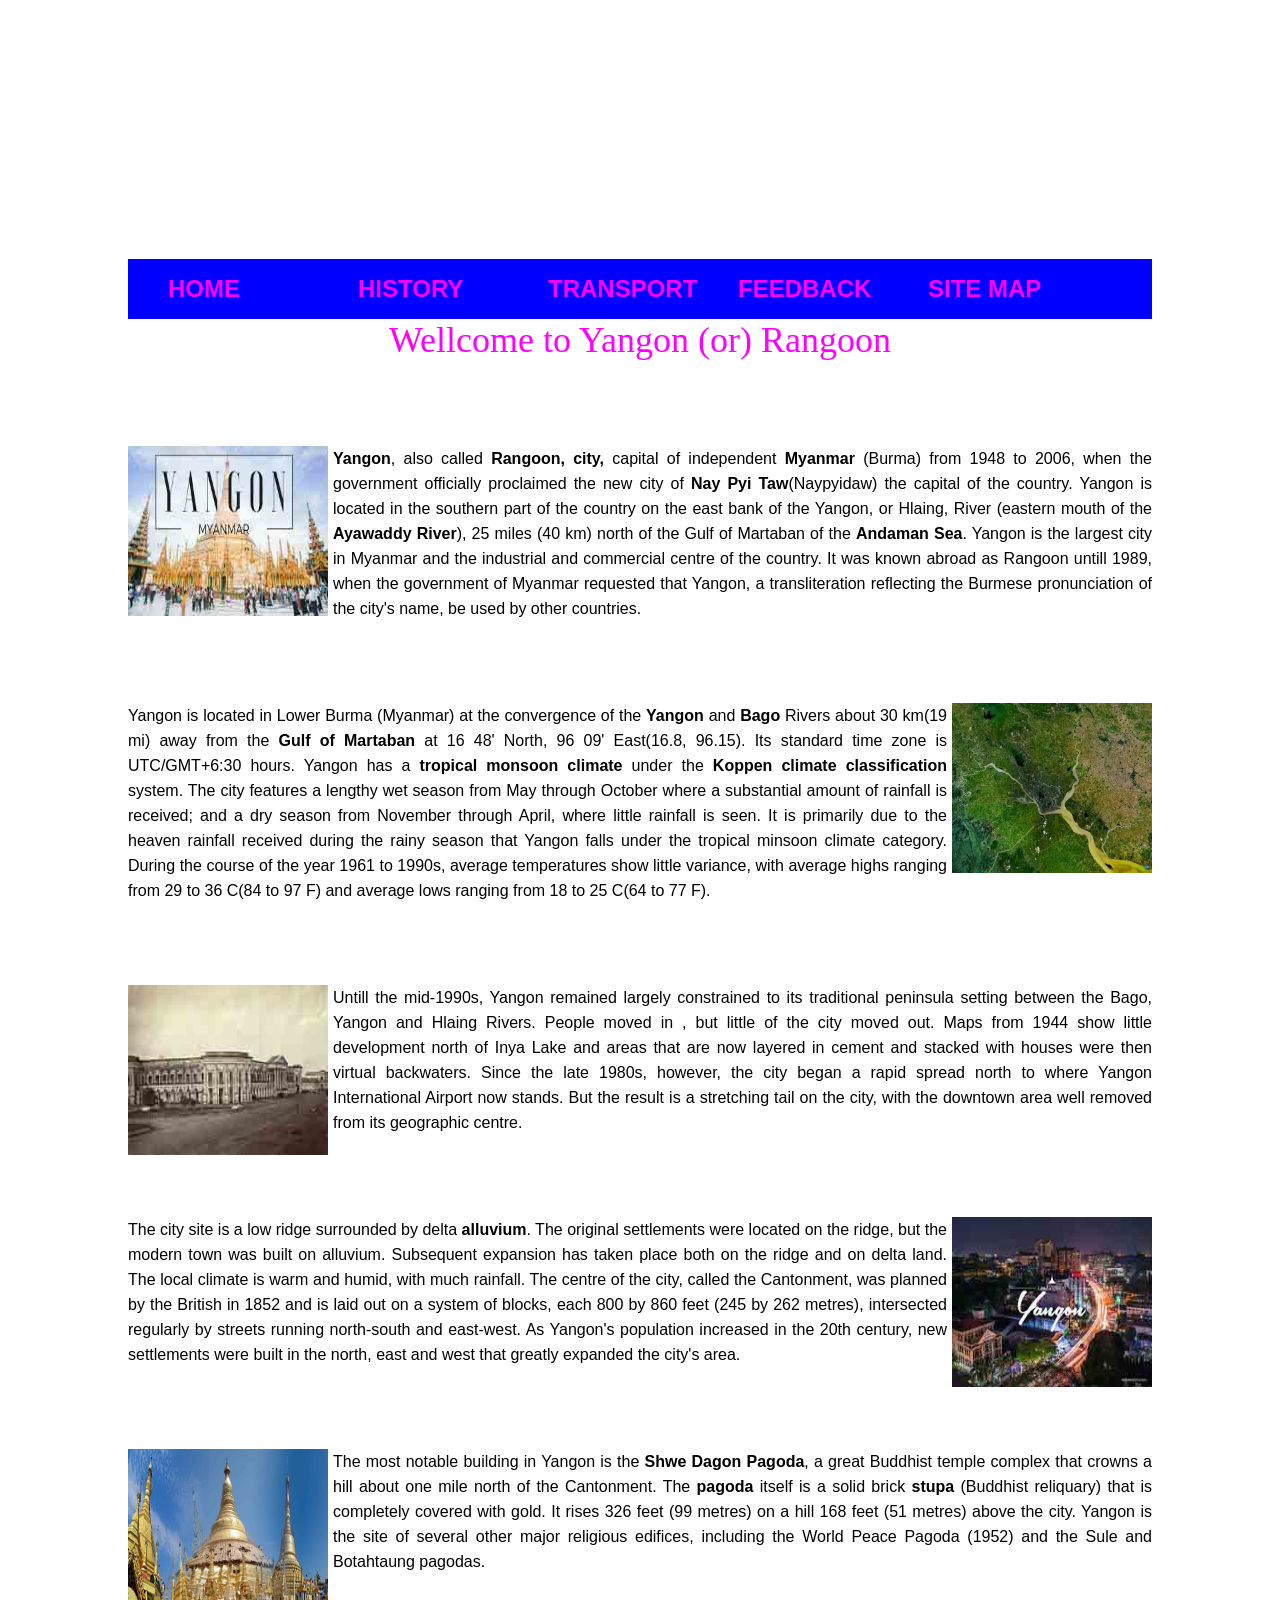
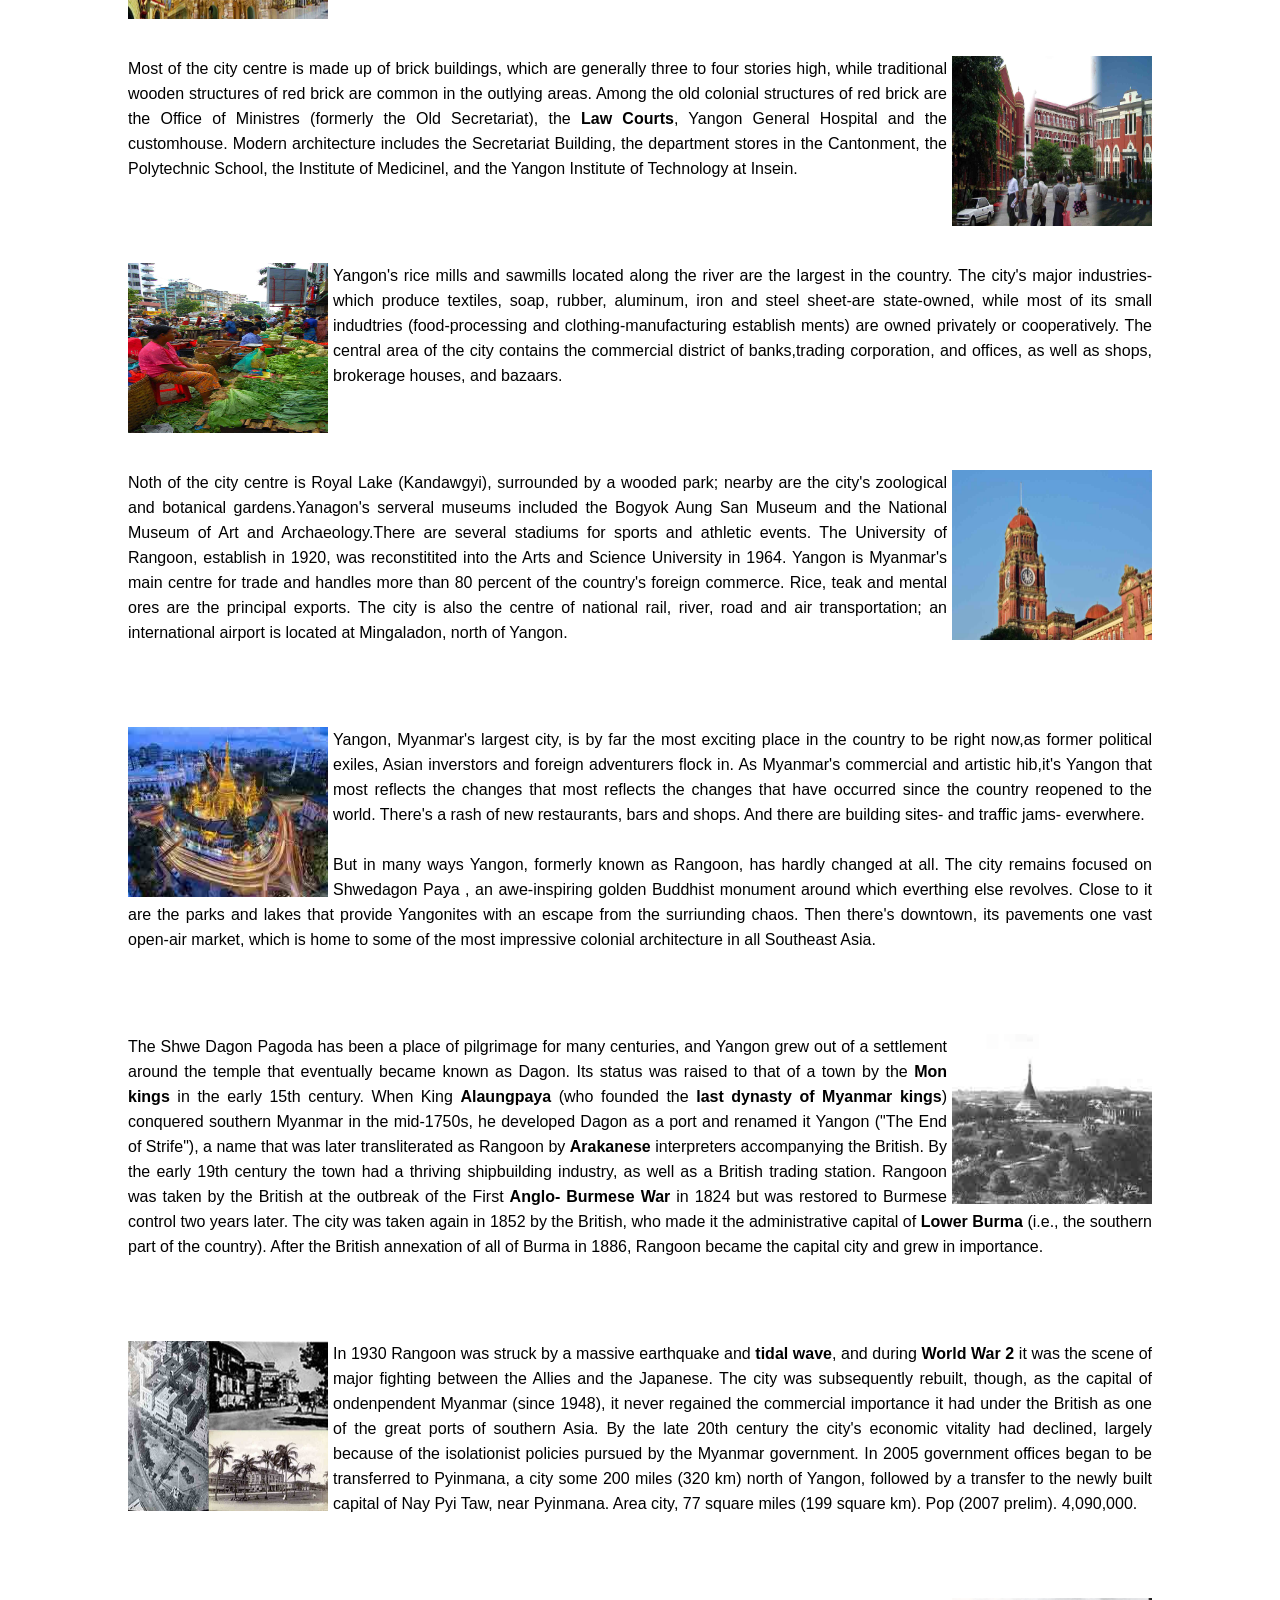
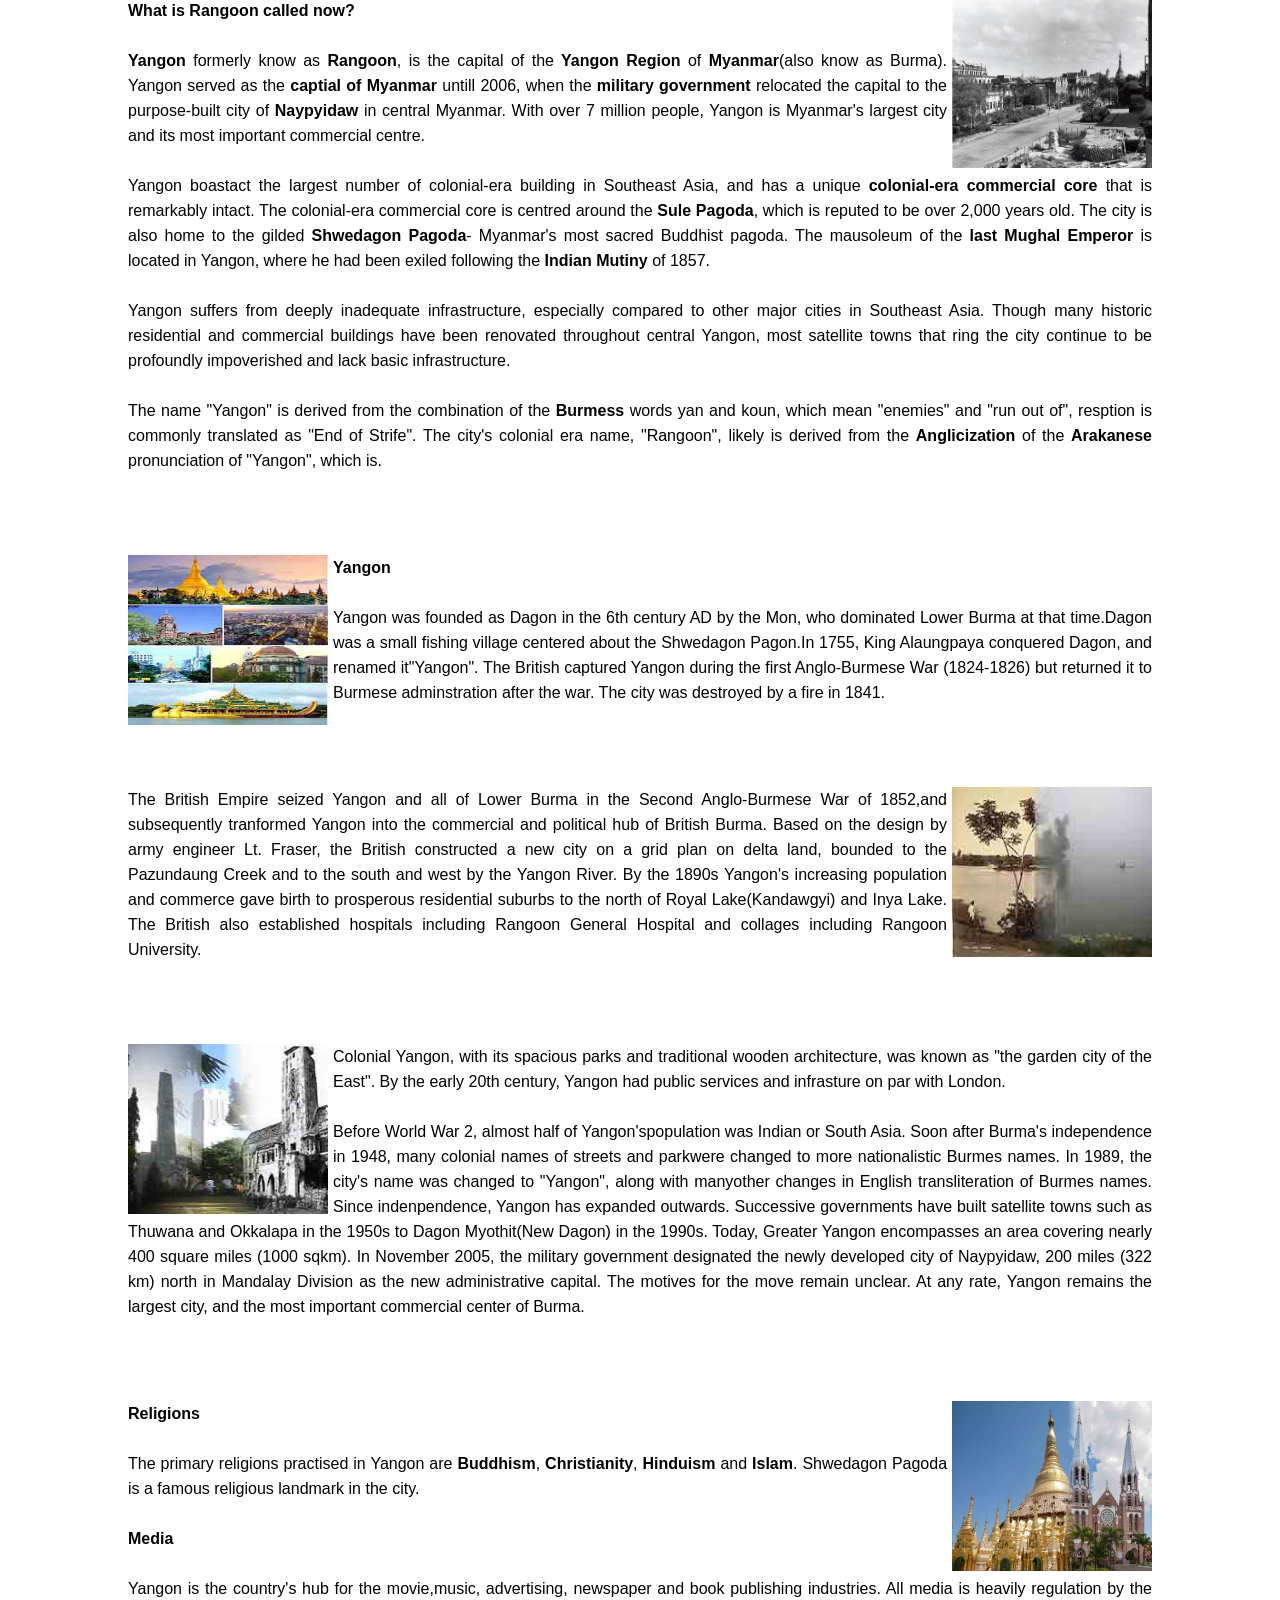
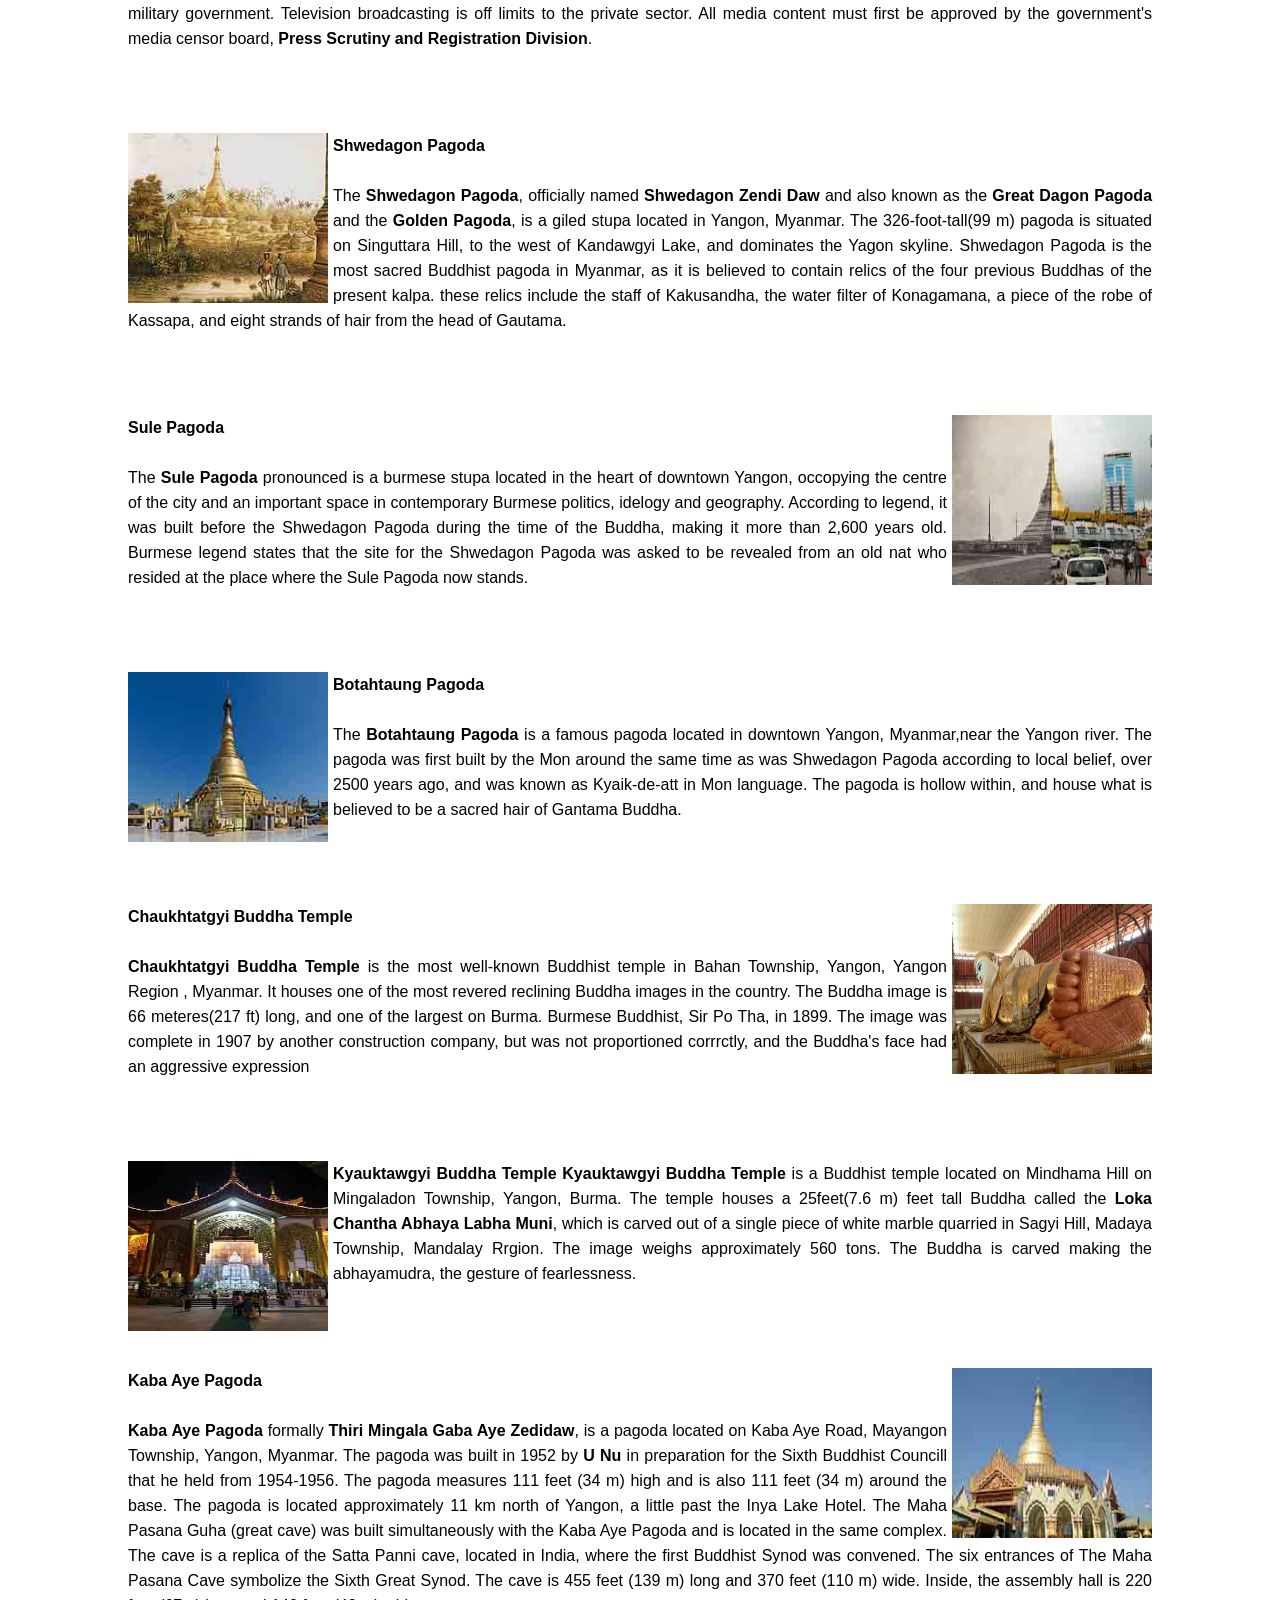
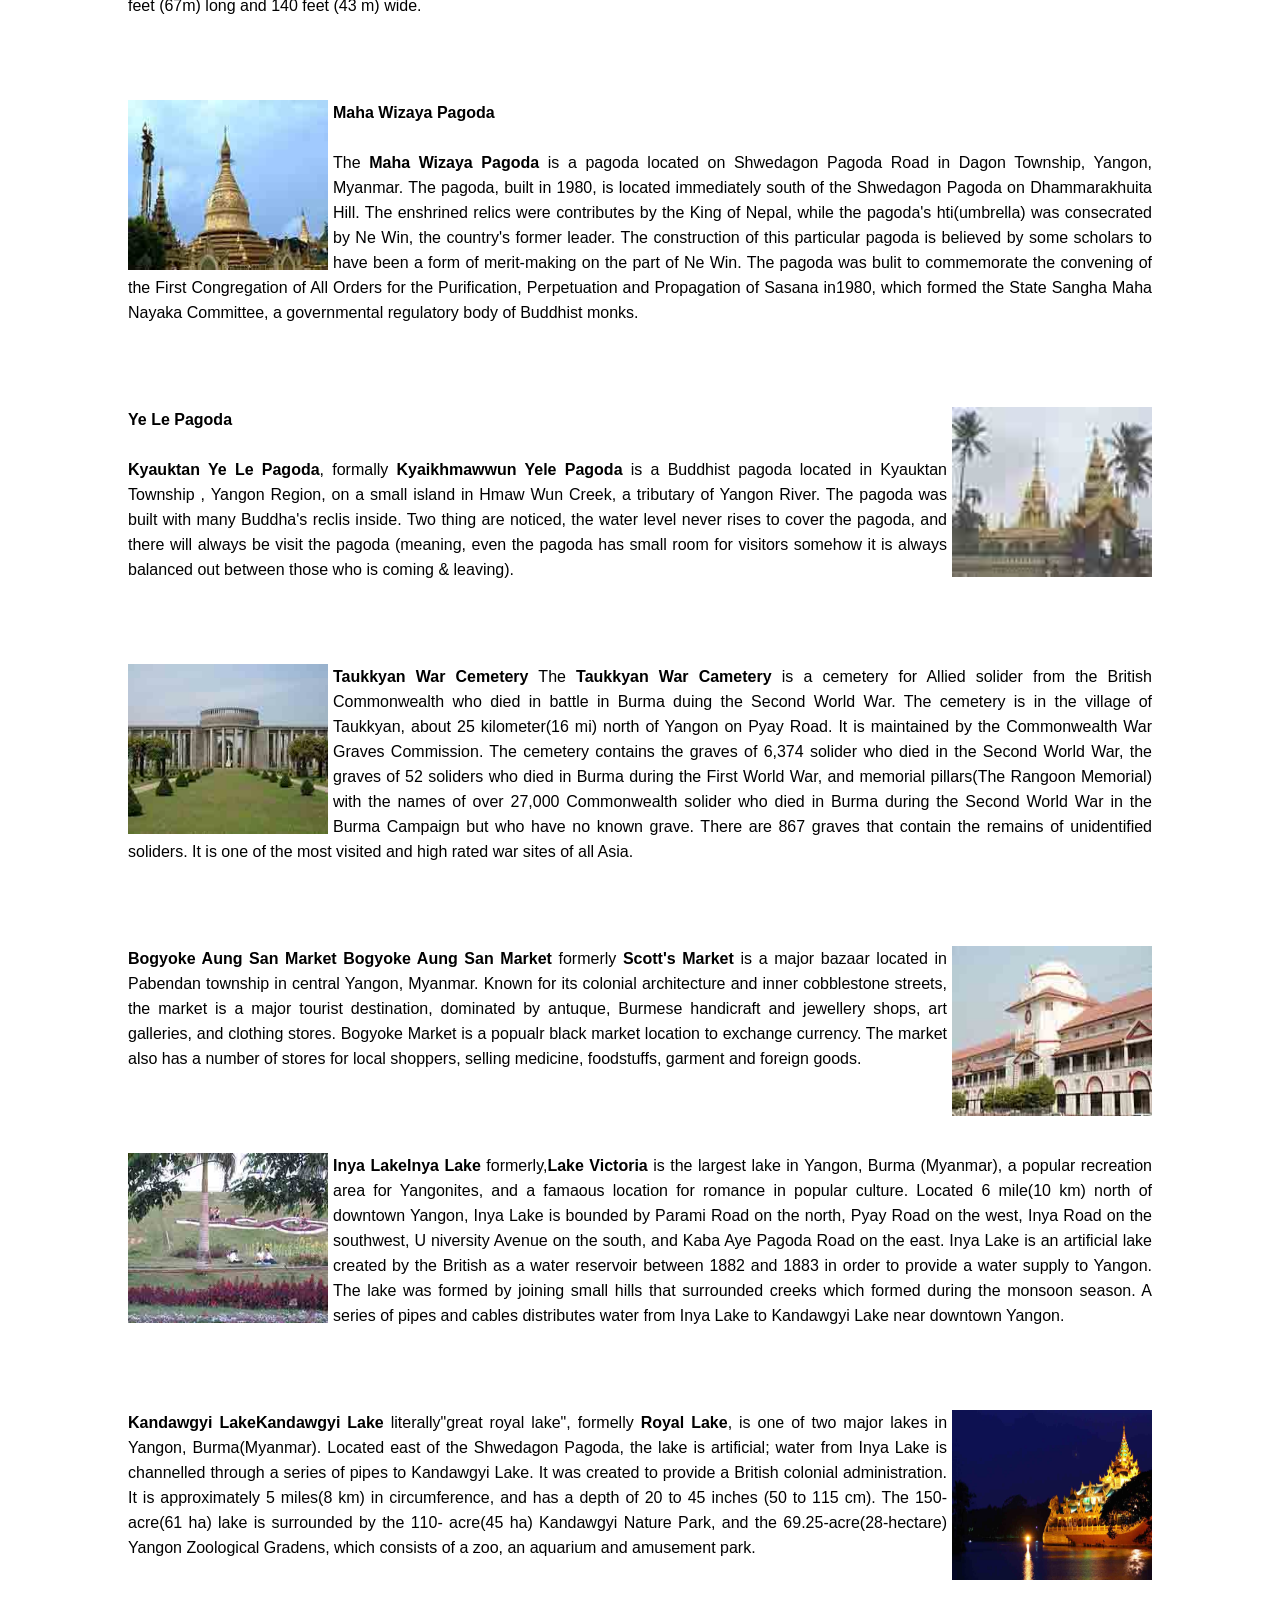
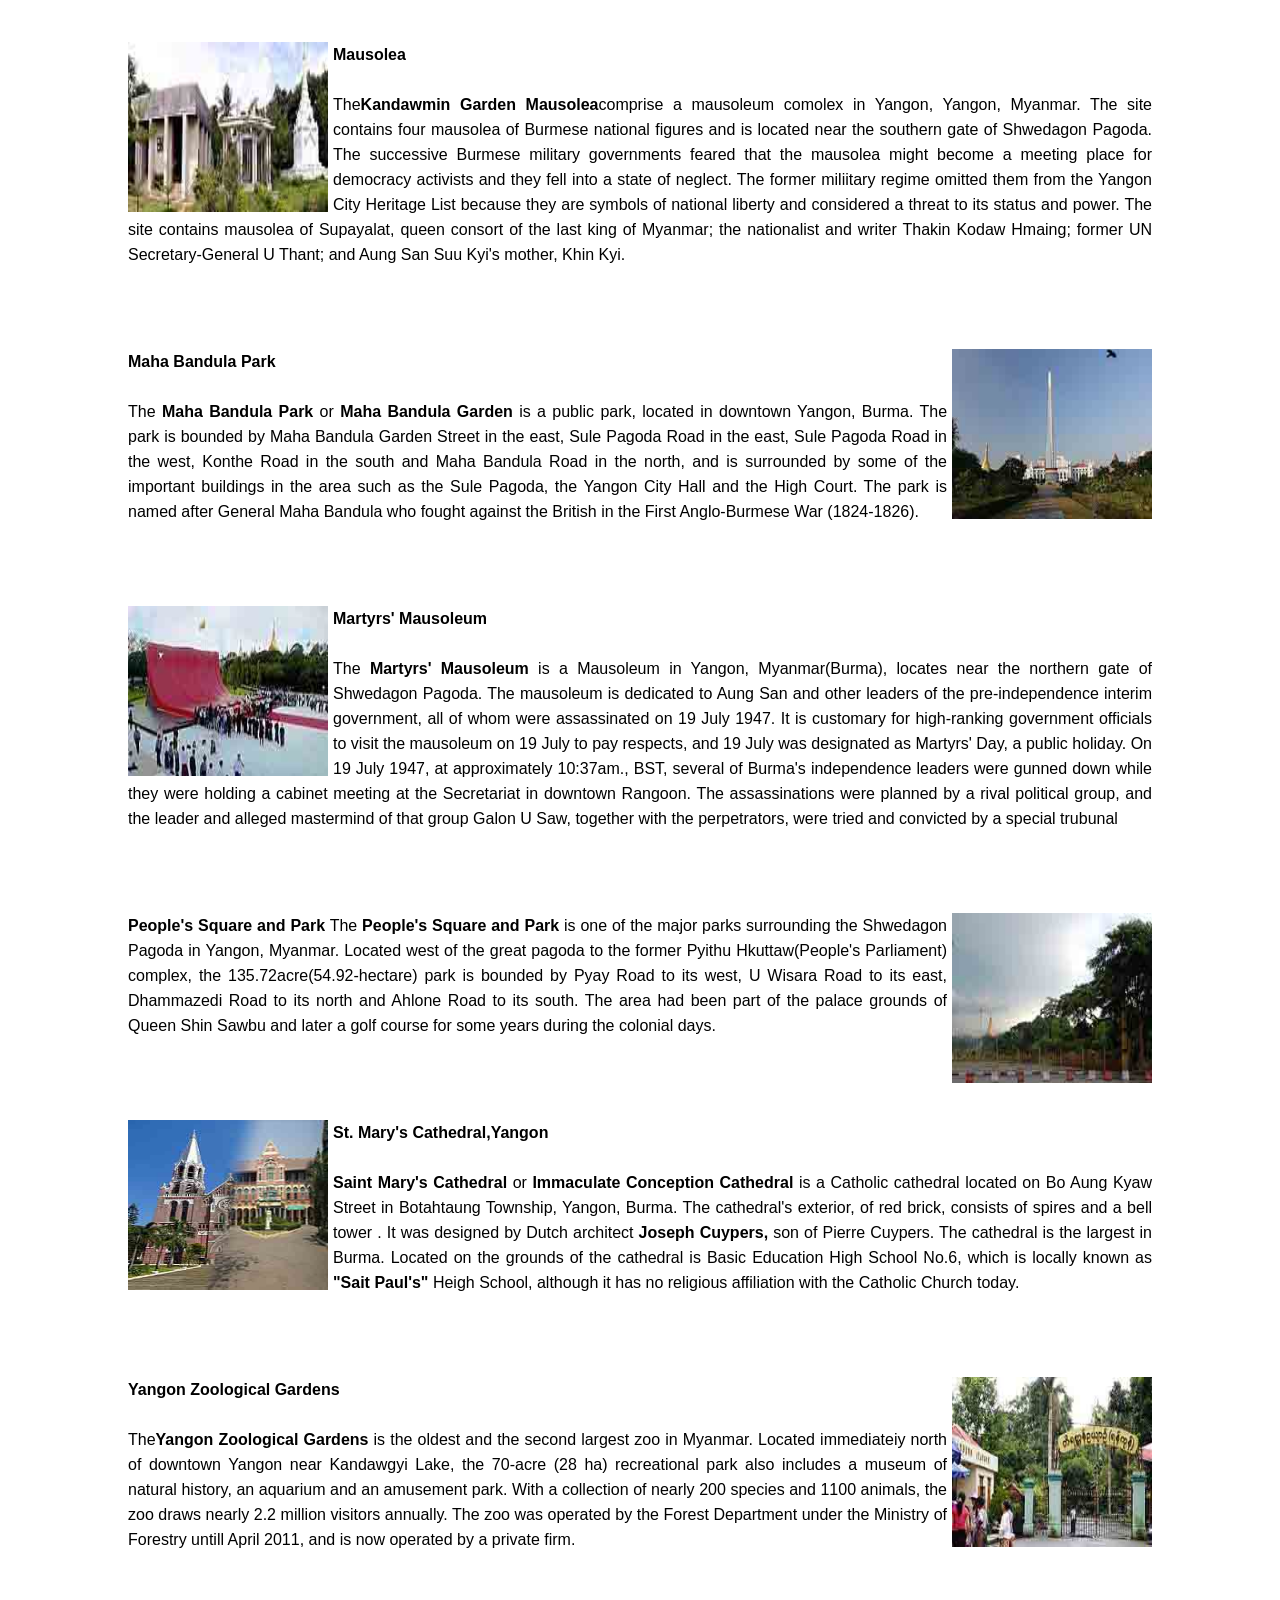
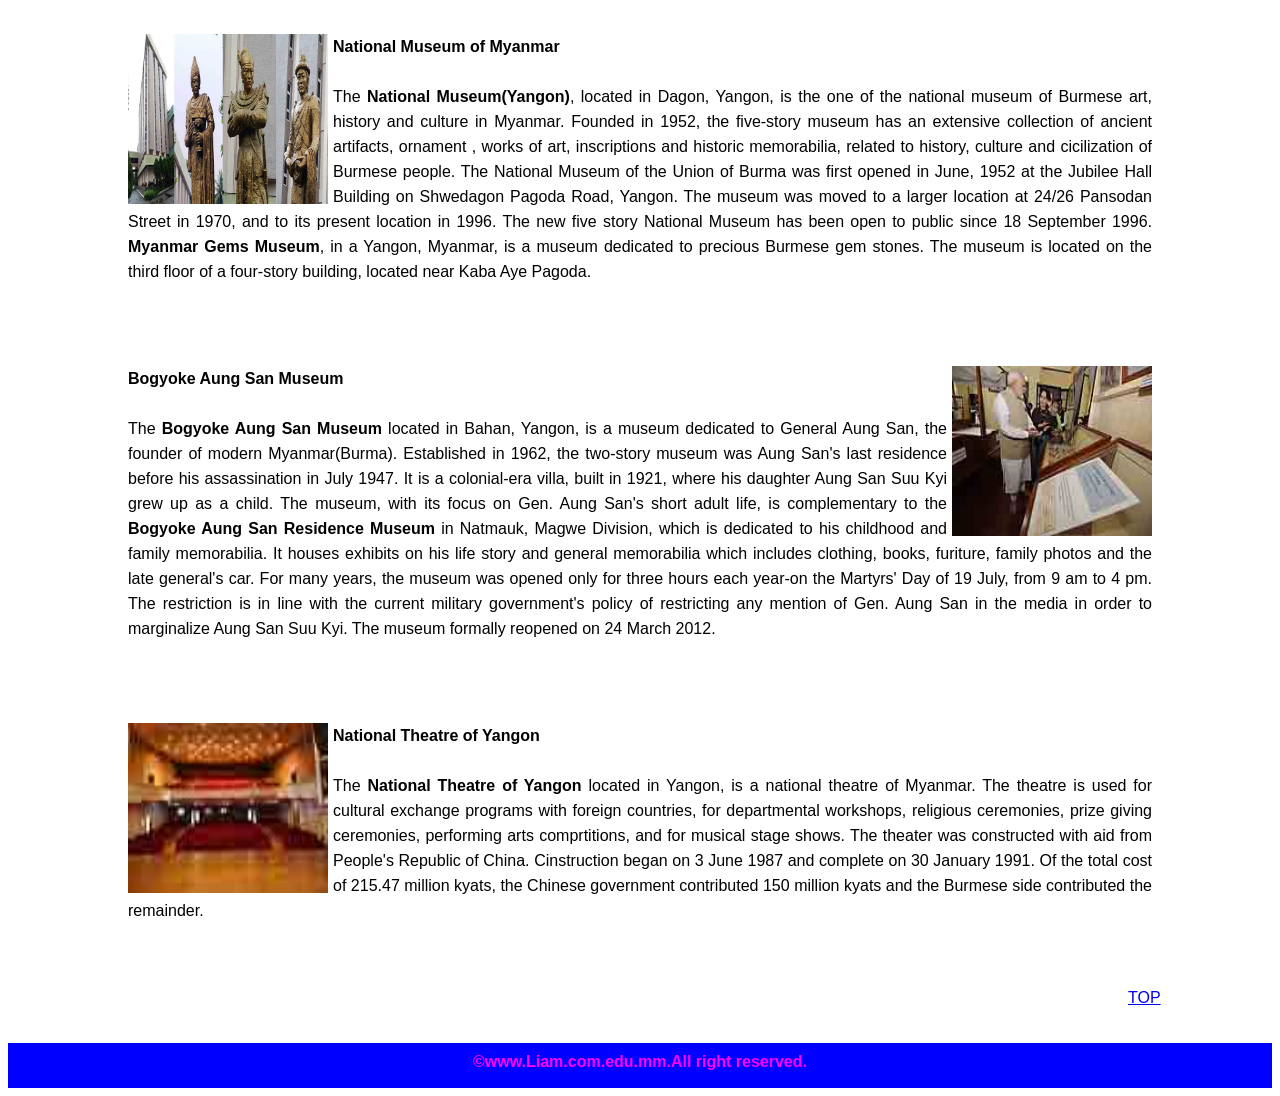
==== commit a24898b2: "Update index.html" ====
--- a/index.html
+++ b/index.html
@@ -7,7 +7,7 @@
 
 <title>The History of Yangon</title>
 
-<link rel="stylesheet" type="text/css" href="css/style2.css" />
+<link rel="stylesheet" type="text/css" href="css/style.css" />
 
 </head>
 
@@ -328,3 +328,4 @@
 
 
 
+
--- a/css/style.css
+++ b/css/style.css
@@ -0,0 +1,96 @@
+/* CSS Document */
+#main{ width:1024px;
+       height:auto;
+	   margin:0 auto;
+	   border:solid 1px #FFFFFF;}
+	   
+#header{ background-image: url(Images/yangon.jpg);
+         width:1024px;
+		 height:250px;}
+		 
+#menu{ width:1024px;
+       height:60px;
+	   background-color:#00FF;
+	   float:left;}
+	   
+#menu ul{ list-style:none;}
+
+#menu ul li{ width:160px;
+             float:left;
+			 padding-right:30px;
+			 margin:0 auto;}
+			
+#menu ul li a{ color: #F0F;
+               font-variant:small-caps;
+			   font-family:Verdana, Geneva, sans-serif;
+			   font-size: 24px;
+			   font-weight:bold;
+			   text-decoration:none}				   		 	   
+
+#menu ul li a:hover{ color: #F00;}
+
+#content{ width:1130px;
+          margin:0 auto;}
+		  
+#title{ font-size: 36px;
+       color: #F0F;
+	   text-align:center;
+	   margin-bottom: 15px;}		  
+	   
+.imgleft{ width:200px;
+          height:170px;
+		  float:left;
+		  margin-right:5px;}	   
+		  
+.imgright{ width:200px;
+           height:170px;
+		   float:right;
+		   margin-left:5px;}
+		   
+.imglarge{ width:500px;
+           height:500px;
+		   border:inset 5px #063;
+		   margin-left:70px;}
+		   
+.imglist{ float:left;
+          margin-right:35px;}
+		  
+.card1{ font-family:Verdana, Geneva, sans-serif;
+        line-height:25px;
+		text-align:justify;
+		margin-bottom:30px;}
+		
+.imgprice{ width:200px;
+           height:70px;
+		   float:left;
+		   margin-right:35px;}
+		   
+#t1 a{ padding-left:1000px;
+       margin-bottom:50px;
+	   height:50px;
+	   font-family:Verdana, Geneva, sans-serif;}
+	   
+#footer{ height:35px;
+         background-color: #00F;
+		 color: #F0F;
+		 text-align:center;
+		 font-weight: bolder;
+		 font-family:Verdana, Geneva, sans-serif;
+		 padding-top:10px;
+		 margin-top: 35px;}	   		   				  		   		   		  
+	
+
+
+
+
+
+
+
+
+
+
+
+
+
+
+
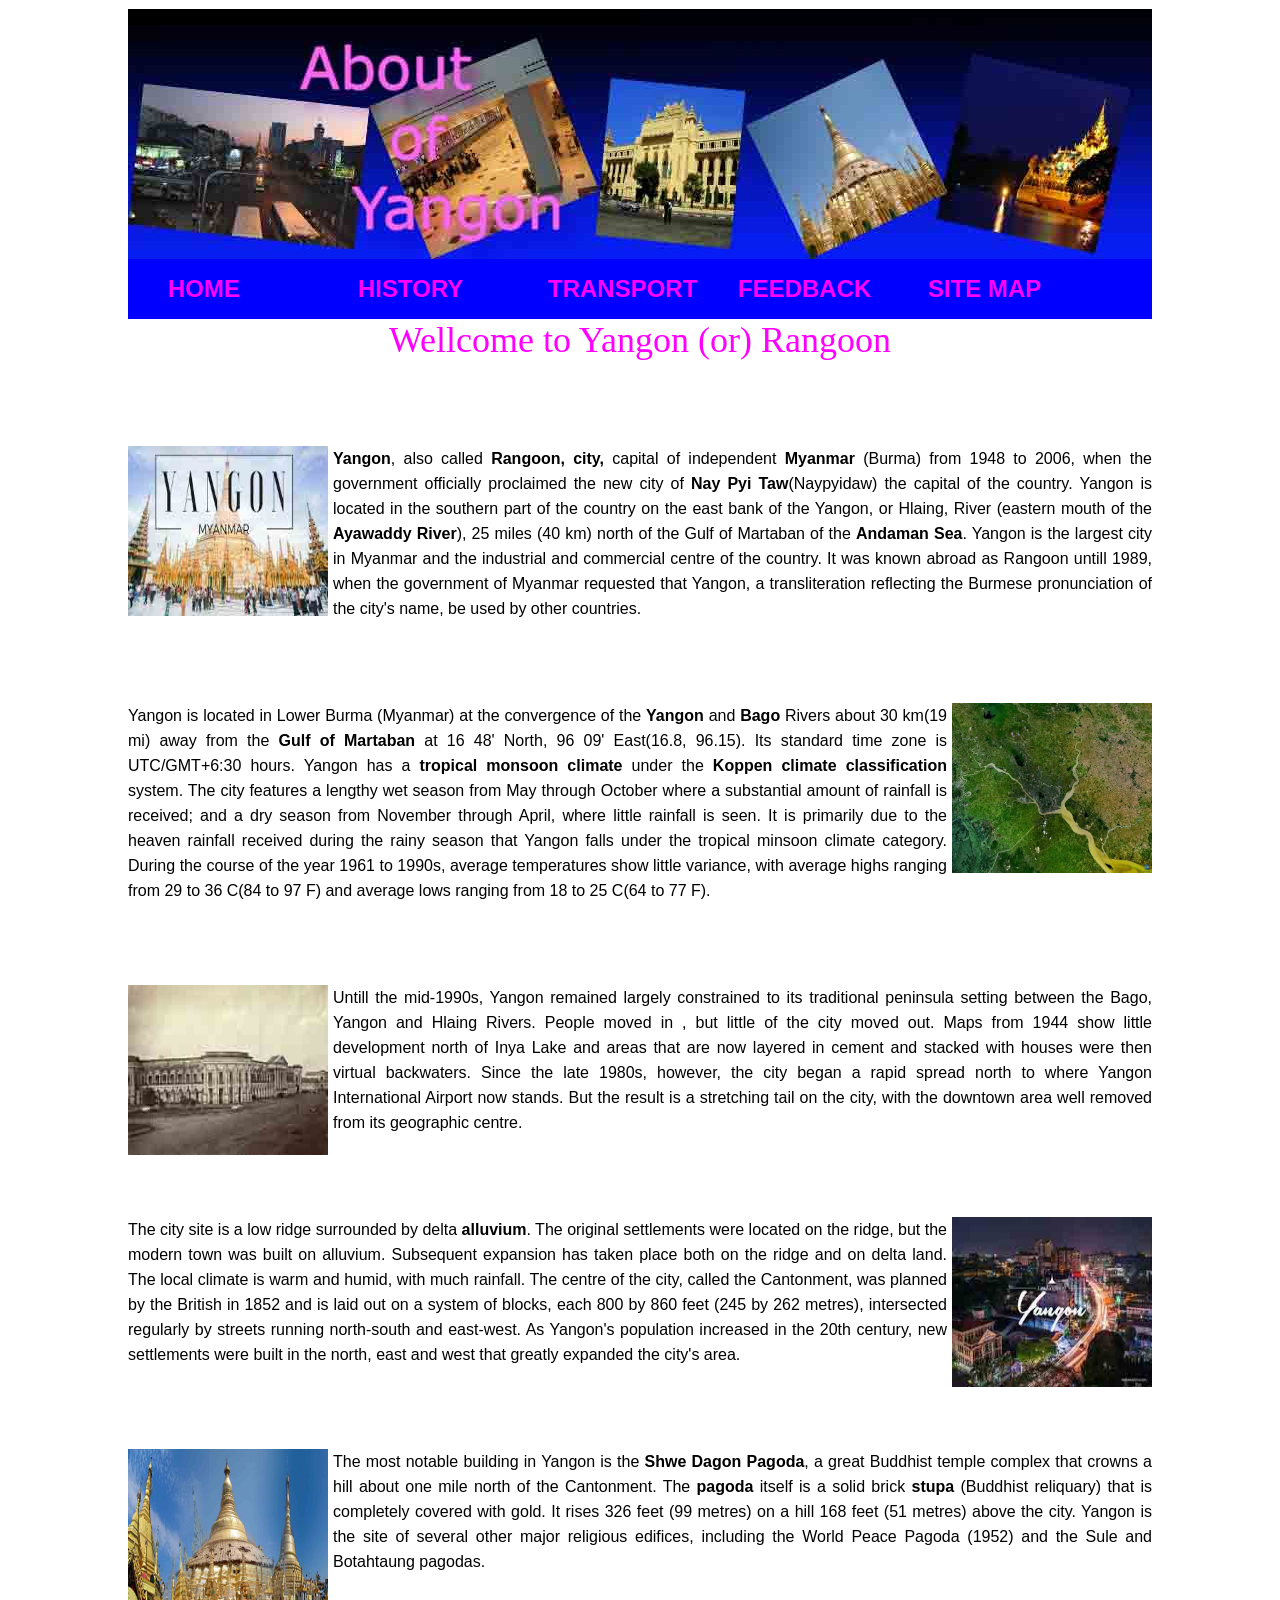
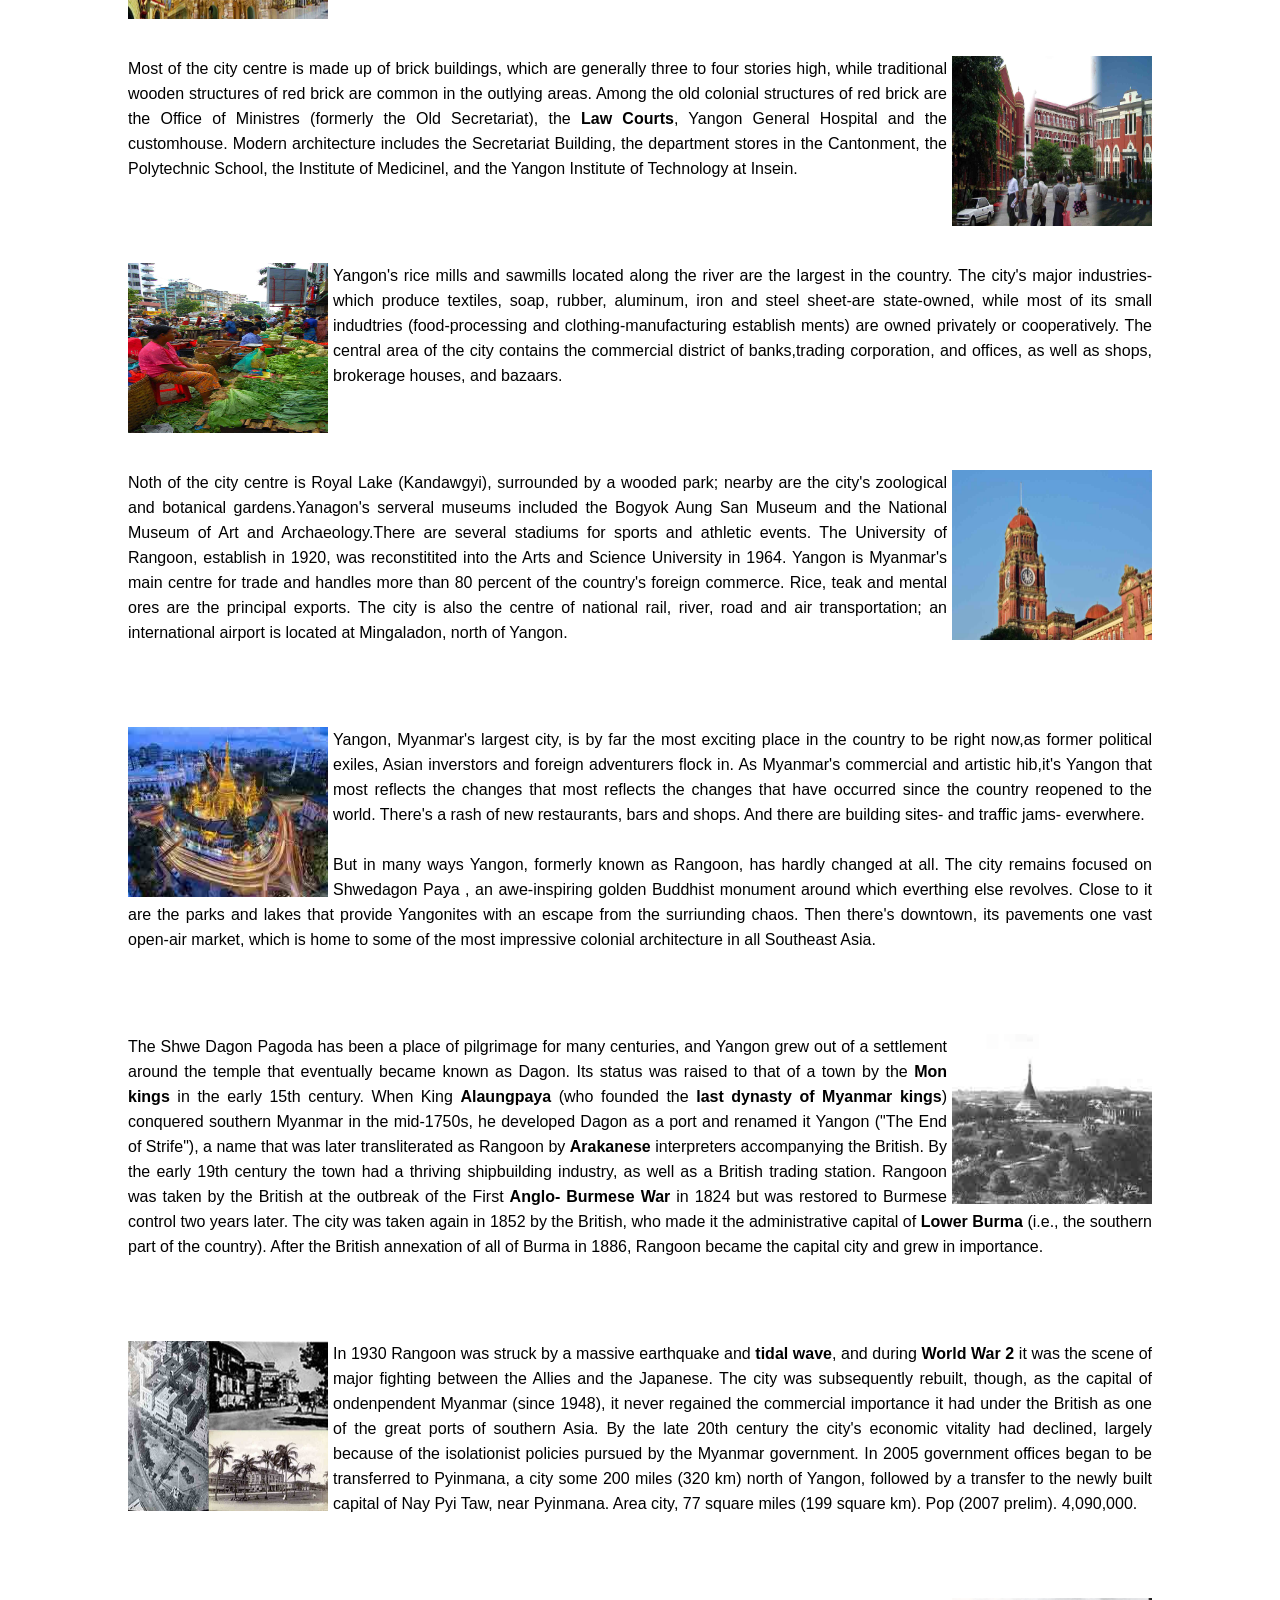
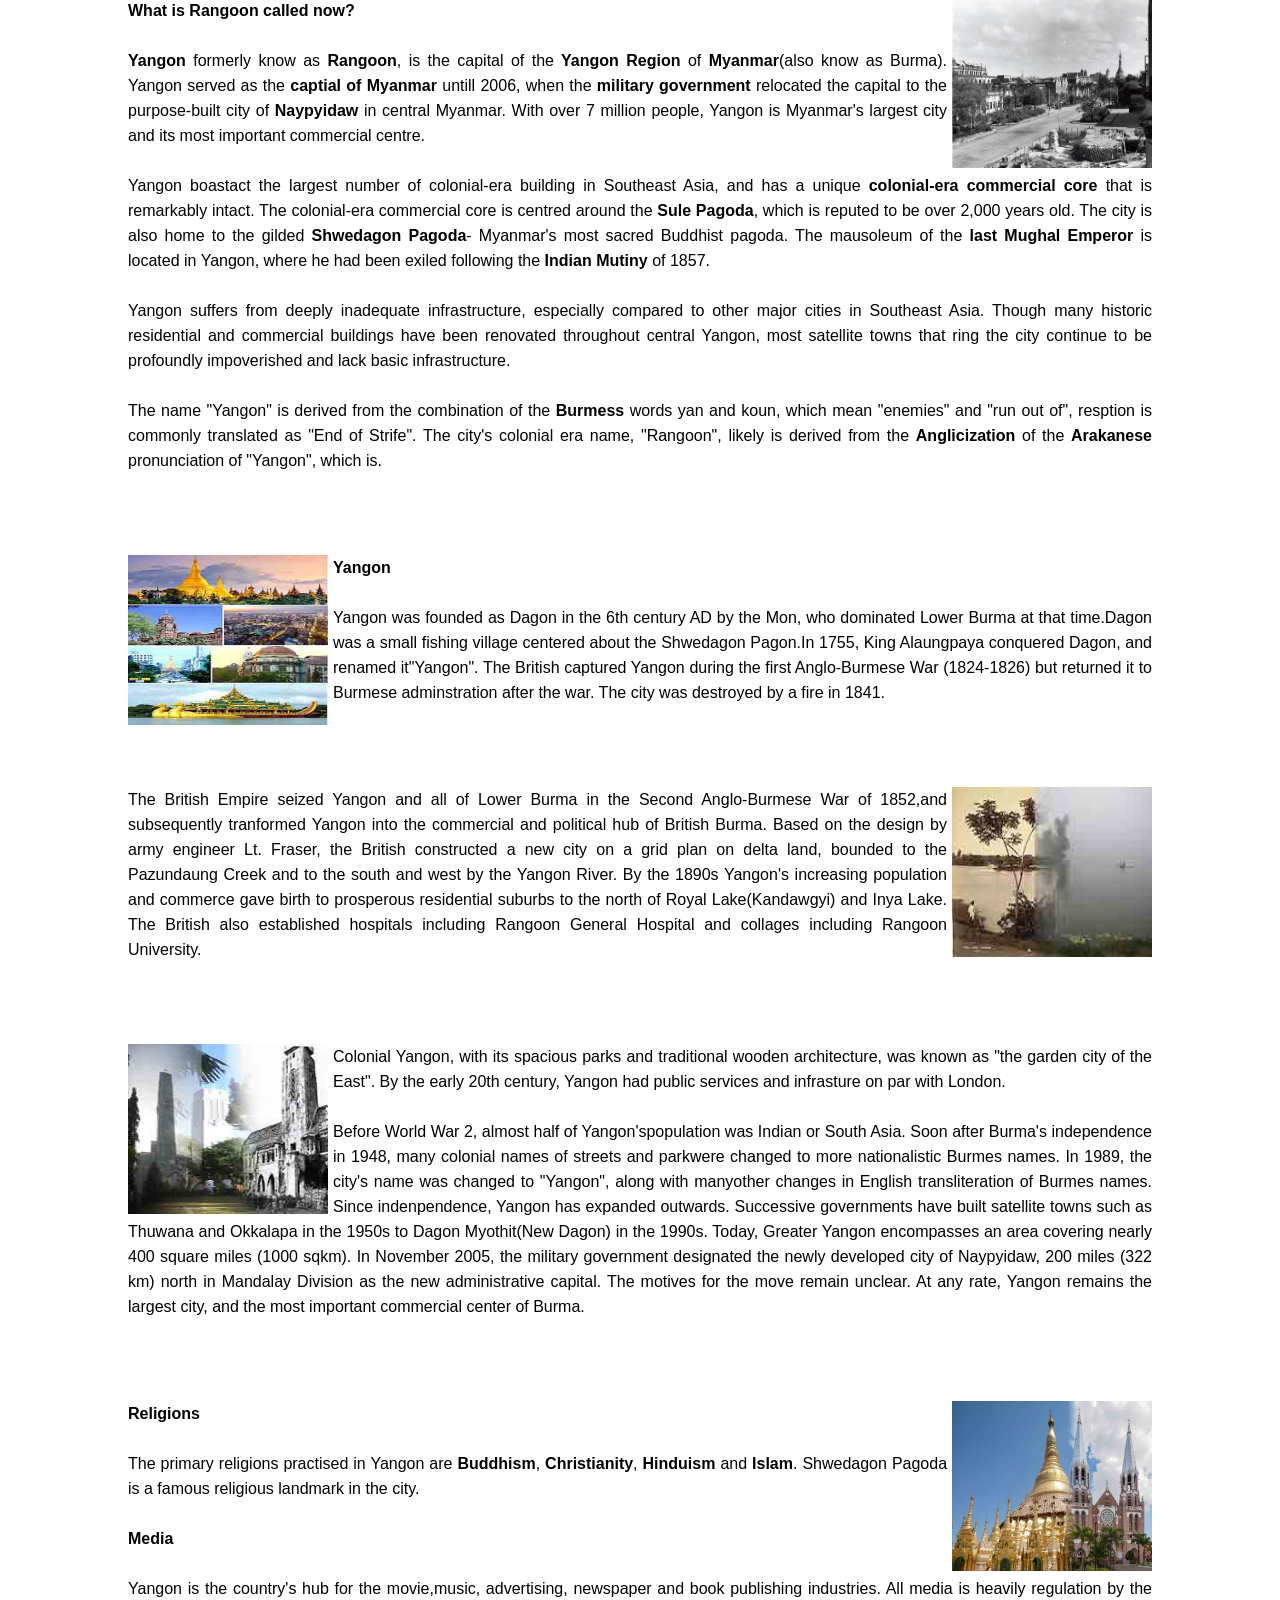
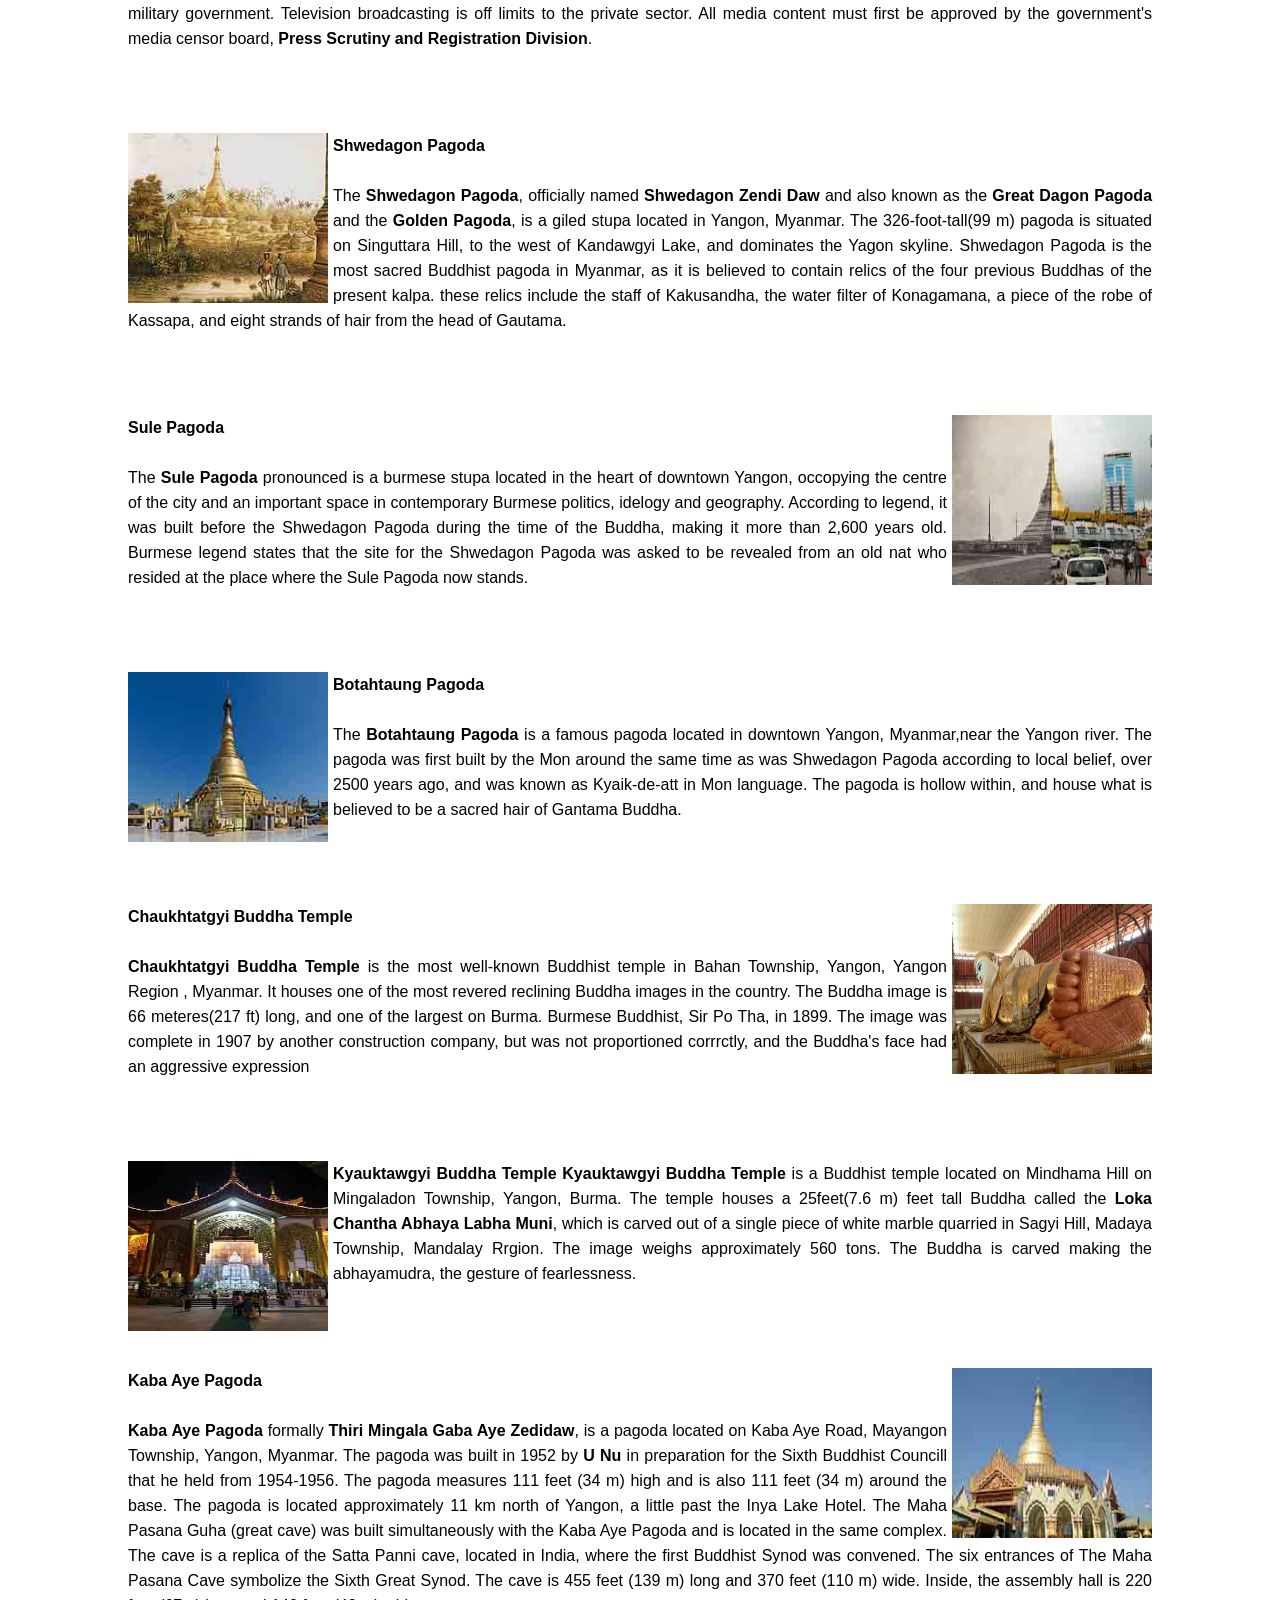
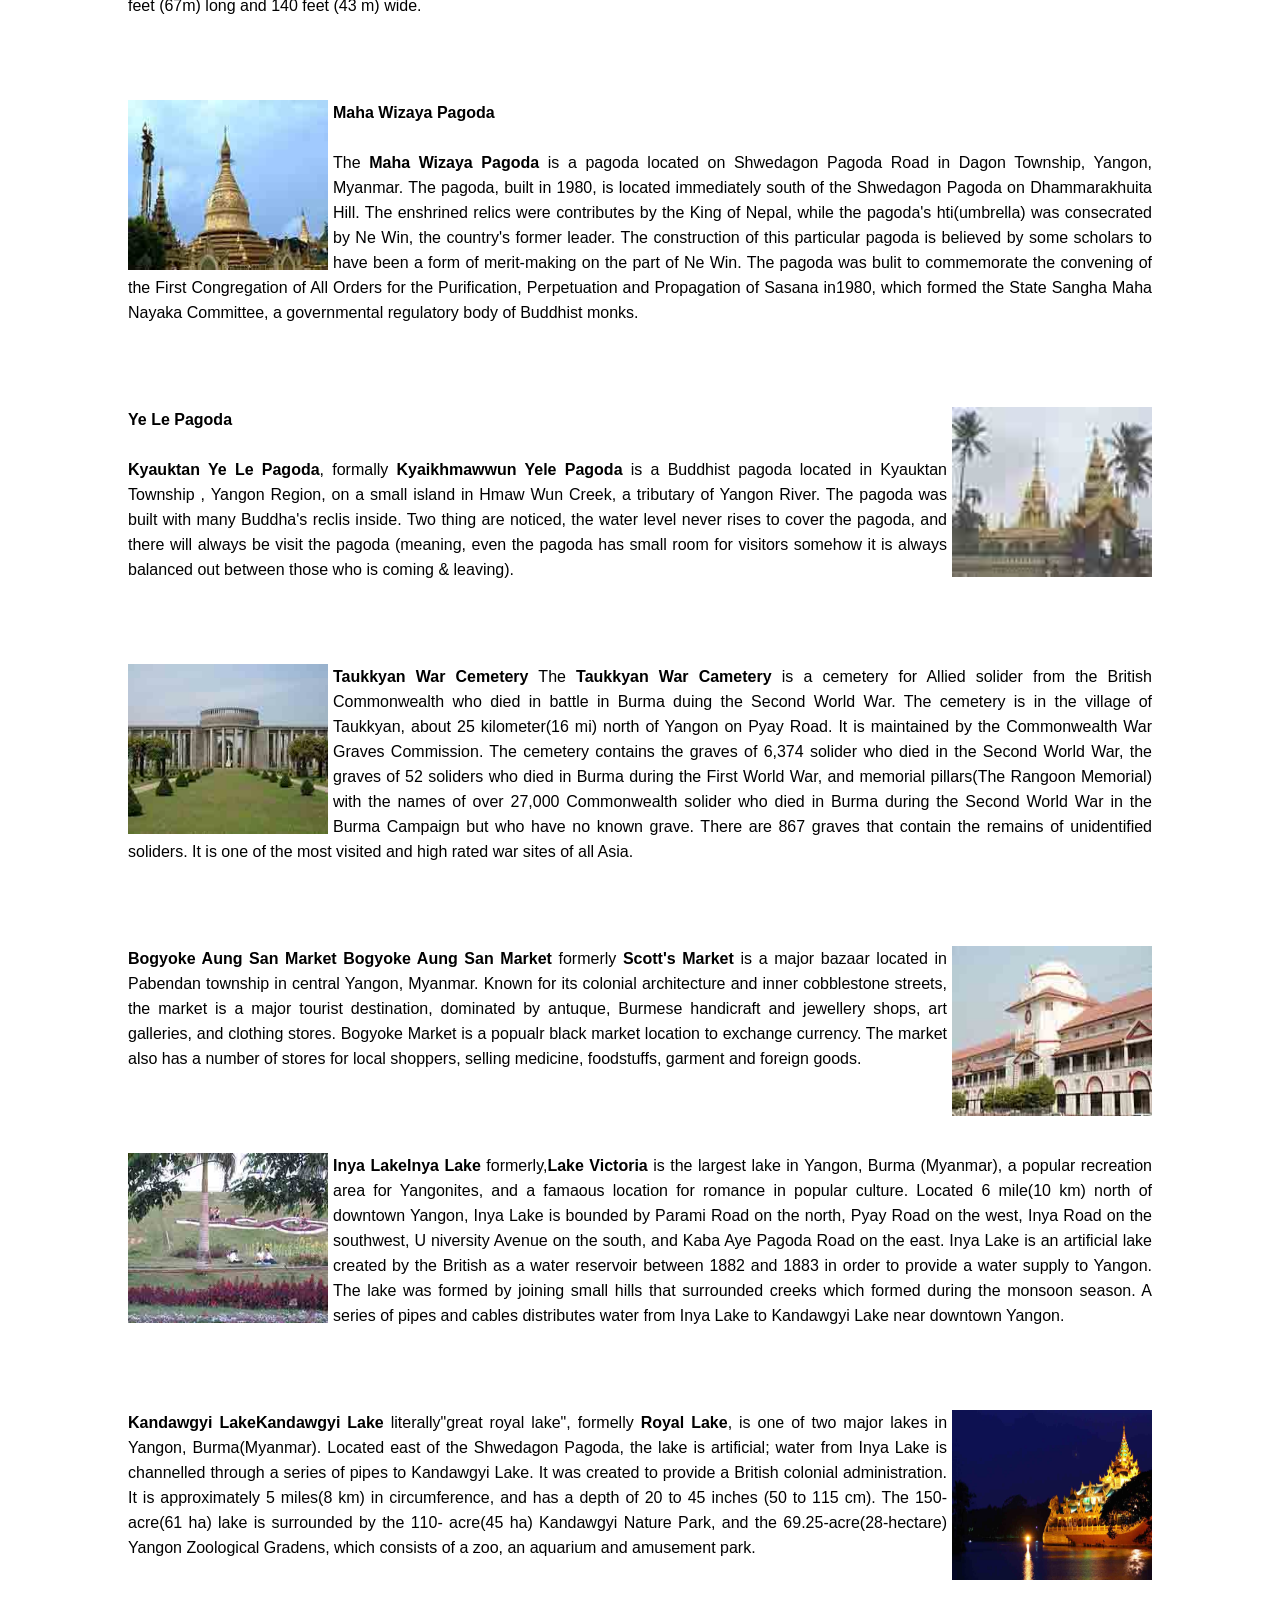
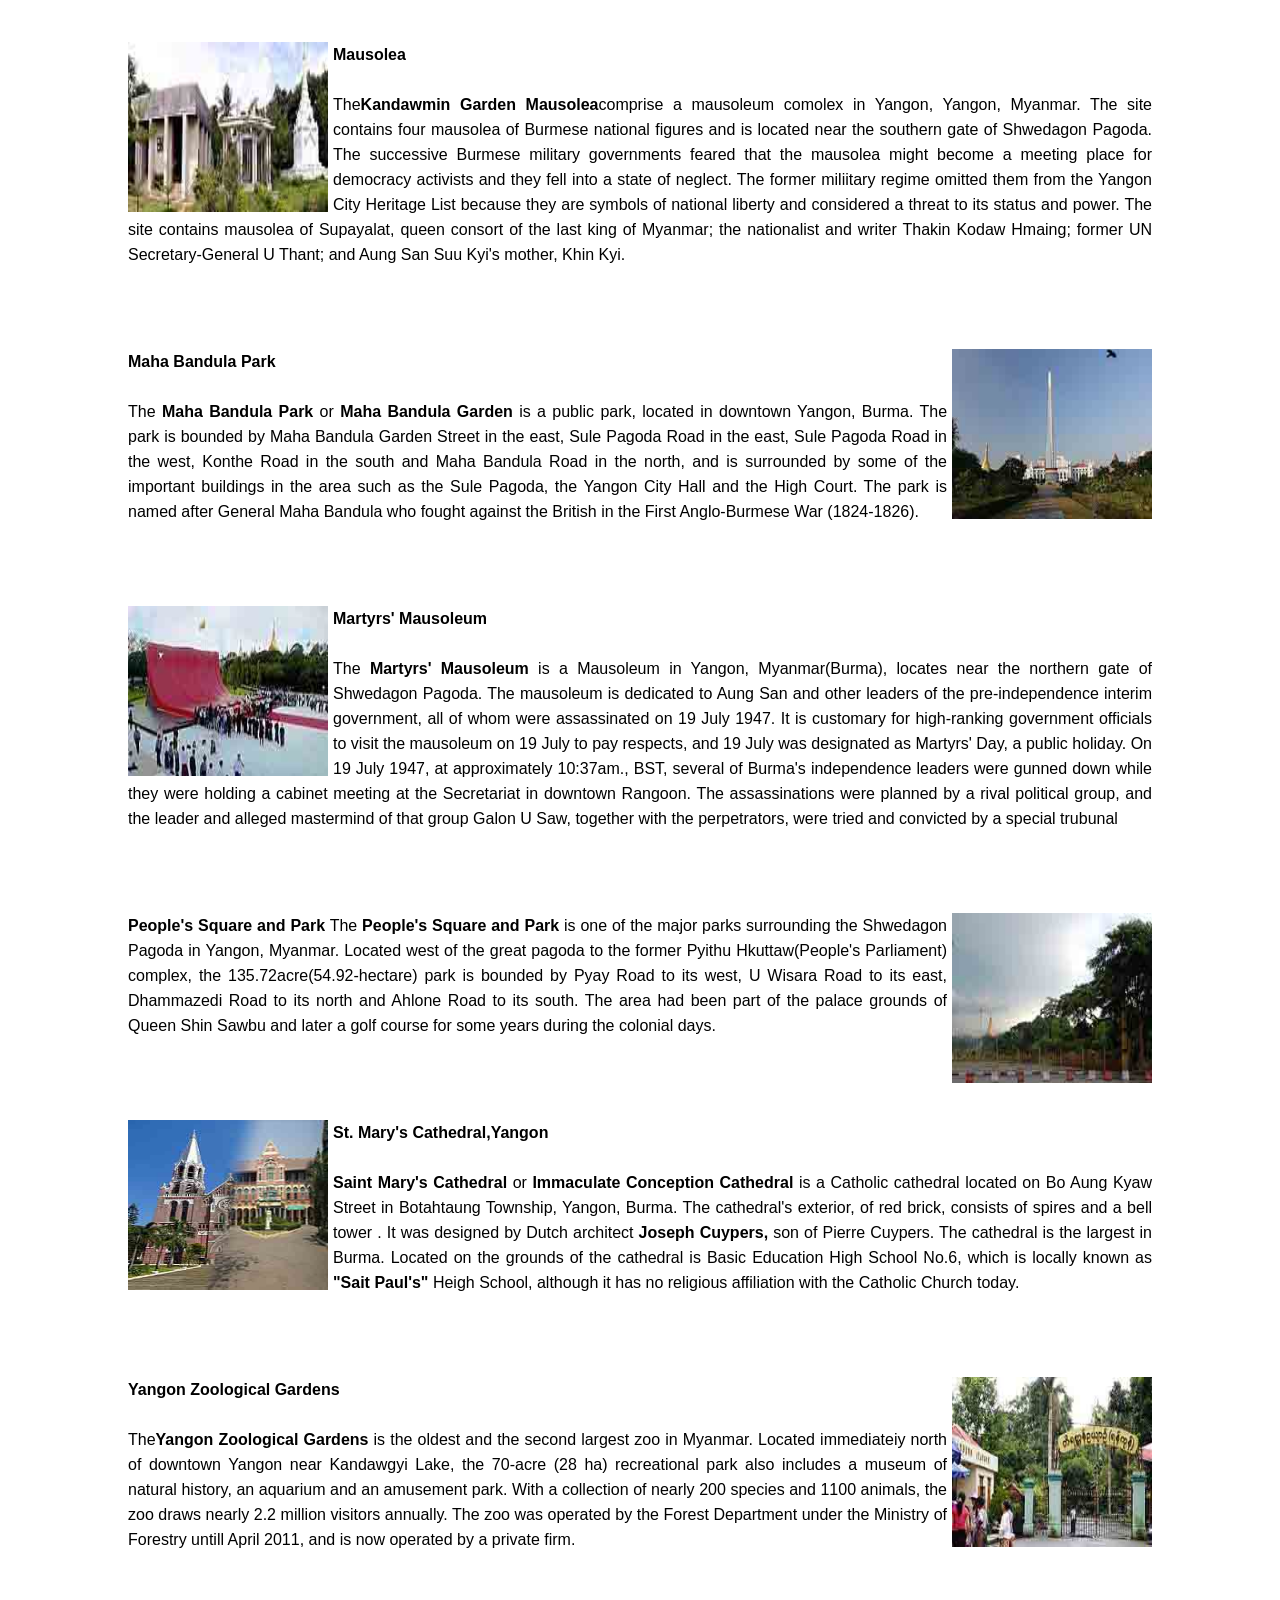
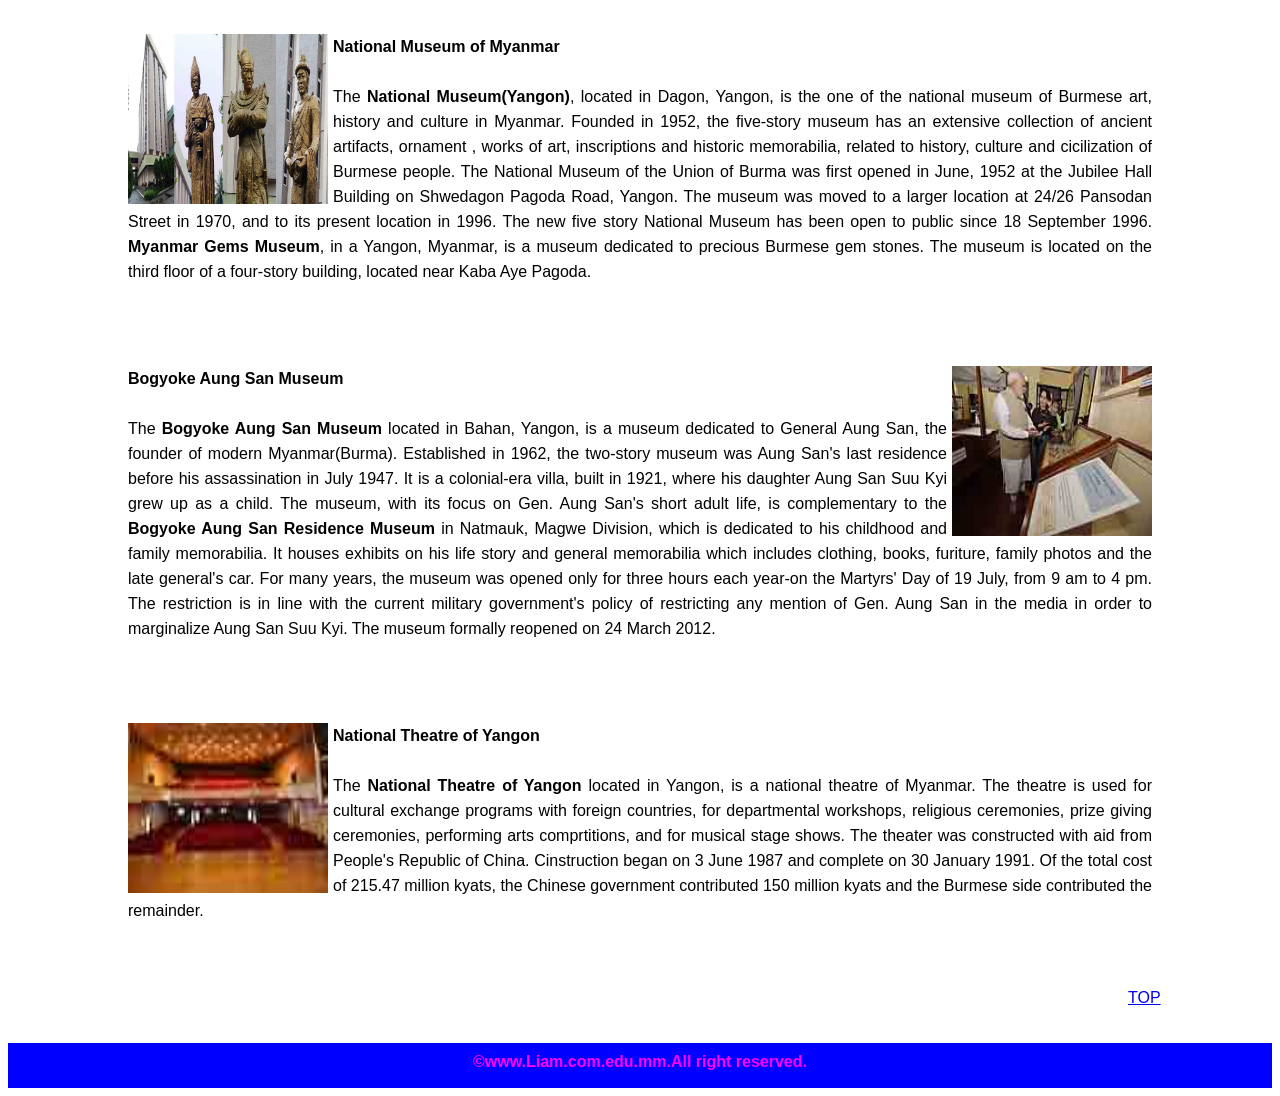
==== commit e48bce74: "Update index.html" ====
--- a/index.html
+++ b/index.html
@@ -7,7 +7,7 @@
 
 <title>The History of Yangon</title>
 
-<link rel="stylesheet" type="text/css" href="css/style.css" />
+<link rel="stylesheet" type="text/css" href="./css/style.css" />
 
 </head>
 
@@ -329,3 +329,4 @@
 
 
 
+
--- a/css/style.css
+++ b/css/style.css
@@ -4,7 +4,7 @@
 	   margin:0 auto;
 	   border:solid 1px #FFFFFF;}
 	   
-#header{ background-image: url(Images/yangon.jpg);
+#header{ background-image: url(../Images/header.jpg);
          width:1024px;
 		 height:250px;}
 		 
@@ -94,3 +94,7 @@
 
 
 
+
+
+
+
